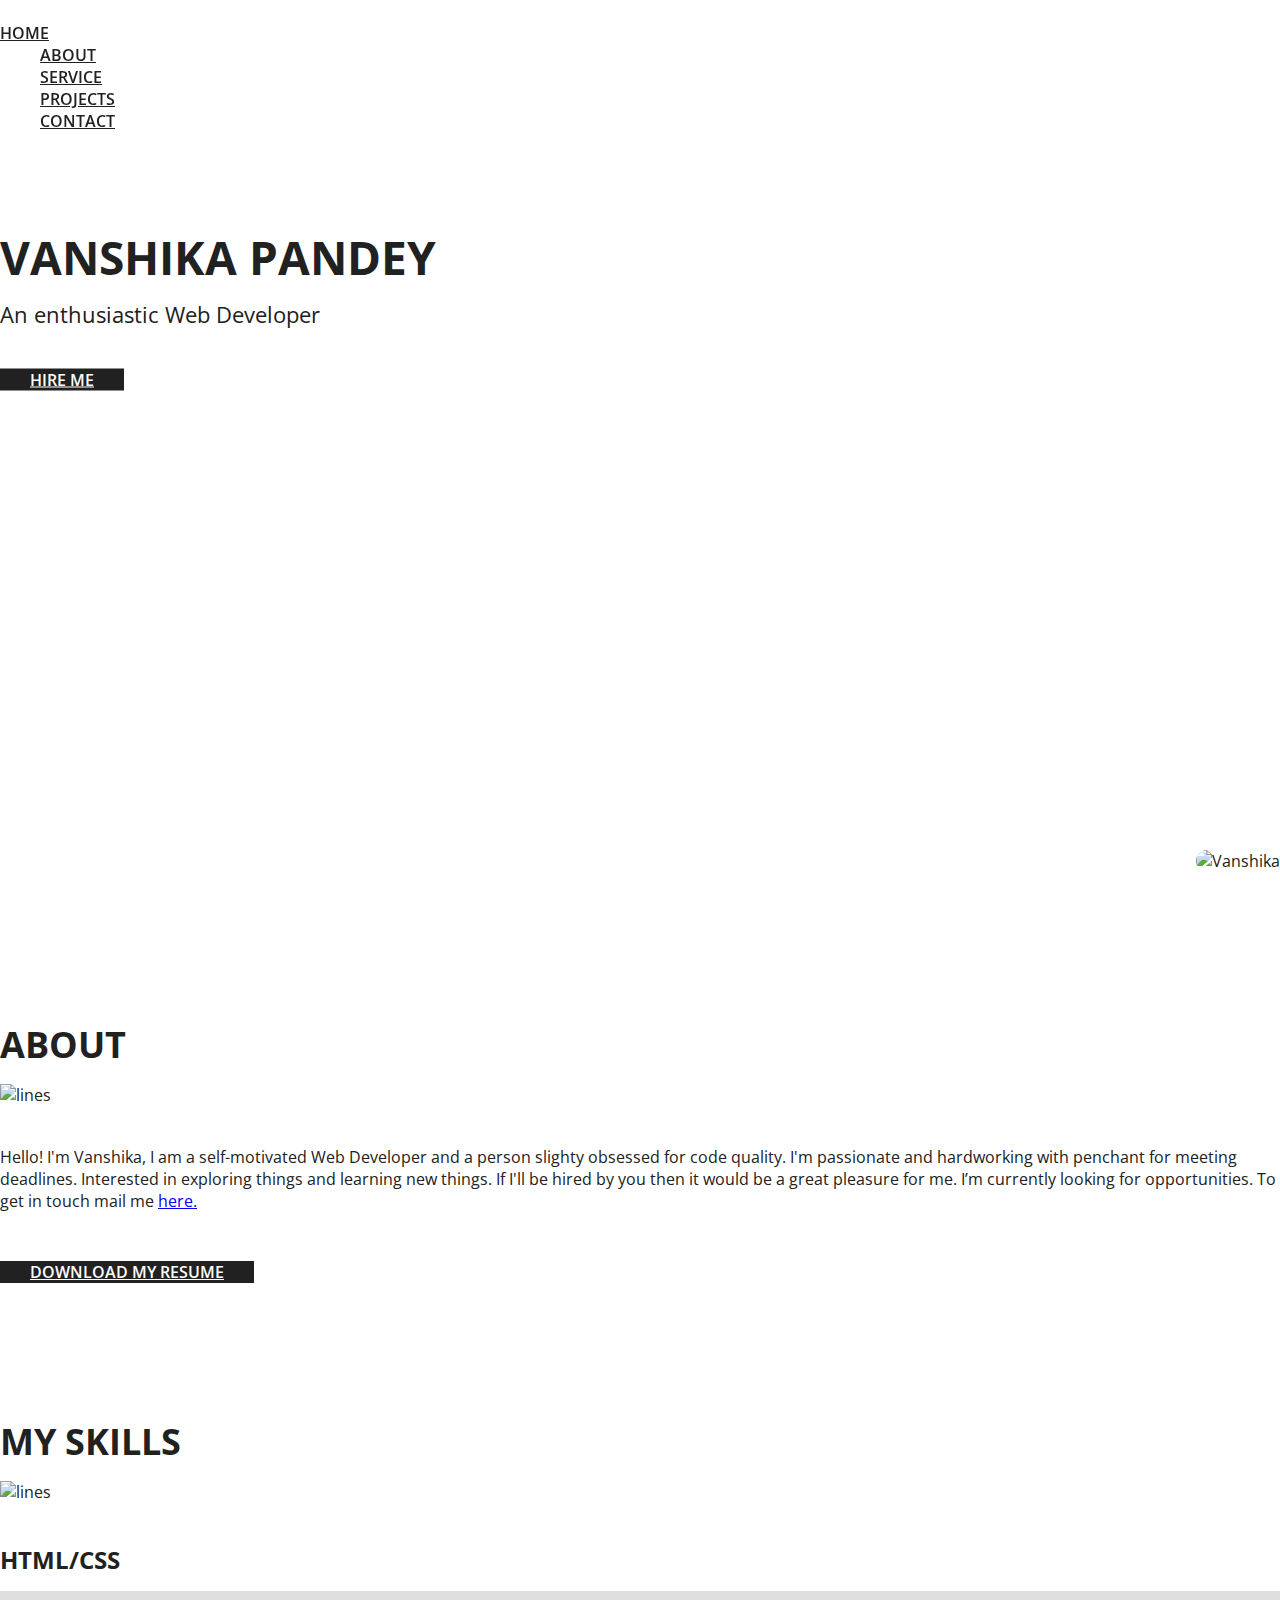
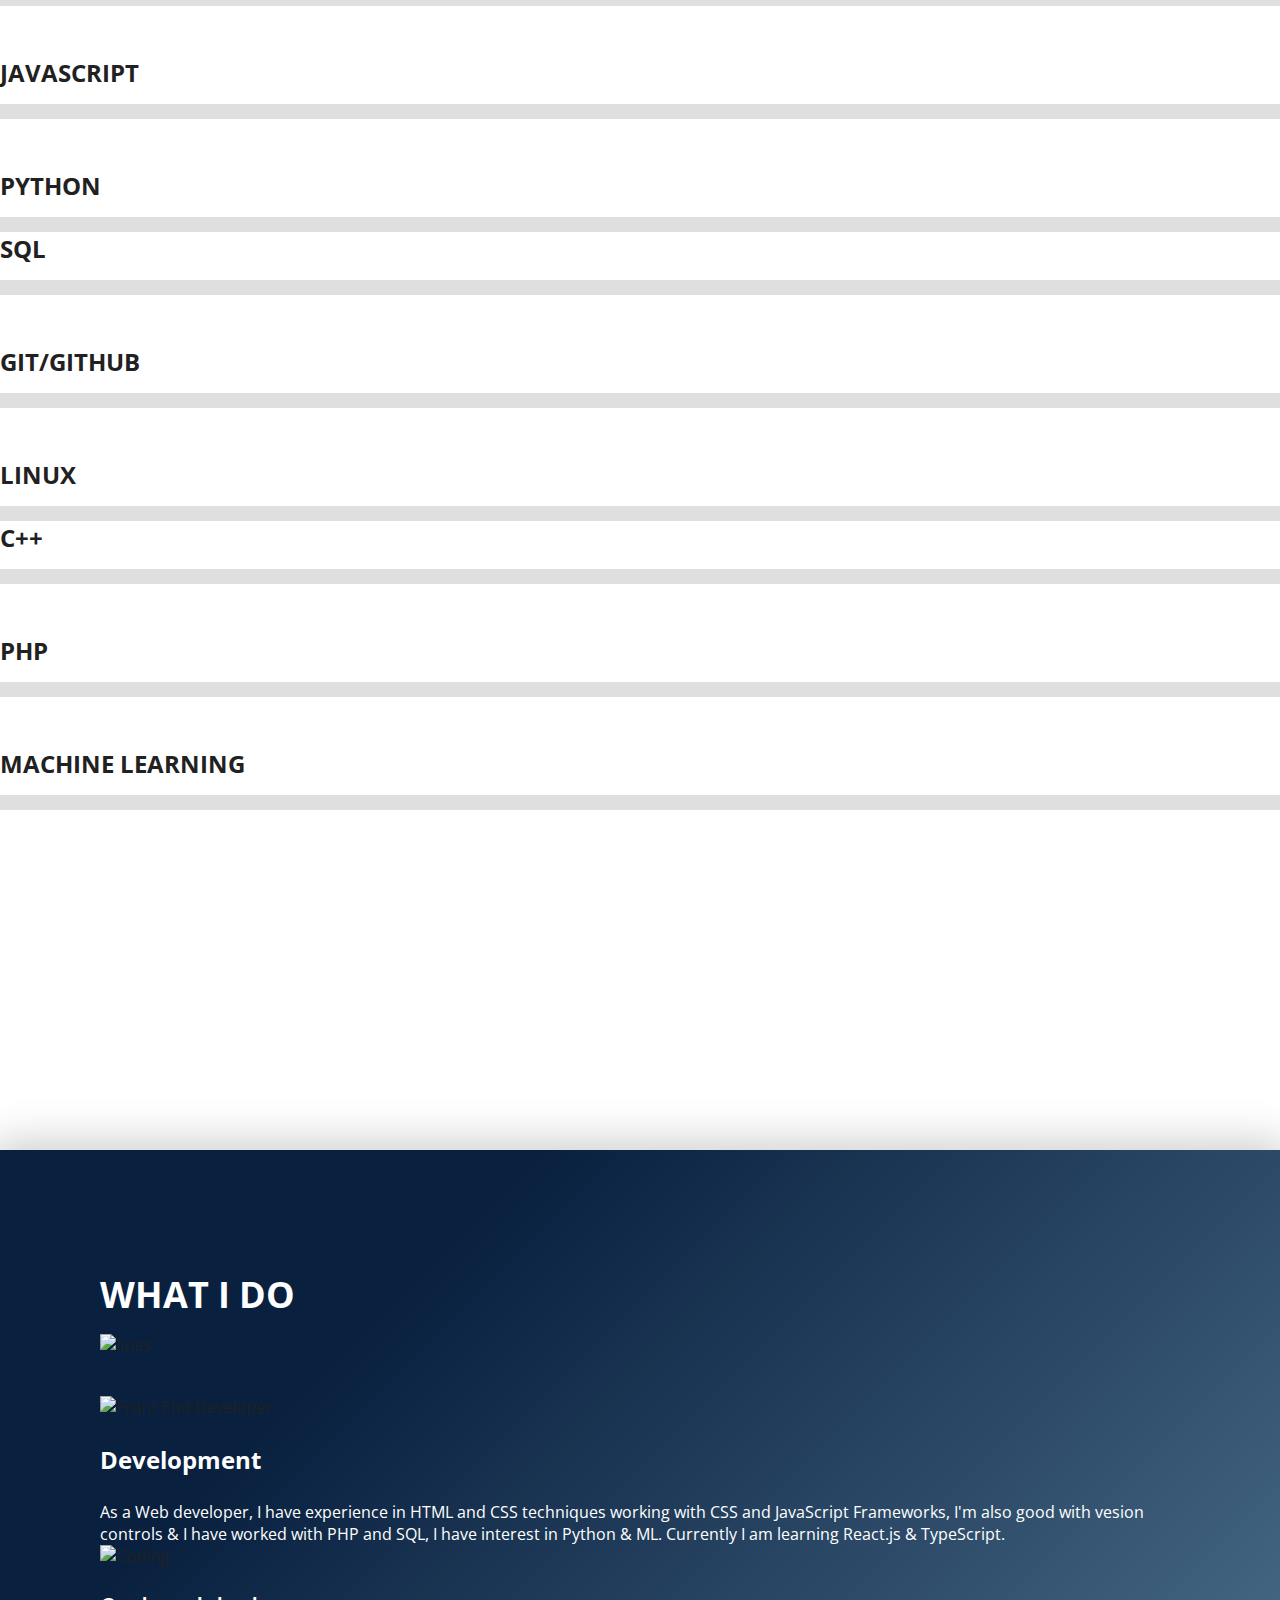
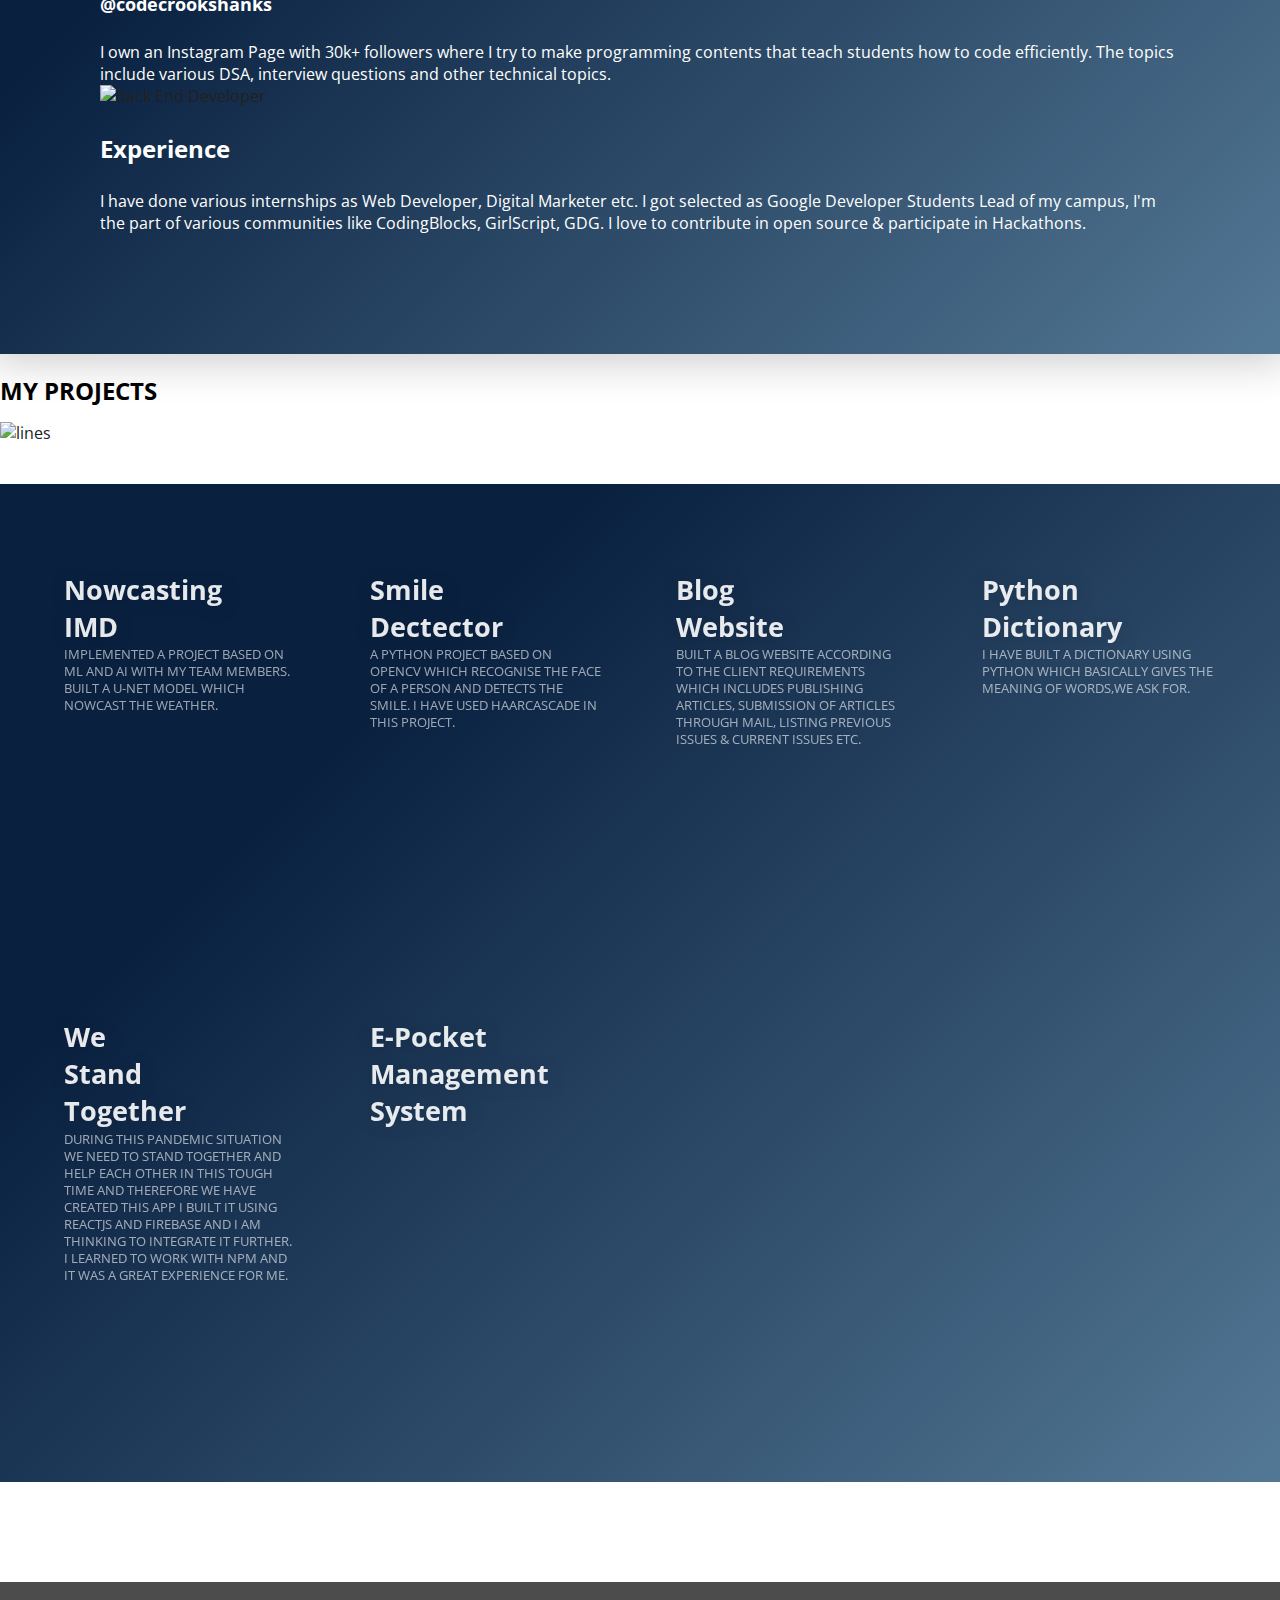
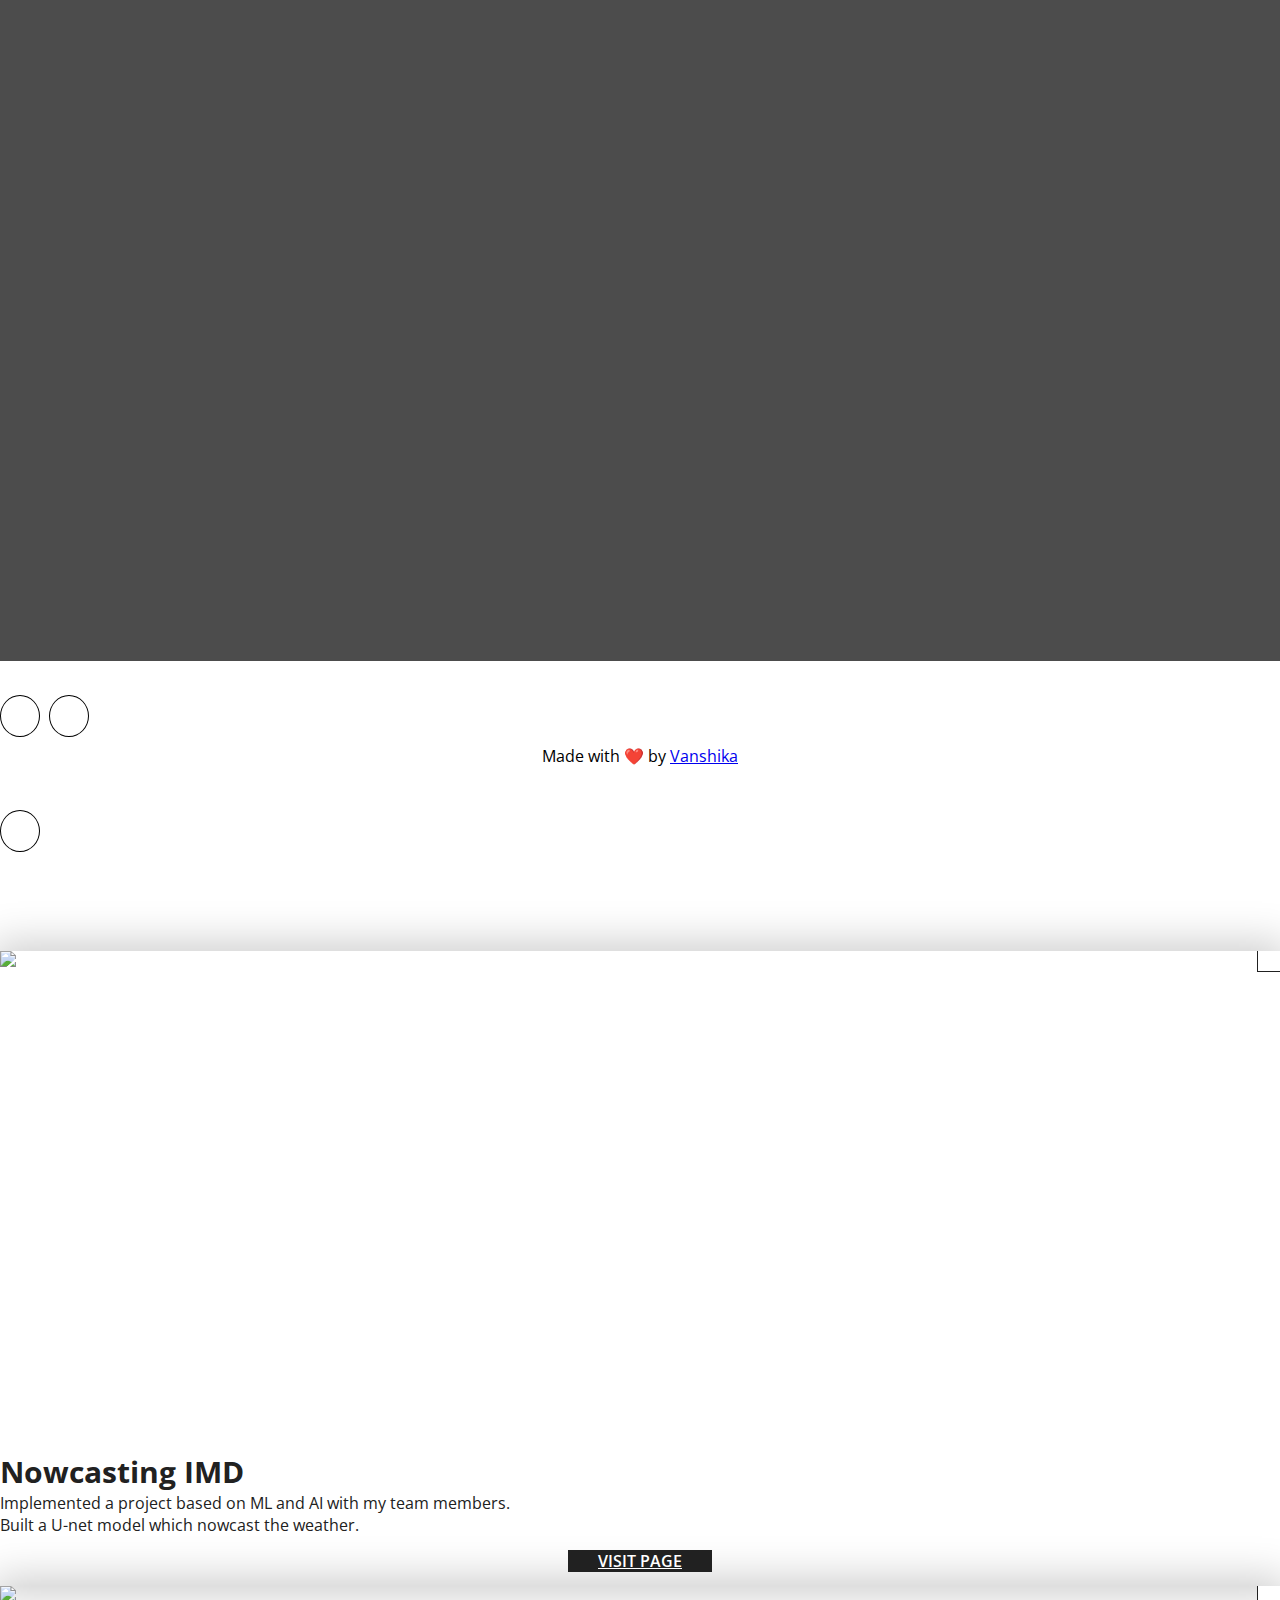
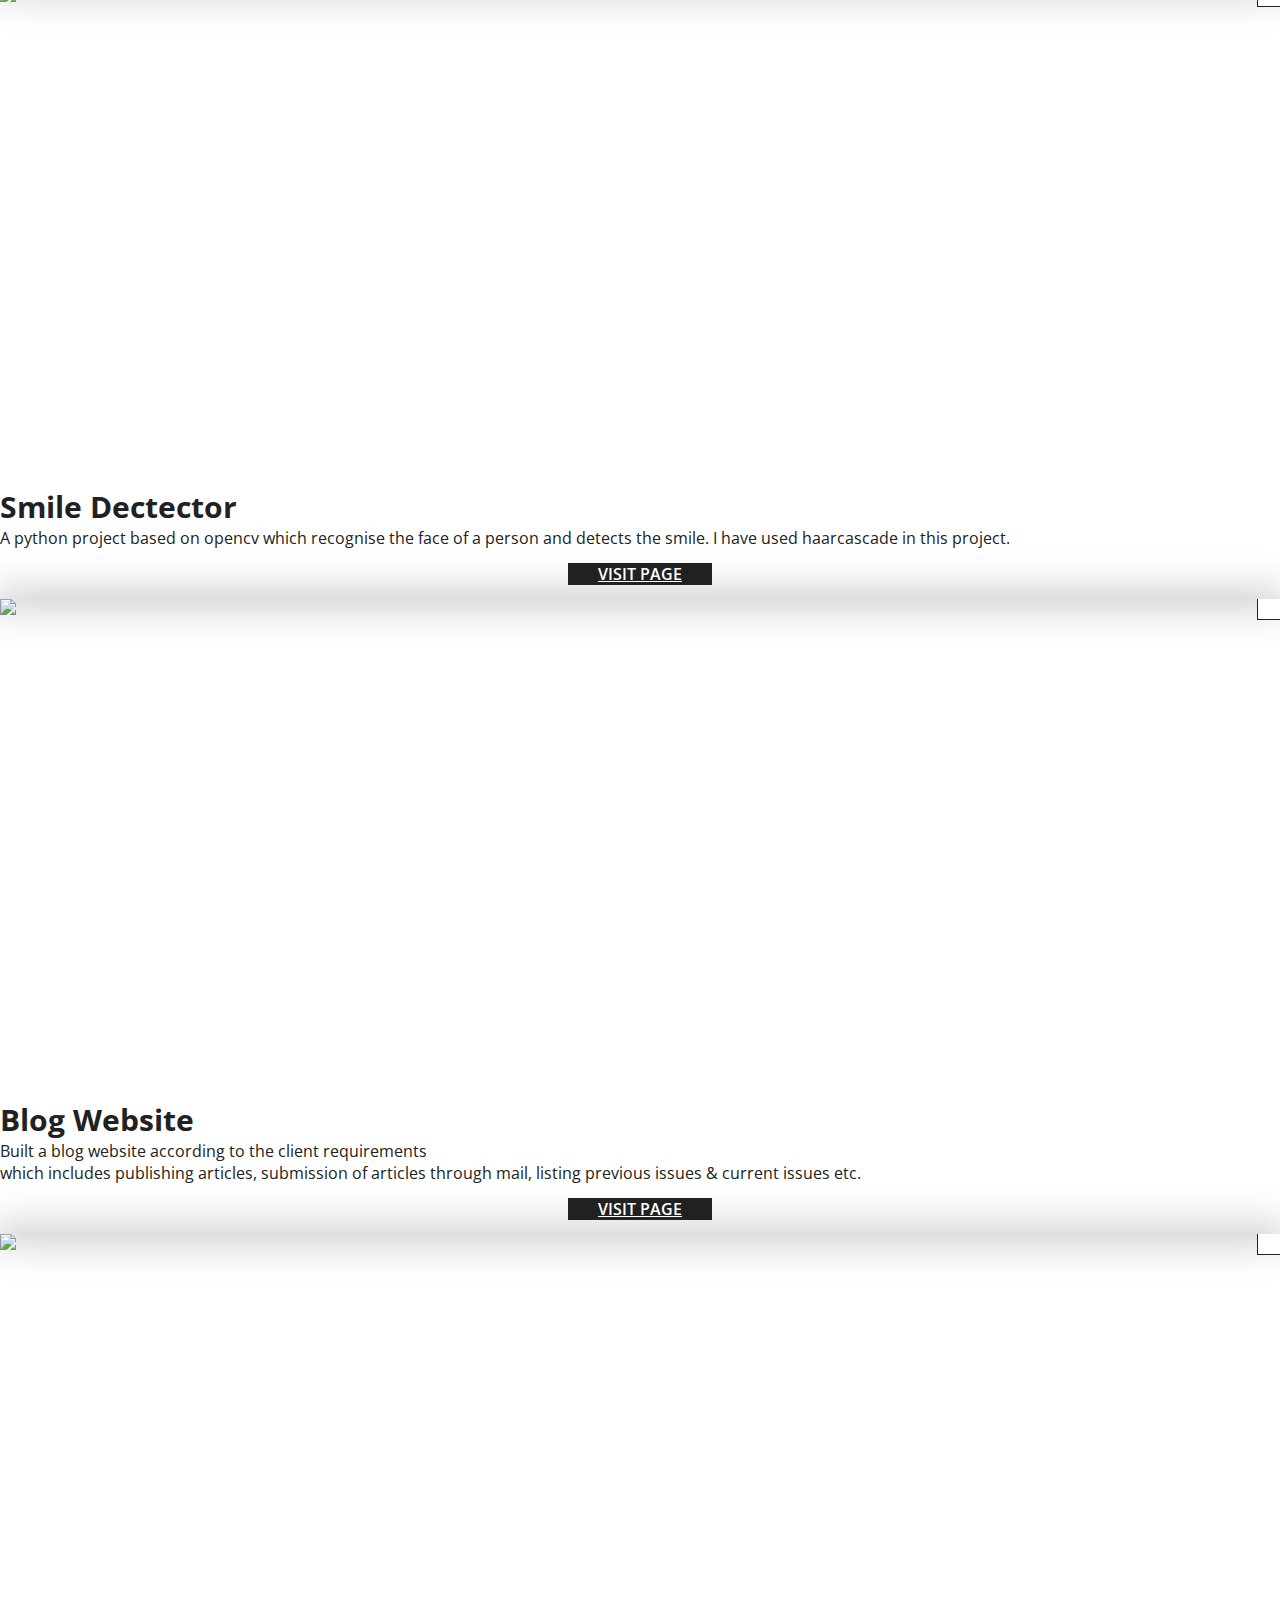
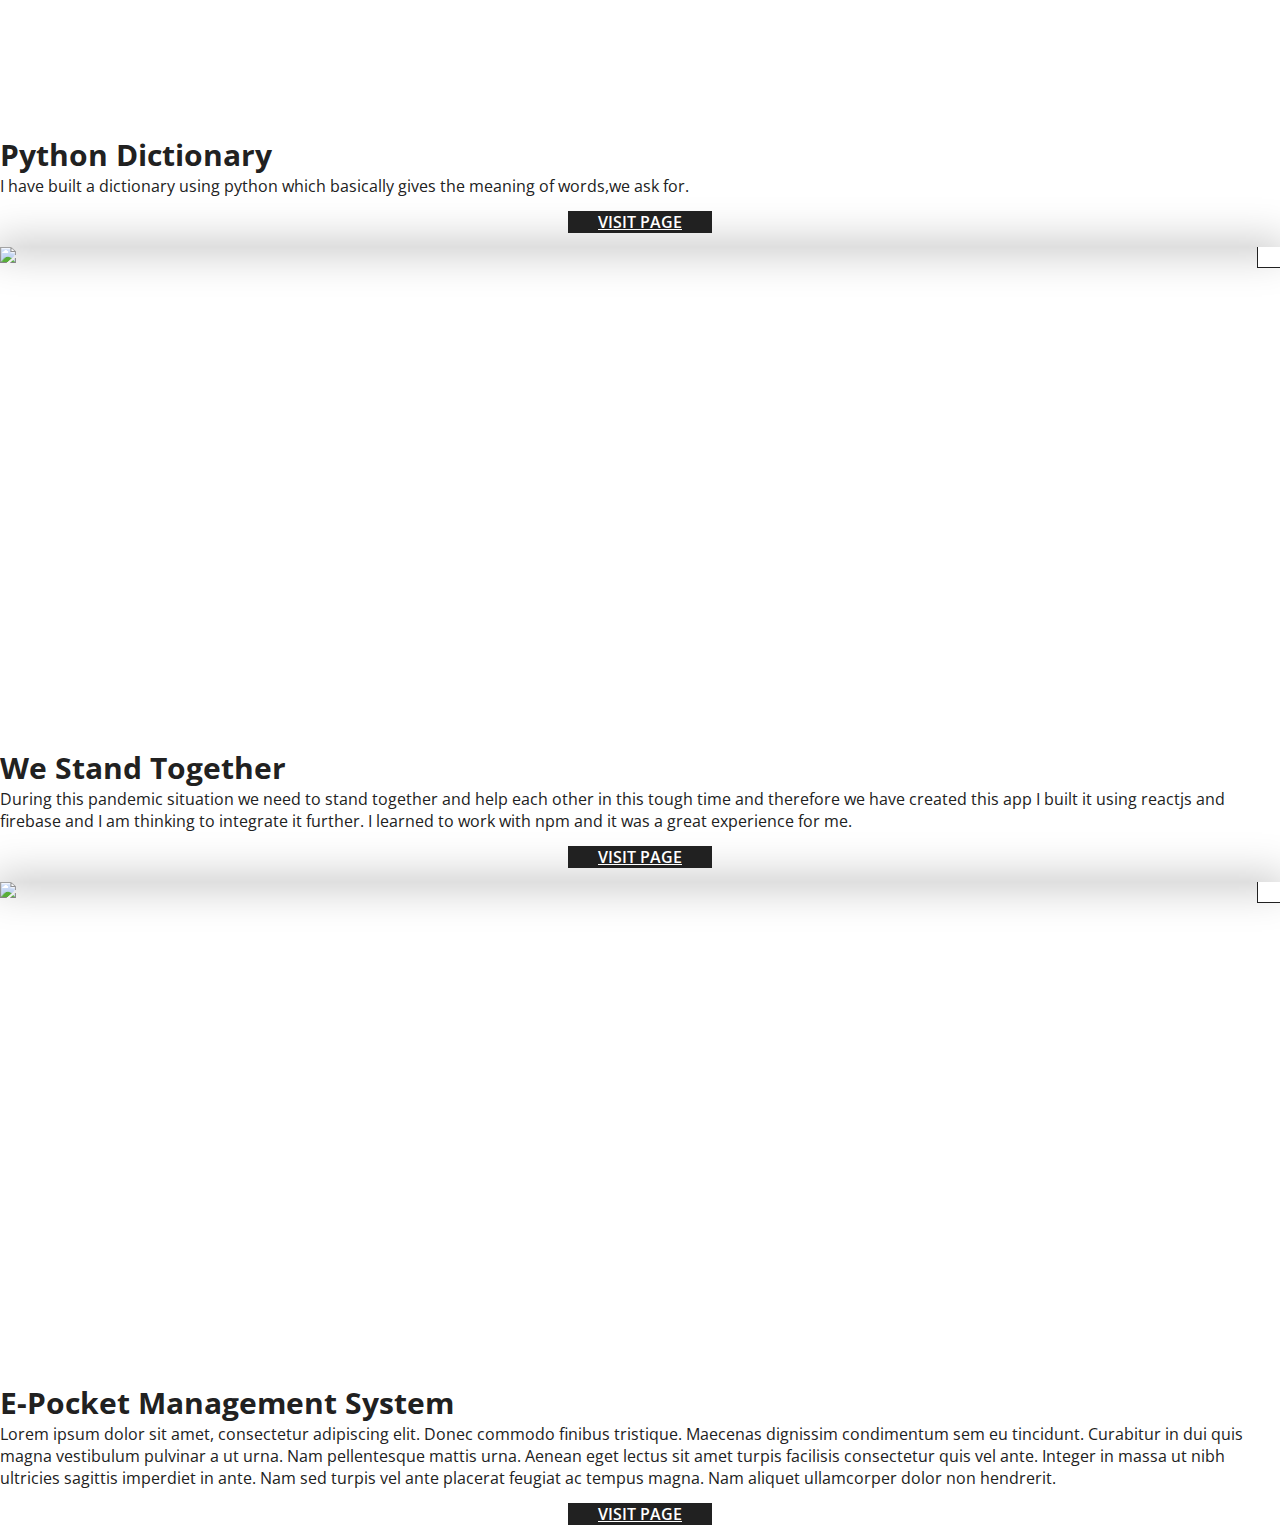
==== index.html @ 3d3e4622 "Merge pull request #1 from imjp19/main" ====
<!DOCTYPE html>
<html lang="en">

<head>

    <!-- Basic Page Needs
    ================================================== -->
    <meta http-equiv="Content-Type" content="text/html; charset=utf-8">
    <meta http-equiv="X-UA-Compatible" content="IE=edge">

    <title>VanshikaPandey</title>

    <meta name="description" content="">
    <meta name="author" content="">
    <meta name="keywords" content="">

    <!-- Mobile Specific Metas
    ================================================== -->
    <meta name="viewport" content="width=device-width, minimum-scale=1.0, maximum-scale=1.0">
    <meta name="apple-mobile-web-app-capable" content="yes" />

    <!-- Fonts -->
    <link href="https://fonts.googleapis.com/css?family=Open+Sans:300,400,600,700" rel="stylesheet">

    <!-- Favicon
    ================================================== 
    <link rel="apple-touch-icon" sizes="180x180" href="assets/img/apple-touch-icon.png">
    <link rel="icon" type="image/png" sizes="16x16" href="assets/img/favicon.png">-->

    <!-- Stylesheets
    ================================================== -->
    <!-- Bootstrap core CSS -->
    <link href="assets/css/bootstrap.min.css" rel="stylesheet">

    <!-- Custom styles for this template -->
    <link href="assets/css/style.css" rel="stylesheet">
    <link href="assets/css/responsive.css" rel="stylesheet">
    <link href="https://cdnjs.cloudflare.com/ajax/libs/animate.css/4.1.1/animate.min.css" rel="stylesheet">
    <!-- HTML5 shim and Respond.js IE8 support of HTML5 elements and media queries -->
    <!--[if lt IE 9]>
    <script src="https://oss.maxcdn.com/libs/html5shiv/3.7.0/html5shiv.js"></script>
    <script src="https://oss.maxcdn.com/libs/respond.js/1.4.2/respond.min.js"></script>
    <![endif]-->

</head>

<body>

    <header id="masthead" class="site-header" data-anchor-target=".hero" data-top="background: rgba(255,255,255,0); padding: 30px 0; box-shadow: 0px 0px 20px 6px rgba(0, 0, 0, 0);" data-top-bottom="background: rgba(255,255,255,1); padding: 10px 0; box-shadow: 0px 0px 20px 6px rgba(0, 0, 0, 0.2);">
        <nav id="primary-navigation" class="site-navigation">
            <div class="container">
                <div class="navbar-header page-scroll">

                    <button type="button" class="navbar-toggle collapsed" data-target="#portfolio-perfect-collapse" aria-expanded="false">
                        <span class="icon-bar"></span>
                        <span class="icon-bar"></span>
                        <span class="icon-bar"></span>
                    </button>

                    <!-- <a href="#hero" class="site-logo"><img src="assets/img/logo.png" alt="logo"></a> -->

                </div>
                <!-- /.navbar-header -->

                <div class="main-menu" id="portfolio-perfect-collapse">

                    <ul class="nav navbar-nav navbar-right">

                        <li class="page-scroll"><a href="#hero">Home</a></li>
                        <li class="page-scroll"><a href="#about">About</a></li>
                        <li class="page-scroll"><a href="#service">Service</a></li>
                        <li class="page-scroll"><a href="#project">Projects</a></li>
                        <li class="page-scroll"><a href="#contact">Contact</a></li>

                    </ul>
                    <!-- /.navbar-nav -->

                </div>
                <!-- /.navbar-collapse -->

            </div>
        </nav>
        <!-- /.primary-navigation -->
    </header>
    <!-- /#header -->

    <div id="hero" class="hero">
        <div class="container">
            <div class="row">

                <div class="col-md-6">
                    <h1>Vanshika Pandey</h1>
                    <div class="page-scroll">
                        <p class="job-title">An enthusiastic Web Developer</p>
                        <a href="#about" class="btn btn-fill ">Hire me</a>
                        <div class="clearfix visible-xxs"></div>
                        <!-- <a href="#portfolio" class="btn btn-border">Projects</a> -->
                    </div>
                </div>

                <div class="col-md-6 text-right">
                    <img class="animate__animated animate__flash animate__fast" src="assets/img/copy.jpeg" style="border-radius: 40px;" alt="Vanshika">
                </div>

            </div>
        </div>
    </div>
    <!-- /.hero -->

    <main id="main" class="site-main">

        <section id="about" class="site-section section-about text-center">
            <div class="container">
                <div class="row">
                    <div class="col-md-6 col-md-offset-3">
                        <h2>About</h2>
                        <img src="assets/img/lines.svg" class="img-lines" alt="lines">
                        <p>Hello! I'm Vanshika, I am a self-motivated Web Developer and a person slighty obsessed for code quality. I'm passionate and hardworking with penchant for meeting deadlines. Interested in exploring things and learning new things.
                            If I'll be hired by you then it would be a great pleasure for me. I’m currently looking for opportunities. To get in touch mail me <a href="mailto:pandeyvanshi3028@gmail.com">here.</a>
                        </p>
                        <a href="Vanshika's Resume.pdf" class="btn btn-fill" target="_blank" download>Download my
                            resume</a>
                    </div>
                </div>
            </div>
        </section>
        <!-- /.secton-about -->

        <section class="site-section section-skills">
            <div class="container">
                <div class="text-center">
                    <h3>My Skills</h3>
                    <img src="assets/img/lines.svg" class="img-lines" alt="lines">
                </div>
                <div class="row">
                    <div class="col-md-4">
                        <div class="skill">
                            <h4>Html/Css</h4>
                            <div class="progress">
                                <div class="progress-bar" role="progressbar" data-transitiongoal="80"></div>
                                <!-- /.progress-bar -->
                            </div>
                            <!-- /.progress -->
                        </div>
                        <!-- /.skill -->
                        <div class="skill">
                            <h4>JavaScript</h4>
                            <div class="progress">
                                <div class="progress-bar" role="progressbar" data-transitiongoal="65"></div>
                                <!-- /.progress-bar -->
                            </div>
                            <!-- /.progress -->
                        </div>
                        <div class="skill">
                            <h4>Python</h4>
                            <div class="progress">
                                <div class="progress-bar" role="progressbar" data-transitiongoal="50"></div>
                                <!-- /.progress-bar -->
                            </div>
                            <!-- /.progress -->
                        </div>
                        <!-- /.skill -->
                    </div>
                    <div class="col-md-4">
                        <div class="skill">
                            <h4>SQL</h4>
                            <div class="progress">
                                <div class="progress-bar" role="progressbar" data-transitiongoal="60"></div>
                                <!-- /.progress-bar -->
                            </div>
                            <!-- /.progress -->
                        </div>
                        <!-- /.skill -->
                        <div class="skill">
                            <h4>Git/Github</h4>
                            <div class="progress">
                                <div class="progress-bar" role="progressbar" data-transitiongoal="60"></div>
                                <!-- /.progress-bar -->
                            </div>
                            <!-- /.progress -->
                        </div>

                        <div class="skill">
                            <h4>Linux</h4>
                            <div class="progress">
                                <div class="progress-bar" role="progressbar" data-transitiongoal="40"></div>
                                <!-- /.progress-bar -->
                            </div>
                            <!-- /.progress -->
                        </div>
                        <!-- /.skill -->
                    </div>
                    <div class="col-md-4">
                        <div class="skill">
                            <h4>C++</h4>
                            <div class="progress">
                                <div class="progress-bar" role="progressbar" data-transitiongoal="65"></div>
                                <!-- /.progress-bar -->
                            </div>
                            <!-- /.progress -->
                        </div>
                        <!-- /.skill -->
                        <div class="skill">
                            <h4>PHP</h4>
                            <div class="progress">
                                <div class="progress-bar" role="progressbar" data-transitiongoal="40"></div>
                                <!-- /.progress-bar -->
                            </div>
                            <!-- /.progress -->
                        </div>
                        <div class="skill">
                            <h4>Machine Learning</h4>
                            <div class="progress">
                                <div class="progress-bar" role="progressbar" data-transitiongoal="20"></div>
                                <!-- /.progress-bar -->
                            </div>
                            <!-- /.progress -->

                        </div>

                        <!-- /.skill -->
                    </div>
                </div>
            </div>
        </section>
        <!-- /.secton-skills -->

        <section id="service" class="site-section section-services overlay text-center">
            <div class="container" style="background-color: #537895;
            background-image: linear-gradient(315deg, #537895 0%, #09203f 74%);">
                <div class="row">
                    <div class="col-md-12">
                        <h3 style="color: white;">What i do</h3>
                        <img src="assets/img/lines.svg" class="img-lines" alt="lines">
                    </div>
                    <div class="col-sm-4">
                        <div class="service">
                            <img src="assets/img/i12.png" width="70px" height="70px" alt="Front End Developer">
                            <h4 style="color: white;">Development</h4>
                            <p style="color: white;">As a Web developer, I have experience in HTML and CSS techniques working with CSS and JavaScript Frameworks, I'm also good with vesion controls & I have worked with PHP and SQL, I have interest in Python & ML. Currently I am
                                learning React.js & TypeScript.
                            </p>
                        </div>
                        <!-- /.service -->
                    </div>
                    <div class="col-sm-4">
                        <div class="service">
                            <img src="assets/img/profile-pic (2).png" width="80px" height="" alt="Coding">
                            <h4 style="color: white; font-size: 1.3rem;">@codecrookshanks</h4>
                            <p style="color: white;">I own an Instagram Page with 30k+ followers where I try to make programming contents that teach students how to code efficiently. The topics include various DSA, interview questions and other technical topics.
                            </p>
                        </div>
                        <!-- /.service -->
                    </div>
                    <div class="col-sm-4">
                        <div class="service">
                            <img src="assets/img/i11.png" width="70px" height="70px" alt="Back End Developer">
                            <h4 style="color: white;">Experience</h4>
                            <p style="color: white;">I have done various internships as Web Developer, Digital Marketer etc. I got selected as Google Developer Students Lead of my campus, I'm the part of various communities like CodingBlocks, GirlScript, GDG. I love to contribute
                                in open source & participate in Hackathons.
                            </p>
                        </div>
                        <!-- /.service -->
                    </div>
                </div>
            </div>
        </section>
        <!-- /.secton-services -->

        <section id="project" class="ste-section text-center" style="margin-top:20px">

            <div class="col-md-12">
                <h2 style="color: black;text-transform: uppercase;">My Projects</h2>
                <img src="assets/img/lines.svg" class="img-lines" alt="lines">
            </div>


        </section>
        <section class="hero-section" style="margin-bottom: 100px;">
            <div class="card-grid">
                <a class=" card " target=" _blank " href=" https://github.com/Vanshikapandey30/Nowcasting ">
                    <div class=" card__background " style=" background-image: url(https://images.unsplash.com/photo-1516912481808-3406841bd33c?ixid=MnwxMjA3fDB8MHxzZWFyY2h8MXx8d2VhdGhlcnxlbnwwfHwwfHw%3D&ixlib=rb-1.2.1&auto=format&fit=crop&w=500&q=60) ">
                    </div>
                    <div class=" card__content ">

                        <h3 class=" card__heading ">Nowcasting IMD</h3>
                        <p class=" card__category ">Implemented a project based on ML and AI with my team members.
                            <br>Built a U-net model which nowcast the weather.
                        </p>
                    </div>
                </a>
                <a class=" card " target=" _blank " href=" https://github.com/Vanshikapandey30/smile-detector ">
                    <div class=" card__background " style=" background-image: url(https://images.unsplash.com/photo-1590698933947-a202b069a861?ixid=MnwxMjA3fDB8MHxzZWFyY2h8MTd8fHNtaWxlfGVufDB8fDB8fA%3D%3D&ixlib=rb-1.2.1&auto=format&fit=crop&w=500&q=60) ">
                    </div>
                    <div class=" card__content ">
                        <h3 class=" card__heading ">Smile Dectector</h3>
                        <p class=" card__category ">A python project based on opencv which recognise the face of a person and detects the smile. I have used haarcascade in this project.</p>
                    </div>
                </a>
                <a class=" card " target=" _blank " href=" https://github.com/Vanshikapandey30/blogweb ">
                    <div class=" card__background " style=" background-image: url(https://images.unsplash.com/photo-1541140911322-98afe66ea6da?ixid=MnwxMjA3fDB8MHxwaG90by1wYWdlfHx8fGVufDB8fHx8&ixlib=rb-1.2.1&auto=format&fit=crop&w=375&q=80) ">
                    </div>
                    <div class=" card__content ">
                        <h3 class=" card__heading ">Blog Website</h3>
                        <p class=" card__category ">Built a blog website according to the client requirements
                            <br>which includes publishing articles, submission of articles through mail, listing previous issues & current issues etc.
                        </p>
                    </div>
                </a>
                <a class=" card " target=" _blank " href=" https://github.com/Vanshikapandey30/python-dictionary ">
                    <div class=" card__background " style=" background-image: url(https://images.unsplash.com/photo-1530970279610-8234f88384c3?ixid=MnwxMjA3fDB8MHxzZWFyY2h8MjB8fGRpY3Rpb25hcnl8ZW58MHx8MHx8&ixlib=rb-1.2.1&auto=format&fit=crop&w=500&q=60) ">
                    </div>
                    <div class=" card__content ">

                        <h3 class=" card__heading ">Python Dictionary</h3>
                        <p class=" card__category ">I have built a dictionary using python which basically gives the meaning of words,we ask for.</p>
                    </div>
                </a>
                <a class=" card " target=" _blank " href=" https://github.com/Vanshikapandey30/WeStandTogether ">
                    <div class=" card__background " style=" background-image: url(https://images.unsplash.com/photo-1560821829-18a5fbb8b4ce?ixid=MnwxMjA3fDB8MHxzZWFyY2h8NHx8dW5pdHl8ZW58MHx8MHx8&ixlib=rb-1.2.1&auto=format&fit=crop&w=500&q=60) ">
                    </div>
                    <div class=" card__content ">

                        <h3 class=" card__heading ">We Stand Together</h3>
                        <p class=" card__category ">During this pandemic situation we need to stand together and help each other in this tough time and therefore we have created this app I built it using reactjs and firebase and I am thinking to integrate it further. I learned to
                            work with npm and it was a great experience for me.</p>
                    </div>
                </a>
                <a class=" card " target=" _blank " href=" https://github.com/Vanshikapandey30/E-Pocket- ">
                    <div class=" card__background " style=" background-image: url(https://images.unsplash.com/photo-1614260937422-f93aec4da8c5?ixid=MnwxMjA3fDB8MHxzZWFyY2h8MXx8cG9ja2V0fGVufDB8fDB8fA%3D%3D&ixlib=rb-1.2.1&auto=format&fit=crop&w=500&q=60) ">
                    </div>
                    <div class=" card__content ">

                        <h3 class=" card__heading ">E-Pocket Management System</h3>
                        <!-- <p class=" card__category ">I have built a dictionary using python which basically gives the meaning of words,we ask for.</p> -->
                    </div>
                </a>
            </div>
        </section>




        <section class=" site-section section-counters text-center ">
            <div class=" container ">
                <div class=" row ">
                    <div class=" col-sm-4 col-xs-12 ">
                        <p class=" counter start " data-to=" 10 " data-speed=" 2000 ">0</p>
                        <h4>Hackathons</h4>
                    </div>
                    <div class=" col-sm-4 col-xs-12 ">
                        <p class=" counter start " data-to=" 10 " data-speed=" 2000 ">0</p>
                        <h4>Projects</h4>
                    </div>
                    <div class=" col-sm-4 col-xs-12 ">
                        <p id=" infinity " class=" counter " data-from=" 0 " data-to=" 1 " data-speed=" 1000 ">0</p>
                        <h4>Seconds on this site!<br>What are you waiting for?</h4>
                    </div>
                </div>
            </div>
        </section>
        <!-- /.section-counters -->



        <section id="contact" class=" site-section section-form text-center " style=" padding-top: 35px;padding-bottom:0 ">
            <div class=" container ">

                <!-- <h3 >footer</h3> -->
                <!-- <img src=" assets/img/lines.svg " class=" img-lines " alt=" lines "> -->
                <div class=" row ">
                    <div class=" col-sm-4 col-xs-12 ">
                        <!-- <a class=" icon facebook-bg " href=" # "><i class=" icon-facebook "></i></a> -->
                        <a class=" icon twitter-bg " href=" https://twitter.com/Vanshika302 "><i
                                class=" icon-twitter "></i></a>
                        <a class=" icon gplus-bg " href=" https://www.linkedin.com/in/vanshika-pandey-b448391a5/ "><i
                                class=" icon-linkedin "></i></a>
                        <!-- <a class=" icon linkedin-bg " href=" # "><i class=" icon-gplus "></i></a> -->
                    </div>
                    <div class=" col-sm-4 col-sm-offset-0 col-xs-6 col-xs-offset-3 ">
                        <p class=" copyright " style=" color: black; ">Made with <span>❤️</span> by <a href=" http://vanshika.tech ">Vanshika</a></p>
                    </div>
                    <div class=" col-sm-4 col-xs-3 ">
                        <div class=" text-right page-scroll ">
                            <a class=" icon icon-up-bg " href=" #hero "><i class=" icon-up "></i></a>
                        </div>
                    </div>
                </div>
        </section>
        <!-- /.section-form-->

    </main>


    <!-- Modals -->
    <div id=" portfolioItem1 " class=" modal fade " role=" dialog ">
        <div class=" modal-dialog ">
            <div class=" modal-content ">
                <div class=" modal-header ">
                    <a class=" close " data-dismiss=" modal "><span class=" glyphicon glyphicon-remove "></span></a>
                    <img class=" img-res " src=" assets/img/portfolio-1.jpg " alt=" ">
                </div>
                <div class=" modal-body ">
                    <h4 class=" modal-title ">Nowcasting IMD</h4>
                    <p>Implemented a project based on ML and AI with my team members.
                        <br>Built a U-net model which nowcast the weather.
                    </p>
                </div>
                <div class=" modal-footer ">
                    <a href=" https://github.com/Vanshikapandey30/Nowcasting " class=" btn btn-fill ">Visit Page</a>
                </div>
            </div>
            <!-- /.modal-content -->
        </div>
        <!-- /.modal-dialog -->
    </div>
    <!-- /.modal -->

    <div id=" portfolioItem2 " class=" modal fade " role=" dialog ">
        <div class=" modal-dialog ">
            <div class=" modal-content ">
                <div class=" modal-header ">
                    <a class=" close " data-dismiss=" modal "><span class=" glyphicon glyphicon-remove "></span></a>
                    <img class=" img-res " src=" assets/img/portfolio-2.jpg " alt=" ">
                </div>
                <div class=" modal-body ">
                    <h4 class=" modal-title ">Smile Dectector</h4>
                    <p>A python project based on opencv which recognise the face of a person and detects the smile. I have used haarcascade in this project.</p>
                </div>
                <div class=" modal-footer ">
                    <a href=" https://github.com/Vanshikapandey30/smile-detector " class=" btn btn-fill ">Visit Page</a>
                </div>
            </div>
            <!-- /.modal-content -->
        </div>
        <!-- /.modal-dialog -->
    </div>
    <!-- /.modal -->

    <div id=" portfolioItem3 " class=" modal fade " role=" dialog ">
        <div class=" modal-dialog ">
            <div class=" modal-content ">
                <div class=" modal-header ">
                    <a class=" close " data-dismiss=" modal "><span class=" glyphicon glyphicon-remove "></span></a>
                    <img class=" img-res " src=" assets/img/portfolio-3.jpg " alt=" ">
                </div>
                <div class=" modal-body ">
                    <h4 class=" modal-title ">Blog Website</h4>
                    <p>Built a blog website according to the client requirements<br>which includes publishing articles, submission of articles through mail, listing previous issues & current issues etc.</p>
                </div>
                <div class=" modal-footer ">
                    <a href=" https://github.com/Vanshikapandey30/blogweb " class=" btn btn-fill ">Visit Page</a>
                </div>
            </div>
            <!-- /.modal-content -->
        </div>
        <!-- /.modal-dialog -->
    </div>
    <!-- /.modal -->

    <div id=" portfolioItem4 " class=" modal fade " role=" dialog ">
        <div class=" modal-dialog ">
            <div class=" modal-content ">
                <div class=" modal-header ">
                    <a class=" close " data-dismiss=" modal "><span class=" glyphicon glyphicon-remove "></span></a>
                    <img class=" img-res " src=" assets/img/portfolio-4.jpg " alt=" ">
                </div>
                <div class=" modal-body ">
                    <h4 class=" modal-title ">Python Dictionary</h4>
                    <p>I have built a dictionary using python which basically gives the meaning of words,we ask for.
                    </p>
                </div>
                <div class=" modal-footer ">
                    <a href=" https://github.com/Vanshikapandey30/python-dictionary " class=" btn btn-fill ">Visit
                        Page</a>
                </div>
            </div>
            <!-- /.modal-content -->
        </div>
        <!-- /.modal-dialog -->
    </div>
    <!-- /.modal -->

    <div id=" portfolioItem5 " class=" modal fade " role=" dialog ">
        <div class=" modal-dialog ">
            <div class=" modal-content ">
                <div class=" modal-header ">
                    <a class=" close " data-dismiss=" modal "><span class=" glyphicon glyphicon-remove "></span></a>
                    <img class=" img-res " src=" assets/img/portfolio-5.jpg " alt=" ">
                </div>
                <div class=" modal-body ">
                    <h4 class=" modal-title ">We Stand Together</h4>
                    <p>During this pandemic situation we need to stand together and help each other in this tough time and therefore we have created this app I built it using reactjs and firebase and I am thinking to integrate it further. I learned to work
                        with npm and it was a great experience for me.</p>
                </div>
                <div class=" modal-footer ">
                    <a href=" https://github.com/Vanshikapandey30/WeStandTogether " class=" btn btn-fill ">Visit
                        Page</a>
                </div>
            </div>
            <!-- /.modal-content -->
        </div>
        <!-- /.modal-dialog -->
    </div>
    <!-- /.modal -->

    <div id=" portfolioItem6 " class=" modal fade " role=" dialog ">
        <div class=" modal-dialog ">
            <div class=" modal-content ">
                <div class=" modal-header ">
                    <a class=" close " data-dismiss=" modal "><span class=" glyphicon glyphicon-remove "></span></a>
                    <img class=" img-res " src=" assets/img/portfolio-6.jpg " alt=" ">
                </div>
                <div class=" modal-body ">
                    <h4 class=" modal-title ">E-Pocket Management System</h4>
                    <p>Lorem ipsum dolor sit amet, consectetur adipiscing elit. Donec commodo finibus tristique. Maecenas dignissim condimentum sem eu tincidunt. Curabitur in dui quis magna vestibulum pulvinar a ut urna. Nam pellentesque mattis urna. Aenean
                        eget lectus sit amet turpis facilisis consectetur quis vel ante. Integer in massa ut nibh ultricies sagittis imperdiet in ante. Nam sed turpis vel ante placerat feugiat ac tempus magna. Nam aliquet ullamcorper dolor non hendrerit.
                    </p>
                </div>
                <div class=" modal-footer ">
                    <a href=" https://github.com/Vanshikapandey30/E-Pocket- " class=" btn btn-fill ">Visit Page</a>
                </div>
            </div>
            <!-- /.modal-content -->
        </div>
        <!-- /.modal-dialog -->
    </div>
    <!-- /.modal -->

    <!-- Bootstrap core JavaScript
    ================================================== -->
    <!-- Placed at the end of the document so the pages load faster -->
    <script src=" https://ajax.googleapis.com/ajax/libs/jquery/3.1.1/jquery.min.js "></script>
    <script src=" assets/js/bootstrap.min.js "></script>
    <script src=" https://cdnjs.cloudflare.com/ajax/libs/jquery-easing/1.4.1/jquery.easing.min.js "></script>
    <script src=" assets/js/skrollr.min.js "></script>
    <script src=" https://cdnjs.cloudflare.com/ajax/libs/bootstrap-progressbar/0.9.0/bootstrap-progressbar.min.js "></script>
    <script src=" assets/js/jquery.countTo.min.js "></script>
    <script src=" assets/js/script.js "></script>

</body>

</html>
---- assets/css/style.css ----
/*
 * Theme Name: 
 * Theme URI: 
 * Author: Milan Savov
 * Author URI/Mail: milan.savov@gmail.com
 * Version: 1.0
 * */

body {
    overflow: overlay;
}

 ::-webkit-scrollbar {
    /* -webkit-transition: all 0.5s ease 0s;
    -moz-transition: all 0.5s ease 0s;
    -o-transition: all 0.5s ease 0s;
    transition: all 0.5s ease 0s; */
    width: 8px;
    background: transparent;
    overflow: overlay;
}

::-webkit-scrollbar-track {
    background: none;
}

::-webkit-scrollbar-thumb {
    background: white;
    border-radius: 5px;
}

::-webkit-scrollbar-thumb #about {
    background: black;
}


/* FONT
================================================== */

@font-face {
    font-family: 'fontello';
    src: url('../fonts/fontello.eot?37927580');
    src: url('../fonts/fontello.eot?37927580#iefix') format('embedded-opentype'), url('../fonts/fontello.woff2?37927580') format('woff2'), url('../fonts/fontello.woff?37927580') format('woff'), url('../fonts/fontello.ttf?37927580') format('truetype'), url('../fonts/fontello.svg?37927580#fontello') format('svg');
    font-weight: normal;
    font-style: normal;
}

[class^="icon-"]:before,
[class*=" icon-"]:before {
    font-family: "fontello";
    font-style: normal;
    font-weight: normal;
    speak: none;
    display: inline-block;
    text-decoration: inherit;
    width: 1em;
    margin-right: .2em;
    text-align: center;
    font-variant: normal;
    text-transform: none;
    line-height: 1em;
    margin-left: .2em;
    -webkit-font-smoothing: antialiased;
    -moz-osx-font-smoothing: grayscale;
}

.icon-twitter:before {
    content: '\f099';
}


/* '' */

.icon-facebook:before {
    content: '\f09a';
}


/* '' */

.icon-gplus:before {
    content: '\f0d5';
}


/* '' */

.icon-linkedin:before {
    content: '\f0e1';
}


/* '' */

.icon-linkedin:before {
    content: '\f0e1';
}


/* '' */

.icon-up:before {
    content: '\f176';
}


/* '' */


/* CUSTOM RESETS
================================================== */

a {
    transition: color 0.25s ease-in-out;
    -moz-transition: color 0.25s ease-in-out;
    -webkit-transition: color 0.25s ease-in-out;
    -o-transition: color 0.25s ease-in-out;
    -ms-transition: color 0.25s ease-in-out;
}

a:focus,
a:hover {
    outline: 0 none;
    text-decoration: none;
}

h4 {
    font-size: 30px;
}


/* Buttons */

.btn {
    min-width: 145px;
    line-height: 50px;
    padding: 0 30px;
    font-size: 16px;
    font-weight: 600;
    text-transform: uppercase;
    border-radius: 0;
    transition: box-shadow 0.25s ease-in-out;
    -moz-transition: box-shadow 0.25s ease-in-out;
    -webkit-transition: box-shadow 0.25s ease-in-out;
    -o-transition: box-shadow 0.25s ease-in-out;
    -ms-transition: box-shadow 0.25s ease-in-out;
}

.btn-fill {
    color: #fff;
    background-color: #212121;
}

.btn-border {
    background-color: transparent;
    color: #212121;
    border: 1px solid #212121;
}

.btn-fill:hover,
.btn-fill:focus {
    color: #fff;
}

.btn:hover,
.btn:focus {
    box-shadow: 0px 10px 18px 0px rgba(0, 0, 0, 0.15);
}


/* Input fields */

.form-control {
    padding-left: 10px;
    border: 0;
    border-bottom: 1px solid #212121;
    border-radius: 0;
    background-color: transparent;
    box-shadow: none;
    outline: 0 none transparent;
    -webkit-appearance: none;
}

textarea {
    margin-top: 40px;
    min-height: 200px;
    resize: none;
}

.form-control:focus {
    box-shadow: none;
    border-bottom-color: #e1e1e1;
}

::-moz-placeholder,
::-webkit-input-placeholder {
    font-size: 16px;
}


/* LAYOUT
================================================== */

html,
body {
    width: 100%;
    height: 100%;
    margin: 0;
    padding: 0;
    font-family: 'Open Sans', sans-serif;
    font-size: 16px;
    color: #212121;
}

.img-res {
    display: block;
    width: 100vw;
    height: 100vh;
    max-width: 100%;
    max-height: 100%;
    object-fit: cover;
}

.visible-xxs {
    display: none;
}


/* Background-color */

.gray-bg {
    background-color: #e1e1e1;
}


/* HEADER
================================================== */

.site-header {
    position: fixed;
    top: 0;
    width: 100%;
    background-color: transparent;
    z-index: 5;
}

.site-logo img {
    padding-bottom: 2px;
}


/* Navigation */

.navbar-nav>li>a {
    padding: 5px 0;
    font-weight: 600;
    color: #212121;
    text-transform: uppercase;
    border-bottom: 2px solid transparent;
    transition: border-color 0.25s ease-in-out;
    -moz-transition: border-color 0.25s ease-in-out;
    -webkit-transition: border-color 0.25s ease-in-out;
    -o-transition: border-color 0.25s ease-in-out;
    -ms-transition: border-color 0.25s ease-in-out;
}

.navbar-nav.navbar-right {
    margin-right: 0;
}

.navbar-nav>li+li>a {
    margin-left: 40px;
}

.navbar-nav>li>a:hover,
.navbar-nav>li.active>a,
.nav>li>a:hover,
.nav>li.active>a {
    background-color: transparent;
    border-bottom: 2px solid #212121;
}

.nav>li>a:focus {
    background-color: transparent;
}


/* HERO
================================================== */

.hero {
    background: url(../img/giph.gif) no-repeat center / cover;
    height: 100%;
    width: 100%;
    min-height: 700px;
}

.hero .container {
    position: relative;
    height: 100%;
}

.hero .col-md-6:first-child {
    position: absolute;
    top: 35%;
    left: 0;
    transform: translateY(-50%);
    -webkit-transform: translateY(-50%);
    -ms-transform: translateY(-50%);
    -moz-transform: translateY(-50%);
    -o-transform: translateY(-50%);
    z-index: 2;
}

.hero .col-md-6:last-child {
    position: absolute;
    right: 0;
    bottom: 0;
}

.hero h1 {
    font-size: 46px;
    font-weight: 700;
    margin: 0 0 15px;
    text-transform: uppercase;
}

.job-title {
    font-size: 22px;
    margin-bottom: 30px;
    line-height: 1;
}

.hero img {
    height: 500px;
    transform: translateY(-2rem);
}


/* SITEMAIN
================================================== */

.site-main {
    position: relative;
    margin-bottom: 100px;
    background-color: #fff;
    z-index: 1;
}


/* site-section */

.site-section {
    padding-top: 120px;
}

.site-section h2,
.site-section h3 {
    font-size: 36px;
    margin: 0;
    text-transform: uppercase;
}

.img-lines {
    margin: 15px 0 40px;
}

.site-section p {
    margin-bottom: 35px;
}


/* Section: Skills */

.section-skills {
    padding-bottom: 120px;
}

.skill+.skill {
    margin-top: 50px;
}

.skill h4 {
    font-size: 24px;
    text-transform: uppercase;
    margin: 0 0 15px;
}

.progress {
    height: 15px;
    margin-bottom: 0;
    border-radius: 0;
    background-color: #dfdfdf;
    box-shadow: none;
}

.progress-bar {
    background-color: #212121;
}


/* Section: Services */

.section-services {
    position: relative;
    padding-top: 220px;
}

.section-services:before {
    content: '';
    background: url(../img/x.jpg) no-repeat fixed center / cover;
    width: 100%;
    height: 400px;
    position: absolute;
    left: 0;
    top: 0;
}

.overlay:after {
    content: '';
    width: 100%;
    height: 400px;
    position: absolute;
    background-color: rgba(255, 255, 255, 0.5);
    top: 0;
    left: 0;
    z-index: 0;
}

.section-services .container {
    padding: 120px 100px;
    position: relative;
    background-color: #fff;
    box-shadow: 0px 0px 40px 8px rgba(0, 0, 0, 0.2);
    z-index: 1;
}

.service h4 {
    margin: 25px 0;
    font-size: 24px;
    font-weight: 700;
}

.service p {
    color: #000;
    margin-bottom: 0;
}


/* Section: Portfolio */

.section-portfolio {
    padding-bottom: 120px;
}

.portfolio-item {
    height: 280px;
    margin-bottom: 30px;
    position: relative;
}

.section-portfolio .col-md-4:nth-last-child(-n+3) .portfolio-item {
    margin-bottom: 0;
}

.portfolio-item:before {
    content: '';
    height: 100%;
    width: 100%;
    position: absolute;
    top: 0;
    left: 0;
    z-index: 1;
    transition: background-color 0.25s ease-in-out;
    -moz-transition: background-color 0.25s ease-in-out;
    -webkit-transition: background-color 0.25s ease-in-out;
    -o-transition: background-color 0.25s ease-in-out;
    -ms-transition: background-color 0.25s ease-in-out;
}

.portfolio-item:hover:before {
    background-color: rgba(33, 33, 33, 0.6);
}

.portfolio-item-info {
    position: absolute;
    top: 150px;
    left: 0px;
    z-index: 999;
    opacity: 0;
    transition: opacity 0.25s ease-in-out, left 0.25s ease-in-out;
    -moz-transition: opacity 0.25s ease-in-out, left 0.25s ease-in-out;
    -webkit-transition: opacity 0.25s ease-in-out, left 0.25s ease-in-out;
    -o-transition: opacity 0.25s ease-in-out, left 0.25s ease-in-out;
    -ms-transition: opacity 0.25s ease-in-out, left 0.25s ease-in-out;
}

.portfolio-item:hover .portfolio-item-info {
    left: 50px;
    opacity: 1;
}

.portfolio-item-info h4 {
    margin: 0 0 20px;
    font-weight: 700;
    color: #fff;
}

.portfolio-item-info a {
    padding: 6px 7px 4px;
    font-size: 12px;
    border: 1px solid #fff;
    border-radius: 50px;
    color: #fff;
    transition: color 0.25s ease-in-out, background-color 0.25s ease-in-out;
    -moz-transition: color 0.25s ease-in-out, background-color 0.25s ease-in-out;
    -webkit-transition: color 0.25s ease-in-out, background-color 0.25s ease-in-out;
    -o-transition: color 0.25s ease-in-out, background-color 0.25s ease-in-out;
    -ms-transition: color 0.25s ease-in-out, background-color 0.25s ease-in-out;
}

.portfolio-item-info a:hover {
    color: #212121;
    background-color: #fff;
}

.section-portfolio .btn {
    margin-top: 10px;
}


/* Modal */

.modal {
    z-index: 9999;
}

.modal-content {
    border-radius: 0;
    box-shadow: 0px 0px 40px 8px rgba(0, 0, 0, 0.2);
}

.modal-header {
    position: relative;
    padding: 0;
    height: 500px;
}

.modal-header .close {
    position: absolute;
    right: 0;
    padding: 10px 11px;
    margin-top: 0;
    background-color: #fff;
    font-size: 16px;
    color: #212121;
    border-left: 1px solid #212121;
    border-bottom: 1px solid #212121;
    opacity: 1;
    transition: box-shadow 0.25s ease-in-out;
    -moz-transition: box-shadow 0.25s ease-in-out;
    -webkit-transition: box-shadow 0.25s ease-in-out;
    -o-transition: box-shadow 0.25s ease-in-out;
    -ms-transition: box-shadow 0.25s ease-in-out;
}

.modal-header .close:hover {
    box-shadow: 0px 10px 18px 0px rgba(0, 0, 0, 0.2);
}

.modal-body h4 {
    font-weight: 700;
}

.modal-footer {
    text-align: center;
}


/* Section: Counters */

.section-counters {
    background: url(../img/counters-bg.jpg) no-repeat fixed center / cover;
    width: 100%;
    padding: 100px 0;
    position: relative;
}

.section-counters:before {
    content: '';
    position: absolute;
    top: 0;
    left: 0;
    width: 100%;
    height: 100%;
    background-color: rgba(0, 0, 0, 0.7);
}

.section-counters h4 {
    color: #fff;
    margin: 25px 0 0;
}

.site-section p.counter {
    font-size: 100px;
    font-weight: 300;
    color: #fff;
    margin: 0;
    line-height: 0.8;
}


/* Section: Form*/

.section-form {
    padding-bottom: 120px;
}

.section-form .btn {
    margin-top: 40px;
}


/* FOOTER
================================================== */

.site-footer {
    position: fixed;
    bottom: 0;
    /* padding: px 0; */
    width: 100%;
    background-color: #212121;
    z-index: -1;
}

.icon {
    line-height: 40px;
    padding: 9px 11px;
    color: #000;
    border: 1px solid #000;
    border-radius: 50%;
}

.icon+.icon {
    margin-left: 5px;
}

.icon i:before {
    margin: 0;
}

.icon:hover {
    background-color: #fff;
}

.site-footer a {
    transition: color 0.25s ease-in-out, background-color 0.25s ease-in-out;
    -moz-transition: color 0.25s ease-in-out, background-color 0.25s ease-in-out;
    -webkit-transition: color 0.25s ease-in-out, background-color 0.25s ease-in-out;
    -o-transition: color 0.25s ease-in-out, background-color 0.25s ease-in-out;
    -ms-transition: color 0.25s ease-in-out, background-color 0.25s ease-in-out;
}

a.twitter-bg:hover {
    color: #55acee;
}

a.facebook-bg:hover {
    color: #3b5998;
}

a.gplus-bg:hover {
    color: #007bb5;
}

a.linkedin-bg:hover {
    color: #dd4b39;
}

a.icon-up-bg:hover {
    color: #212121;
}

.copyright {
    margin-bottom: 0;
    line-height: 40px;
    color: #fff;
    text-align: center;
}

:root {
    --background-dark: #2d3548;
    --text-light: rgba(255, 255, 255, 0.6);
    --text-lighter: rgba(255, 255, 255, 0.9);
    --spacing-s: 8px;
    --spacing-m: 16px;
    --spacing-l: 24px;
    --spacing-xl: 32px;
    --spacing-xxl: 64px;
    --width-container: 1200px;
}

* {
    border: 0;
    margin: 0;
    padding: 0;
    box-sizing: border-box;
}

html {
    height: 100%;
    font-family: 'Montserrat', sans-serif;
    font-size: 14px;
}

body {
    height: 100%;
}

.heading1 {
    /* background-color: #0e284b; */
    text-align: center;
    color: white;
    padding-top: 10px;
    padding-bottom: 10px;
}

.hero-section {
    /* align-items: flex-start; */
    /* background-image: linear-gradient(15deg, #0f4667 0%, #2a6973 150%); */
    background-color: #537895;
    background-image: linear-gradient(315deg, #537895 0%, #09203f 74%);
    display: flex;
    min-height: 100%;
    justify-content: center;
    padding: var(--spacing-xxl) var(--spacing-l);
}

.card-grid {
    display: grid;
    grid-template-columns: repeat(1, 1fr);
    grid-column-gap: var(--spacing-l);
    grid-row-gap: var(--spacing-l);
    max-width: var(--width-container);
    width: 100%;
}

@media(min-width: 540px) {
    .card-grid {
        grid-template-columns: repeat(2, 1fr);
    }
}

@media(min-width: 960px) {
    .card-grid {
        grid-template-columns: repeat(4, 1fr);
    }
}

.card {
    list-style: none;
    position: relative;
}

.card:before {
    content: '';
    display: block;
    padding-bottom: 150%;
    width: 100%;
}

.card__background {
    background-size: cover;
    background-position: center;
    border-radius: var(--spacing-l);
    bottom: 0;
    filter: brightness(0.75) saturate(1.2) contrast(0.85);
    left: 0;
    position: absolute;
    right: 0;
    top: 0;
    transform-origin: center;
    transform: scale(1) translateZ(0);
    transition: filter 200ms linear, transform 200ms linear;
}

.card:hover .card__background {
    transform: scale(1.05) translateZ(0);
}

.card-grid:hover>.card:not(:hover) .card__background {
    filter: brightness(0.5) saturate(0) contrast(1.2) blur(5px);
}

.card__content {
    left: 0;
    padding: var(--spacing-l);
    position: absolute;
    top: 0;
}

.card__category {
    color: var(--text-light);
    font-size: 0.9rem;
    margin-bottom: var(--spacing-s);
    text-transform: uppercase;
}

.card__heading {
    color: var(--text-lighter);
    font-size: 1.9rem;
    text-shadow: 2px 2px 20px rgba(0, 0, 0, 0.2);
    line-height: 1.4;
    word-spacing: 100vw;
}
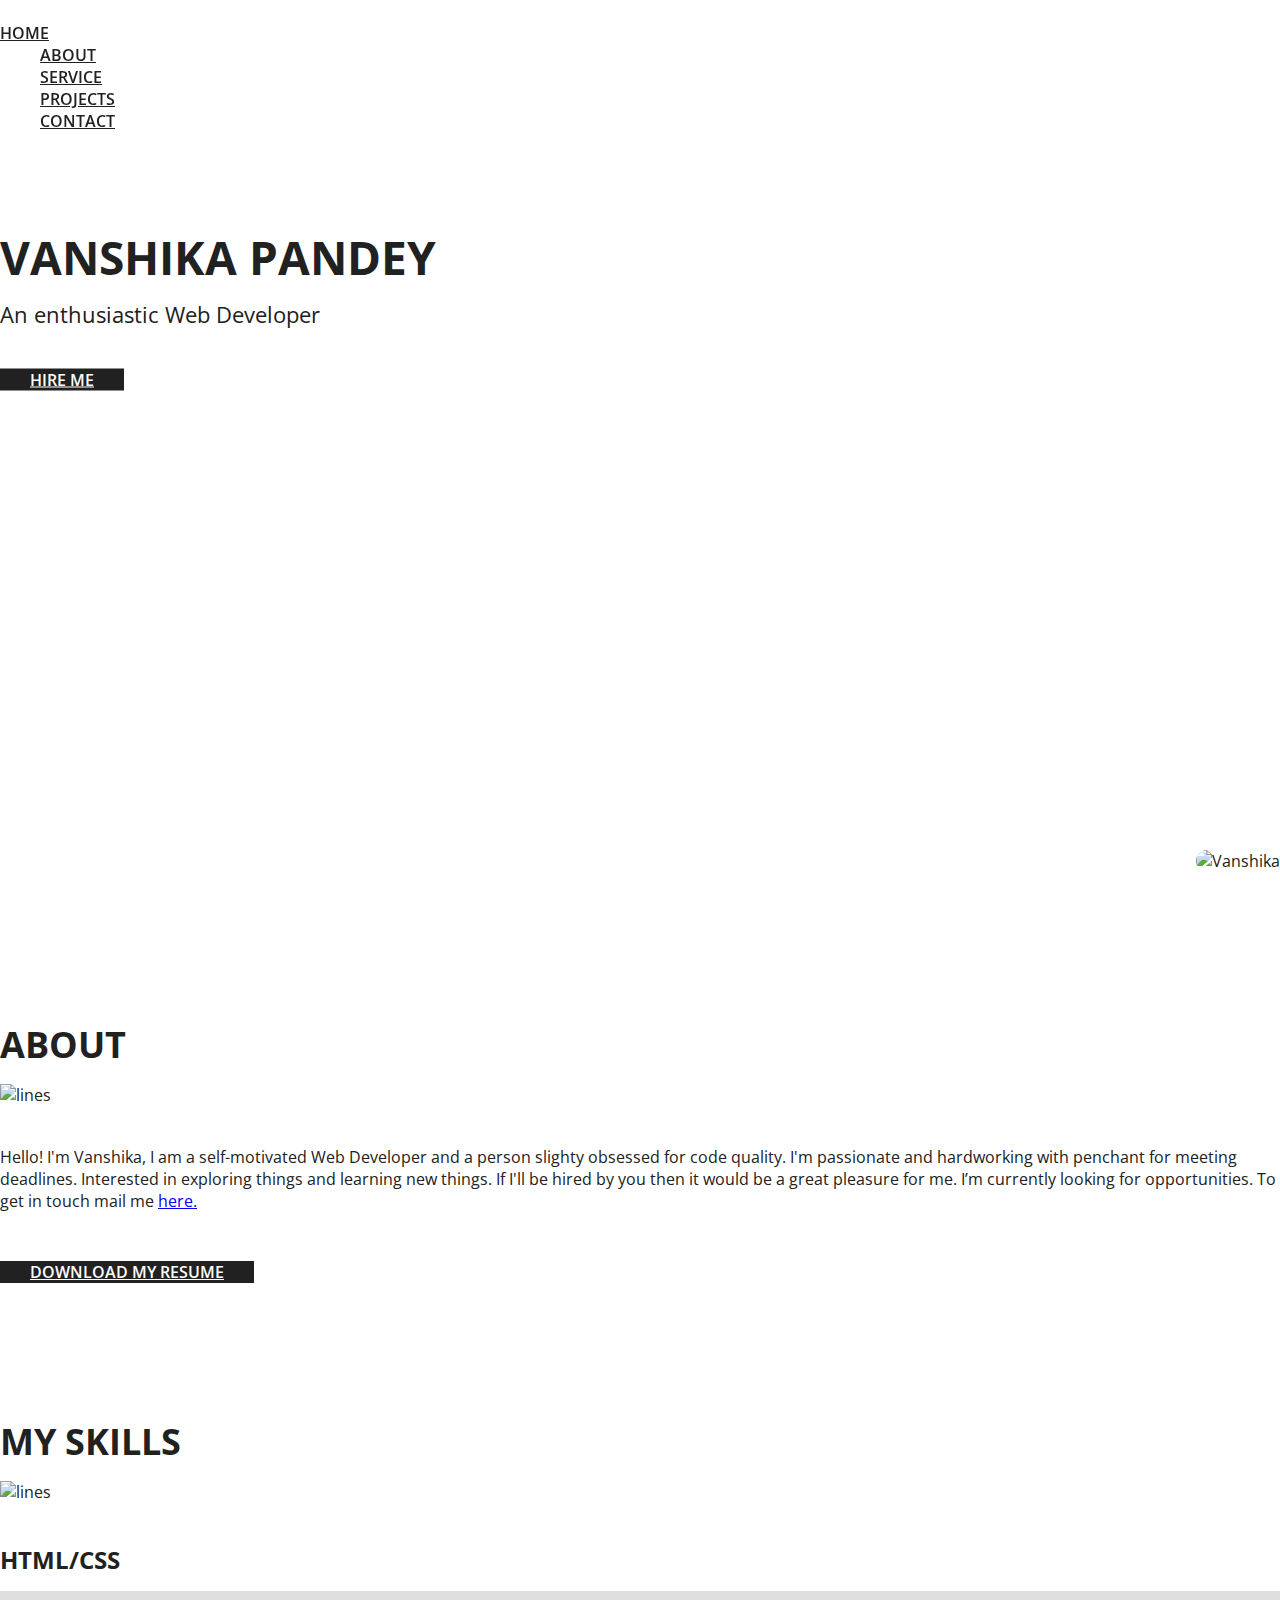
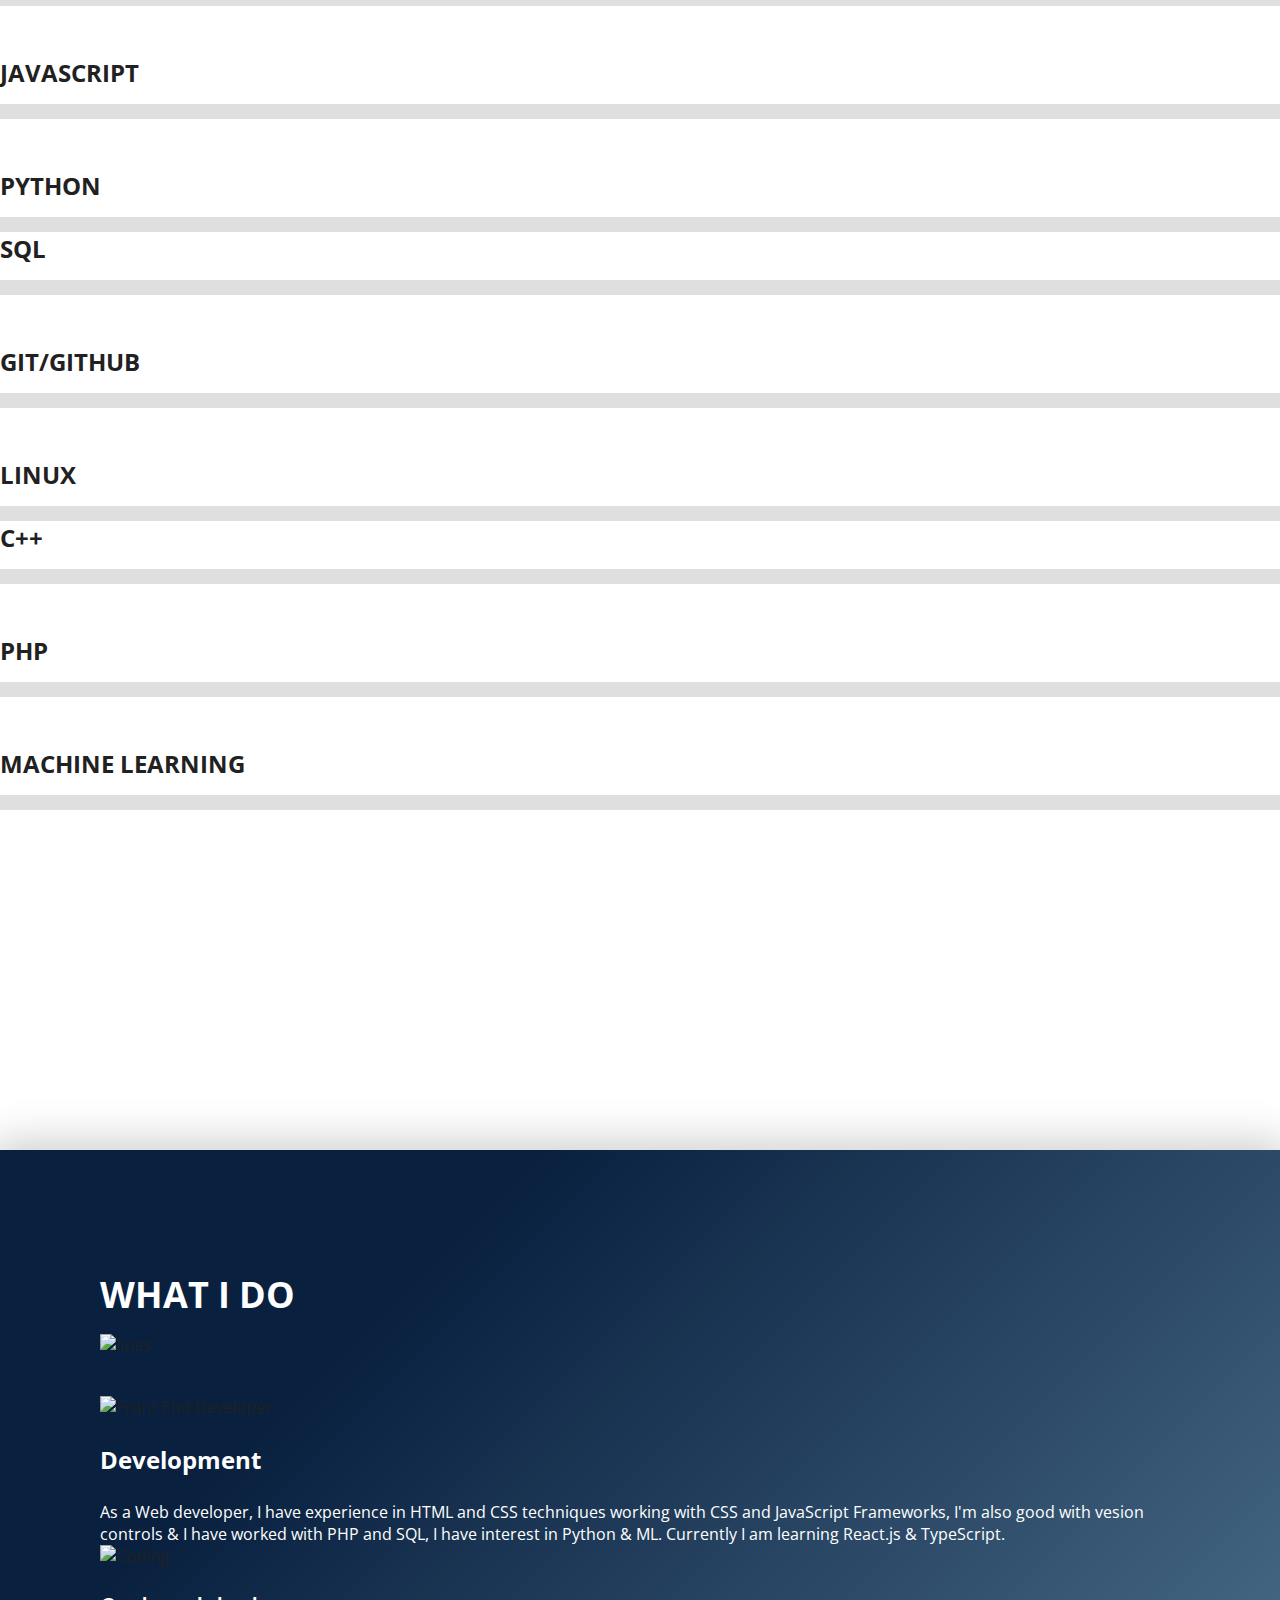
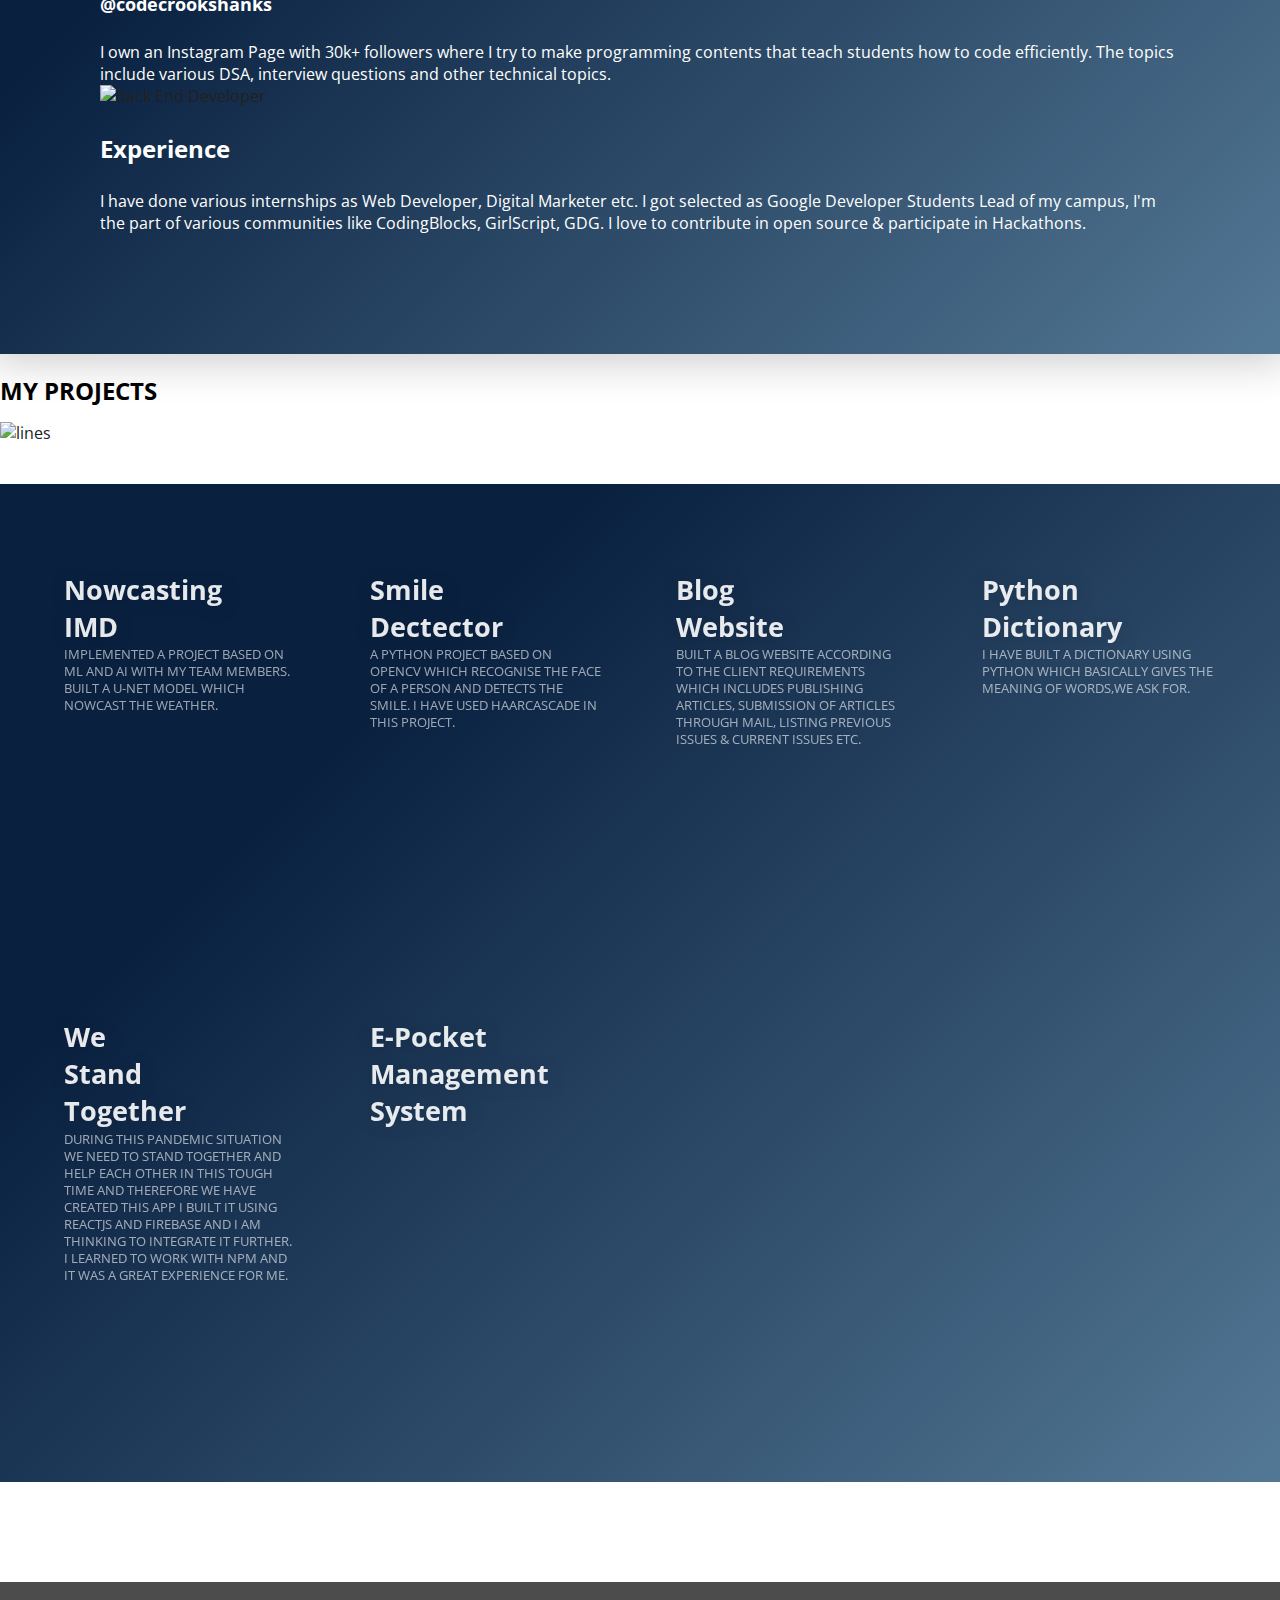
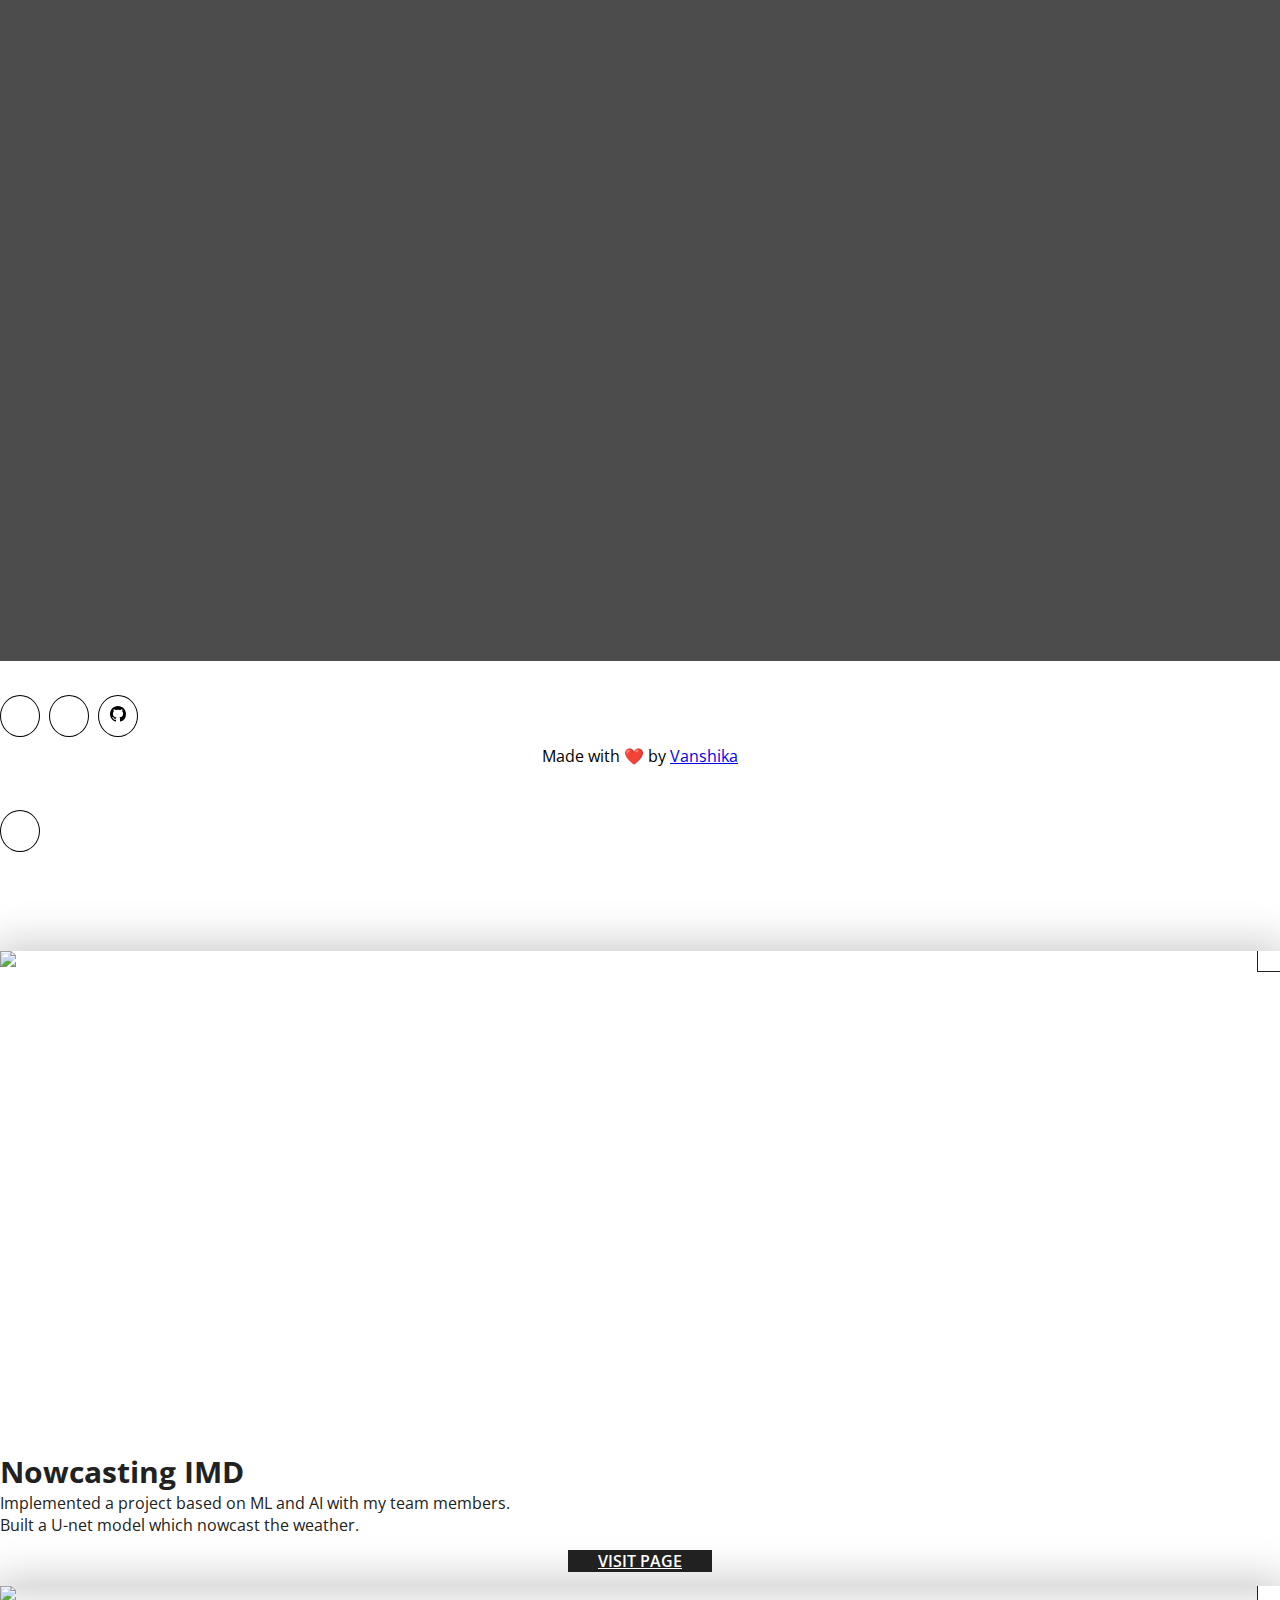
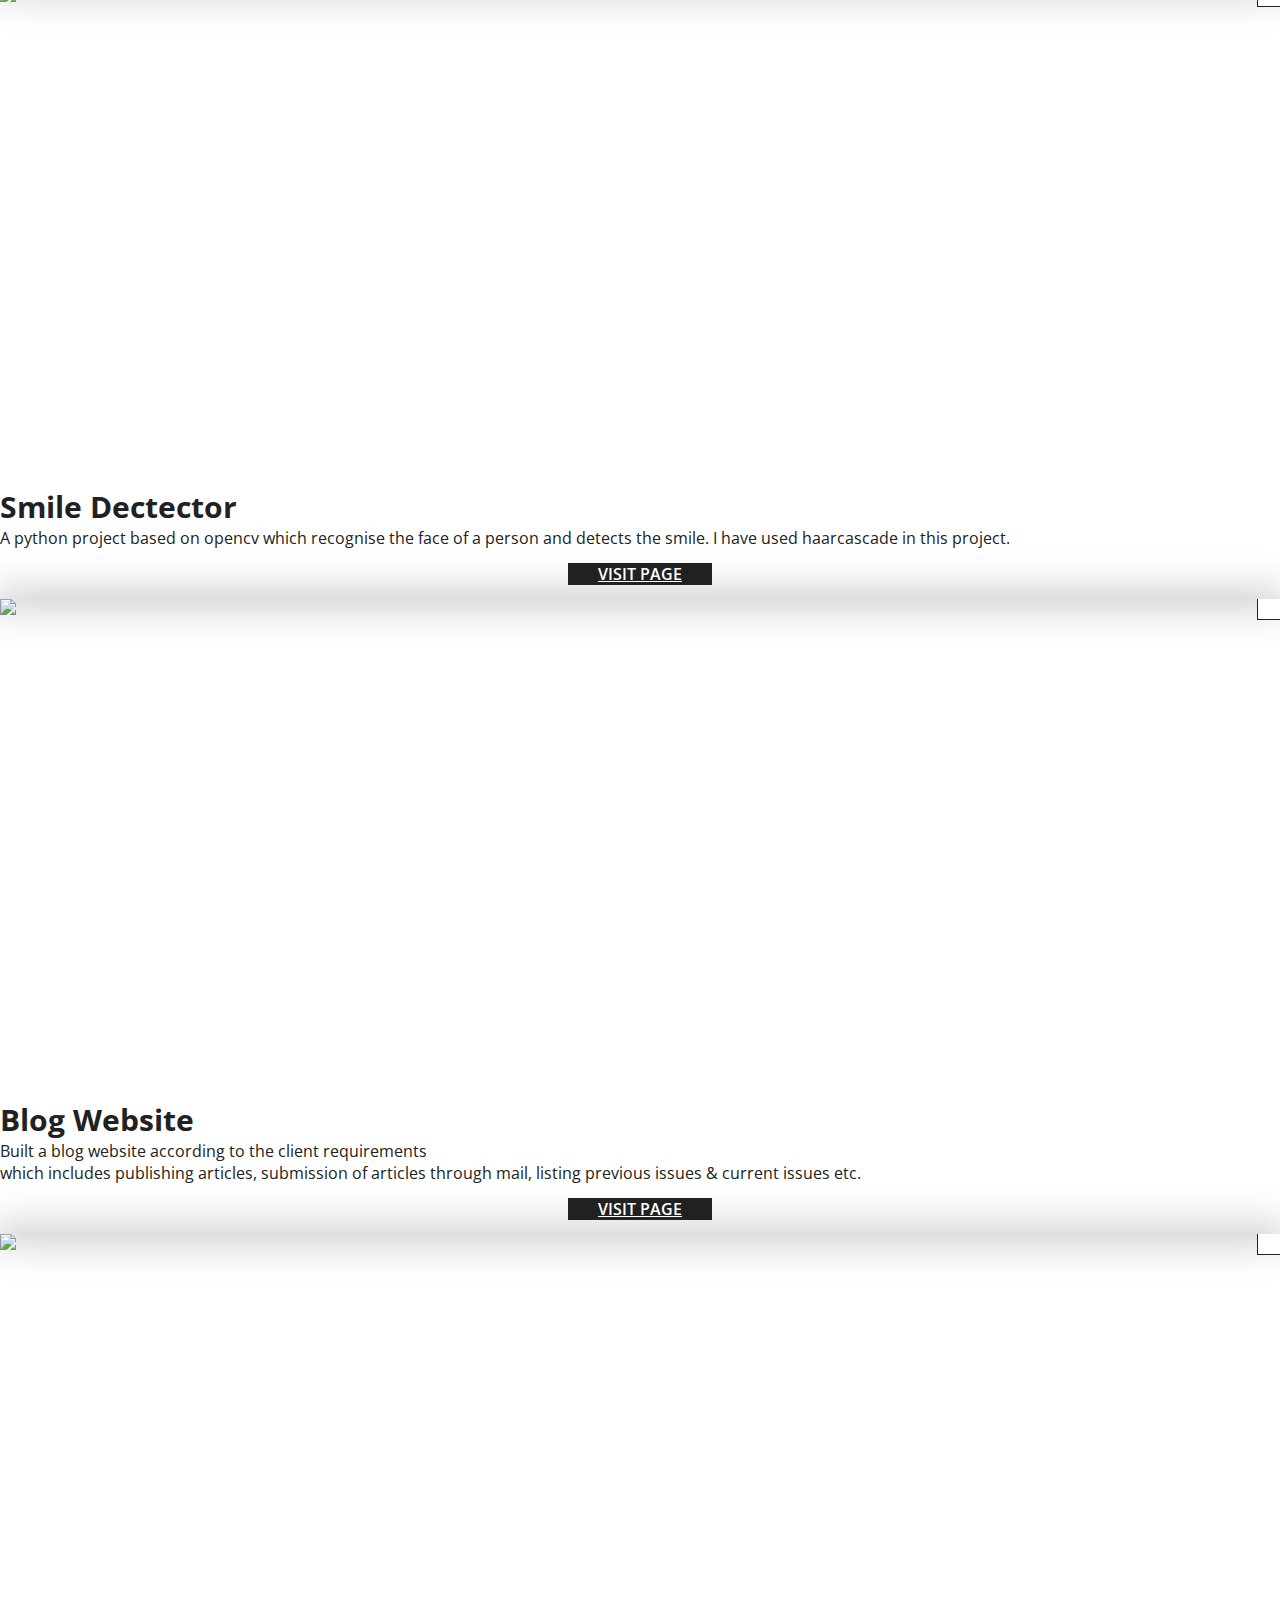
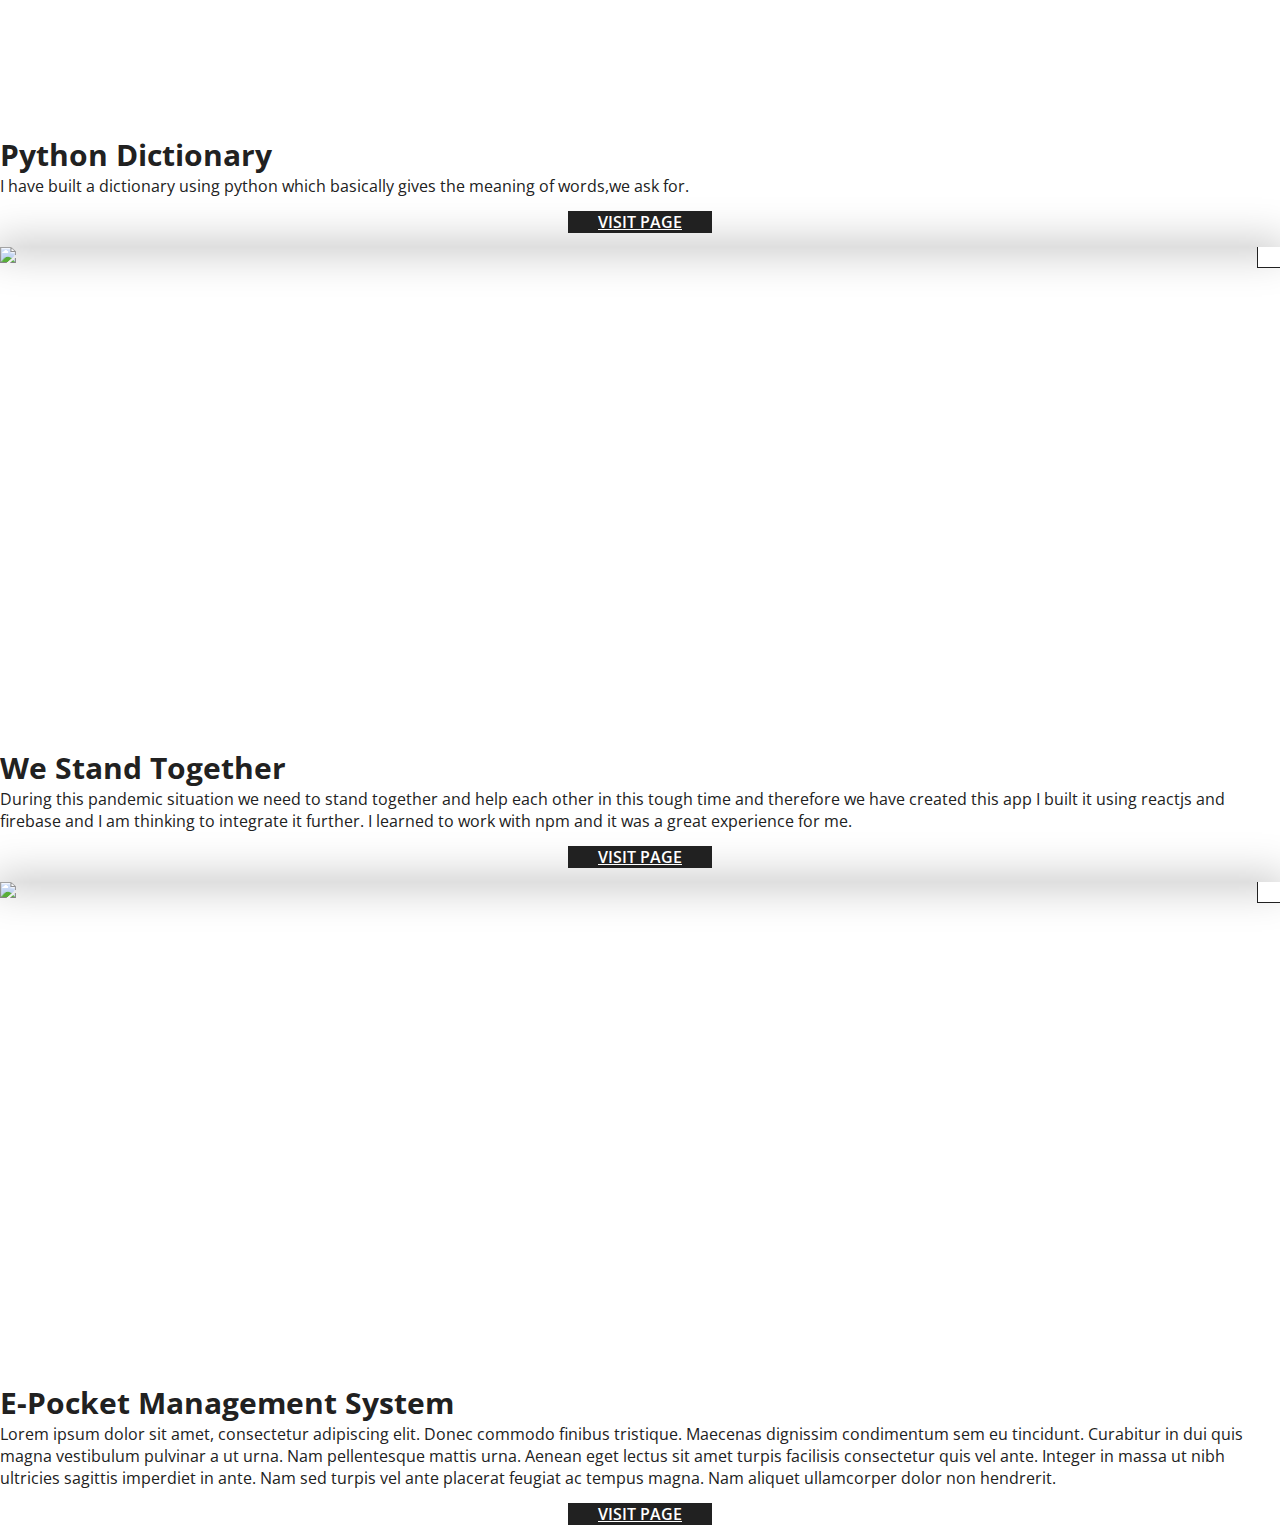
==== commit 97120ea3: "Added a Github Icon and made the projects section responsive" ====
--- a/index.html
+++ b/index.html
@@ -46,12 +46,15 @@
 
 <body>
 
-    <header id="masthead" class="site-header" data-anchor-target=".hero" data-top="background: rgba(255,255,255,0); padding: 30px 0; box-shadow: 0px 0px 20px 6px rgba(0, 0, 0, 0);" data-top-bottom="background: rgba(255,255,255,1); padding: 10px 0; box-shadow: 0px 0px 20px 6px rgba(0, 0, 0, 0.2);">
+    <header id="masthead" class="site-header" data-anchor-target=".hero"
+        data-top="background: rgba(255,255,255,0); padding: 30px 0; box-shadow: 0px 0px 20px 6px rgba(0, 0, 0, 0);"
+        data-top-bottom="background: rgba(255,255,255,1); padding: 10px 0; box-shadow: 0px 0px 20px 6px rgba(0, 0, 0, 0.2);">
         <nav id="primary-navigation" class="site-navigation">
             <div class="container">
                 <div class="navbar-header page-scroll">
 
-                    <button type="button" class="navbar-toggle collapsed" data-target="#portfolio-perfect-collapse" aria-expanded="false">
+                    <button type="button" class="navbar-toggle collapsed" data-target="#portfolio-perfect-collapse"
+                        aria-expanded="false">
                         <span class="icon-bar"></span>
                         <span class="icon-bar"></span>
                         <span class="icon-bar"></span>
@@ -99,7 +102,8 @@
                 </div>
 
                 <div class="col-md-6 text-right">
-                    <img class="animate__animated animate__flash animate__fast" src="assets/img/copy.jpeg" style="border-radius: 40px;" alt="Vanshika">
+                    <img class="animate__animated animate__flash animate__fast" src="assets/img/copy.jpeg"
+                        style="border-radius: 40px;" alt="Vanshika">
                 </div>
 
             </div>
@@ -115,8 +119,11 @@
                     <div class="col-md-6 col-md-offset-3">
                         <h2>About</h2>
                         <img src="assets/img/lines.svg" class="img-lines" alt="lines">
-                        <p>Hello! I'm Vanshika, I am a self-motivated Web Developer and a person slighty obsessed for code quality. I'm passionate and hardworking with penchant for meeting deadlines. Interested in exploring things and learning new things.
-                            If I'll be hired by you then it would be a great pleasure for me. I’m currently looking for opportunities. To get in touch mail me <a href="mailto:pandeyvanshi3028@gmail.com">here.</a>
+                        <p>Hello! I'm Vanshika, I am a self-motivated Web Developer and a person slighty obsessed for
+                            code quality. I'm passionate and hardworking with penchant for meeting deadlines. Interested
+                            in exploring things and learning new things.
+                            If I'll be hired by you then it would be a great pleasure for me. I’m currently looking for
+                            opportunities. To get in touch mail me <a href="mailto:pandeyvanshi3028@gmail.com">here.</a>
                         </p>
                         <a href="Vanshika's Resume.pdf" class="btn btn-fill" target="_blank" download>Download my
                             resume</a>
@@ -237,7 +244,9 @@
                         <div class="service">
                             <img src="assets/img/i12.png" width="70px" height="70px" alt="Front End Developer">
                             <h4 style="color: white;">Development</h4>
-                            <p style="color: white;">As a Web developer, I have experience in HTML and CSS techniques working with CSS and JavaScript Frameworks, I'm also good with vesion controls & I have worked with PHP and SQL, I have interest in Python & ML. Currently I am
+                            <p style="color: white;">As a Web developer, I have experience in HTML and CSS techniques
+                                working with CSS and JavaScript Frameworks, I'm also good with vesion controls & I have
+                                worked with PHP and SQL, I have interest in Python & ML. Currently I am
                                 learning React.js & TypeScript.
                             </p>
                         </div>
@@ -247,7 +256,9 @@
                         <div class="service">
                             <img src="assets/img/profile-pic (2).png" width="80px" height="" alt="Coding">
                             <h4 style="color: white; font-size: 1.3rem;">@codecrookshanks</h4>
-                            <p style="color: white;">I own an Instagram Page with 30k+ followers where I try to make programming contents that teach students how to code efficiently. The topics include various DSA, interview questions and other technical topics.
+                            <p style="color: white;">I own an Instagram Page with 30k+ followers where I try to make
+                                programming contents that teach students how to code efficiently. The topics include
+                                various DSA, interview questions and other technical topics.
                             </p>
                         </div>
                         <!-- /.service -->
@@ -256,7 +267,9 @@
                         <div class="service">
                             <img src="assets/img/i11.png" width="70px" height="70px" alt="Back End Developer">
                             <h4 style="color: white;">Experience</h4>
-                            <p style="color: white;">I have done various internships as Web Developer, Digital Marketer etc. I got selected as Google Developer Students Lead of my campus, I'm the part of various communities like CodingBlocks, GirlScript, GDG. I love to contribute
+                            <p style="color: white;">I have done various internships as Web Developer, Digital Marketer
+                                etc. I got selected as Google Developer Students Lead of my campus, I'm the part of
+                                various communities like CodingBlocks, GirlScript, GDG. I love to contribute
                                 in open source & participate in Hackathons.
                             </p>
                         </div>
@@ -279,7 +292,8 @@
         <section class="hero-section" style="margin-bottom: 100px;">
             <div class="card-grid">
                 <a class=" card " target=" _blank " href=" https://github.com/Vanshikapandey30/Nowcasting ">
-                    <div class=" card__background " style=" background-image: url(https://images.unsplash.com/photo-1516912481808-3406841bd33c?ixid=MnwxMjA3fDB8MHxzZWFyY2h8MXx8d2VhdGhlcnxlbnwwfHwwfHw%3D&ixlib=rb-1.2.1&auto=format&fit=crop&w=500&q=60) ">
+                    <div class=" card__background "
+                        style=" background-image: url(https://images.unsplash.com/photo-1516912481808-3406841bd33c?ixid=MnwxMjA3fDB8MHxzZWFyY2h8MXx8d2VhdGhlcnxlbnwwfHwwfHw%3D&ixlib=rb-1.2.1&auto=format&fit=crop&w=500&q=60) ">
                     </div>
                     <div class=" card__content ">
 
@@ -290,44 +304,54 @@
                     </div>
                 </a>
                 <a class=" card " target=" _blank " href=" https://github.com/Vanshikapandey30/smile-detector ">
-                    <div class=" card__background " style=" background-image: url(https://images.unsplash.com/photo-1590698933947-a202b069a861?ixid=MnwxMjA3fDB8MHxzZWFyY2h8MTd8fHNtaWxlfGVufDB8fDB8fA%3D%3D&ixlib=rb-1.2.1&auto=format&fit=crop&w=500&q=60) ">
+                    <div class=" card__background "
+                        style=" background-image: url(https://images.unsplash.com/photo-1590698933947-a202b069a861?ixid=MnwxMjA3fDB8MHxzZWFyY2h8MTd8fHNtaWxlfGVufDB8fDB8fA%3D%3D&ixlib=rb-1.2.1&auto=format&fit=crop&w=500&q=60) ">
                     </div>
                     <div class=" card__content ">
                         <h3 class=" card__heading ">Smile Dectector</h3>
-                        <p class=" card__category ">A python project based on opencv which recognise the face of a person and detects the smile. I have used haarcascade in this project.</p>
+                        <p class=" card__category ">A python project based on opencv which recognise the face of a
+                            person and detects the smile. I have used haarcascade in this project.</p>
                     </div>
                 </a>
                 <a class=" card " target=" _blank " href=" https://github.com/Vanshikapandey30/blogweb ">
-                    <div class=" card__background " style=" background-image: url(https://images.unsplash.com/photo-1541140911322-98afe66ea6da?ixid=MnwxMjA3fDB8MHxwaG90by1wYWdlfHx8fGVufDB8fHx8&ixlib=rb-1.2.1&auto=format&fit=crop&w=375&q=80) ">
+                    <div class=" card__background "
+                        style=" background-image: url(https://images.unsplash.com/photo-1541140911322-98afe66ea6da?ixid=MnwxMjA3fDB8MHxwaG90by1wYWdlfHx8fGVufDB8fHx8&ixlib=rb-1.2.1&auto=format&fit=crop&w=375&q=80) ">
                     </div>
                     <div class=" card__content ">
                         <h3 class=" card__heading ">Blog Website</h3>
                         <p class=" card__category ">Built a blog website according to the client requirements
-                            <br>which includes publishing articles, submission of articles through mail, listing previous issues & current issues etc.
+                            <br>which includes publishing articles, submission of articles through mail, listing
+                            previous issues & current issues etc.
                         </p>
                     </div>
                 </a>
                 <a class=" card " target=" _blank " href=" https://github.com/Vanshikapandey30/python-dictionary ">
-                    <div class=" card__background " style=" background-image: url(https://images.unsplash.com/photo-1530970279610-8234f88384c3?ixid=MnwxMjA3fDB8MHxzZWFyY2h8MjB8fGRpY3Rpb25hcnl8ZW58MHx8MHx8&ixlib=rb-1.2.1&auto=format&fit=crop&w=500&q=60) ">
+                    <div class=" card__background "
+                        style=" background-image: url(https://images.unsplash.com/photo-1530970279610-8234f88384c3?ixid=MnwxMjA3fDB8MHxzZWFyY2h8MjB8fGRpY3Rpb25hcnl8ZW58MHx8MHx8&ixlib=rb-1.2.1&auto=format&fit=crop&w=500&q=60) ">
                     </div>
                     <div class=" card__content ">
 
                         <h3 class=" card__heading ">Python Dictionary</h3>
-                        <p class=" card__category ">I have built a dictionary using python which basically gives the meaning of words,we ask for.</p>
+                        <p class=" card__category ">I have built a dictionary using python which basically gives the
+                            meaning of words,we ask for.</p>
                     </div>
                 </a>
                 <a class=" card " target=" _blank " href=" https://github.com/Vanshikapandey30/WeStandTogether ">
-                    <div class=" card__background " style=" background-image: url(https://images.unsplash.com/photo-1560821829-18a5fbb8b4ce?ixid=MnwxMjA3fDB8MHxzZWFyY2h8NHx8dW5pdHl8ZW58MHx8MHx8&ixlib=rb-1.2.1&auto=format&fit=crop&w=500&q=60) ">
+                    <div class=" card__background "
+                        style=" background-image: url(https://images.unsplash.com/photo-1560821829-18a5fbb8b4ce?ixid=MnwxMjA3fDB8MHxzZWFyY2h8NHx8dW5pdHl8ZW58MHx8MHx8&ixlib=rb-1.2.1&auto=format&fit=crop&w=500&q=60) ">
                     </div>
                     <div class=" card__content ">
 
                         <h3 class=" card__heading ">We Stand Together</h3>
-                        <p class=" card__category ">During this pandemic situation we need to stand together and help each other in this tough time and therefore we have created this app I built it using reactjs and firebase and I am thinking to integrate it further. I learned to
+                        <p class=" card__category ">During this pandemic situation we need to stand together and help
+                            each other in this tough time and therefore we have created this app I built it using
+                            reactjs and firebase and I am thinking to integrate it further. I learned to
                             work with npm and it was a great experience for me.</p>
                     </div>
                 </a>
                 <a class=" card " target=" _blank " href=" https://github.com/Vanshikapandey30/E-Pocket- ">
-                    <div class=" card__background " style=" background-image: url(https://images.unsplash.com/photo-1614260937422-f93aec4da8c5?ixid=MnwxMjA3fDB8MHxzZWFyY2h8MXx8cG9ja2V0fGVufDB8fDB8fA%3D%3D&ixlib=rb-1.2.1&auto=format&fit=crop&w=500&q=60) ">
+                    <div class=" card__background "
+                        style=" background-image: url(https://images.unsplash.com/photo-1614260937422-f93aec4da8c5?ixid=MnwxMjA3fDB8MHxzZWFyY2h8MXx8cG9ja2V0fGVufDB8fDB8fA%3D%3D&ixlib=rb-1.2.1&auto=format&fit=crop&w=500&q=60) ">
                     </div>
                     <div class=" card__content ">
 
@@ -341,19 +365,19 @@
 
 
 
-        <section class=" site-section section-counters text-center ">
-            <div class=" container ">
-                <div class=" row ">
+        <section class="site-section section-counters text-center">
+            <div class="container">
+                <div class="row">
+                    <div class="col-sm-4 col-xs-12">
+                        <p class="counter start" data-from="0" data-to="10" data-speed="2000">0</p>
+                        <h4>Hackathons</h4>
+                    </div>
+                    <div class="col-sm-4 col-xs-12">
+                        <p class="counter start" data-from="0" data-to="10" data-speed="2000">0</p>
+                        <h4>Projects</h4>
+                    </div>
                     <div class=" col-sm-4 col-xs-12 ">
-                        <p class=" counter start " data-to=" 10 " data-speed=" 2000 ">0</p>
-                        <h4>Hackathons</h4>
-                    </div>
-                    <div class=" col-sm-4 col-xs-12 ">
-                        <p class=" counter start " data-to=" 10 " data-speed=" 2000 ">0</p>
-                        <h4>Projects</h4>
-                    </div>
-                    <div class=" col-sm-4 col-xs-12 ">
-                        <p id=" infinity " class=" counter " data-from=" 0 " data-to=" 1 " data-speed=" 1000 ">0</p>
+                        <p id="infinity" class="counter" data-from="0" data-to="1" data-speed="1000">0</p>
                         <h4>Seconds on this site!<br>What are you waiting for?</h4>
                     </div>
                 </div>
@@ -363,7 +387,8 @@
 
 
 
-        <section id="contact" class=" site-section section-form text-center " style=" padding-top: 35px;padding-bottom:0 ">
+        <section id="contact" class=" site-section section-form text-center "
+            style=" padding-top: 35px;padding-bottom:0 ">
             <div class=" container ">
 
                 <!-- <h3 >footer</h3> -->
@@ -375,10 +400,17 @@
                                 class=" icon-twitter "></i></a>
                         <a class=" icon gplus-bg " href=" https://www.linkedin.com/in/vanshika-pandey-b448391a5/ "><i
                                 class=" icon-linkedin "></i></a>
-                        <!-- <a class=" icon linkedin-bg " href=" # "><i class=" icon-gplus "></i></a> -->
+                        <a class=" icon gplus-bg " href="https://github.com/Vanshikapandey30">
+                            <svg xmlns="http://www.w3.org/2000/svg" width="16" height="16" fill="currentColor"
+                                class="bi bi-github" viewBox="0 0 16 16">
+                                <path
+                                    d="M8 0C3.58 0 0 3.58 0 8c0 3.54 2.29 6.53 5.47 7.59.4.07.55-.17.55-.38 0-.19-.01-.82-.01-1.49-2.01.37-2.53-.49-2.69-.94-.09-.23-.48-.94-.82-1.13-.28-.15-.68-.52-.01-.53.63-.01 1.08.58 1.23.82.72 1.21 1.87.87 2.33.66.07-.52.28-.87.51-1.07-1.78-.2-3.64-.89-3.64-3.95 0-.87.31-1.59.82-2.15-.08-.2-.36-1.02.08-2.12 0 0 .67-.21 2.2.82.64-.18 1.32-.27 2-.27.68 0 1.36.09 2 .27 1.53-1.04 2.2-.82 2.2-.82.44 1.1.16 1.92.08 2.12.51.56.82 1.27.82 2.15 0 3.07-1.87 3.75-3.65 3.95.29.25.54.73.54 1.48 0 1.07-.01 1.93-.01 2.2 0 .21.15.46.55.38A8.012 8.012 0 0 0 16 8c0-4.42-3.58-8-8-8z" />
+                            </svg>
+                        </a>
                     </div>
                     <div class=" col-sm-4 col-sm-offset-0 col-xs-6 col-xs-offset-3 ">
-                        <p class=" copyright " style=" color: black; ">Made with <span>❤️</span> by <a href=" http://vanshika.tech ">Vanshika</a></p>
+                        <p class=" copyright " style=" color: black; ">Made with <span>❤️</span> by <a
+                                href=" http://vanshika.tech ">Vanshika</a></p>
                     </div>
                     <div class=" col-sm-4 col-xs-3 ">
                         <div class=" text-right page-scroll ">
@@ -425,7 +457,8 @@
                 </div>
                 <div class=" modal-body ">
                     <h4 class=" modal-title ">Smile Dectector</h4>
-                    <p>A python project based on opencv which recognise the face of a person and detects the smile. I have used haarcascade in this project.</p>
+                    <p>A python project based on opencv which recognise the face of a person and detects the smile. I
+                        have used haarcascade in this project.</p>
                 </div>
                 <div class=" modal-footer ">
                     <a href=" https://github.com/Vanshikapandey30/smile-detector " class=" btn btn-fill ">Visit Page</a>
@@ -446,7 +479,8 @@
                 </div>
                 <div class=" modal-body ">
                     <h4 class=" modal-title ">Blog Website</h4>
-                    <p>Built a blog website according to the client requirements<br>which includes publishing articles, submission of articles through mail, listing previous issues & current issues etc.</p>
+                    <p>Built a blog website according to the client requirements<br>which includes publishing articles,
+                        submission of articles through mail, listing previous issues & current issues etc.</p>
                 </div>
                 <div class=" modal-footer ">
                     <a href=" https://github.com/Vanshikapandey30/blogweb " class=" btn btn-fill ">Visit Page</a>
@@ -490,7 +524,9 @@
                 </div>
                 <div class=" modal-body ">
                     <h4 class=" modal-title ">We Stand Together</h4>
-                    <p>During this pandemic situation we need to stand together and help each other in this tough time and therefore we have created this app I built it using reactjs and firebase and I am thinking to integrate it further. I learned to work
+                    <p>During this pandemic situation we need to stand together and help each other in this tough time
+                        and therefore we have created this app I built it using reactjs and firebase and I am thinking
+                        to integrate it further. I learned to work
                         with npm and it was a great experience for me.</p>
                 </div>
                 <div class=" modal-footer ">
@@ -513,8 +549,12 @@
                 </div>
                 <div class=" modal-body ">
                     <h4 class=" modal-title ">E-Pocket Management System</h4>
-                    <p>Lorem ipsum dolor sit amet, consectetur adipiscing elit. Donec commodo finibus tristique. Maecenas dignissim condimentum sem eu tincidunt. Curabitur in dui quis magna vestibulum pulvinar a ut urna. Nam pellentesque mattis urna. Aenean
-                        eget lectus sit amet turpis facilisis consectetur quis vel ante. Integer in massa ut nibh ultricies sagittis imperdiet in ante. Nam sed turpis vel ante placerat feugiat ac tempus magna. Nam aliquet ullamcorper dolor non hendrerit.
+                    <p>Lorem ipsum dolor sit amet, consectetur adipiscing elit. Donec commodo finibus tristique.
+                        Maecenas dignissim condimentum sem eu tincidunt. Curabitur in dui quis magna vestibulum pulvinar
+                        a ut urna. Nam pellentesque mattis urna. Aenean
+                        eget lectus sit amet turpis facilisis consectetur quis vel ante. Integer in massa ut nibh
+                        ultricies sagittis imperdiet in ante. Nam sed turpis vel ante placerat feugiat ac tempus magna.
+                        Nam aliquet ullamcorper dolor non hendrerit.
                     </p>
                 </div>
                 <div class=" modal-footer ">
@@ -534,7 +574,8 @@
     <script src=" assets/js/bootstrap.min.js "></script>
     <script src=" https://cdnjs.cloudflare.com/ajax/libs/jquery-easing/1.4.1/jquery.easing.min.js "></script>
     <script src=" assets/js/skrollr.min.js "></script>
-    <script src=" https://cdnjs.cloudflare.com/ajax/libs/bootstrap-progressbar/0.9.0/bootstrap-progressbar.min.js "></script>
+    <script
+        src=" https://cdnjs.cloudflare.com/ajax/libs/bootstrap-progressbar/0.9.0/bootstrap-progressbar.min.js "></script>
     <script src=" assets/js/jquery.countTo.min.js "></script>
     <script src=" assets/js/script.js "></script>
 
--- a/assets/css/style.css
+++ b/assets/css/style.css
@@ -738,23 +738,11 @@
 
 .card-grid {
     display: grid;
-    grid-template-columns: repeat(1, 1fr);
+    grid-template-columns: repeat(auto-fit,minmax(250px,1fr));
     grid-column-gap: var(--spacing-l);
     grid-row-gap: var(--spacing-l);
     max-width: var(--width-container);
     width: 100%;
-}
-
-@media(min-width: 540px) {
-    .card-grid {
-        grid-template-columns: repeat(2, 1fr);
-    }
-}
-
-@media(min-width: 960px) {
-    .card-grid {
-        grid-template-columns: repeat(4, 1fr);
-    }
 }
 
 .card {
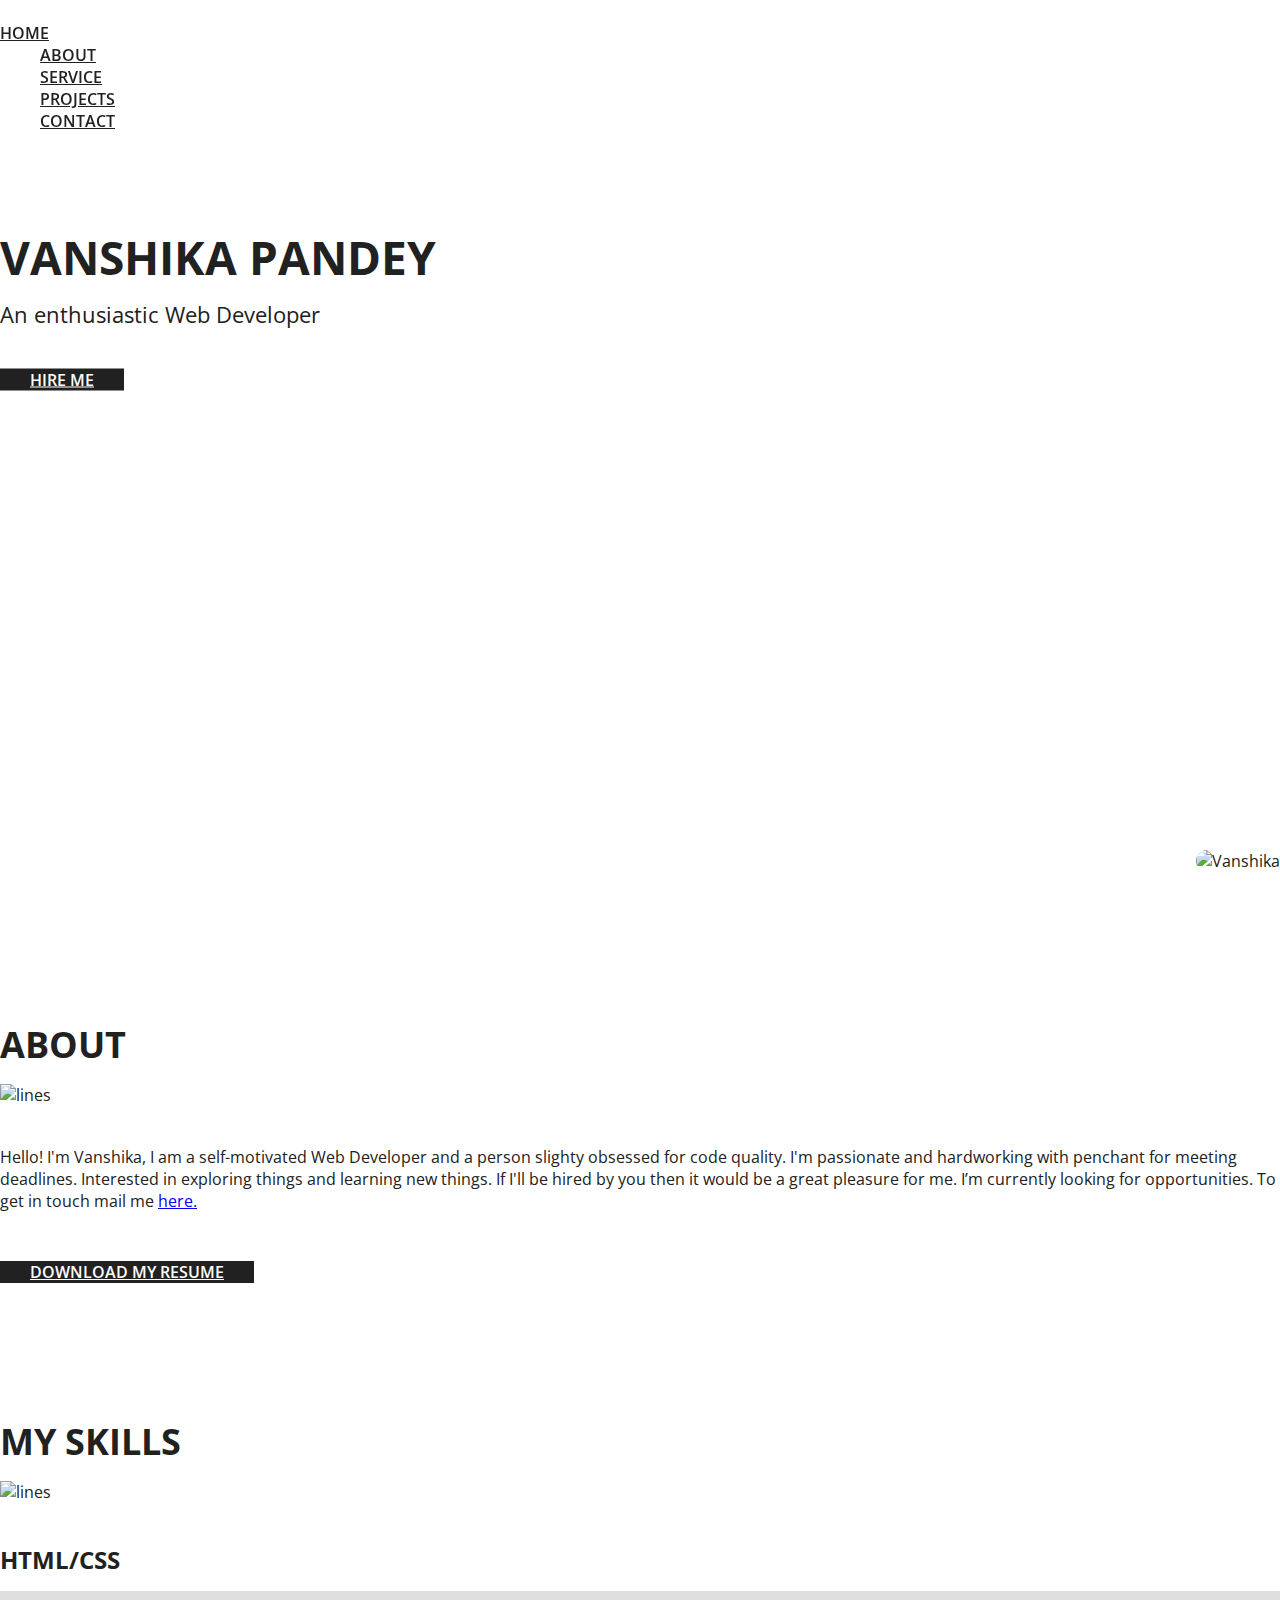
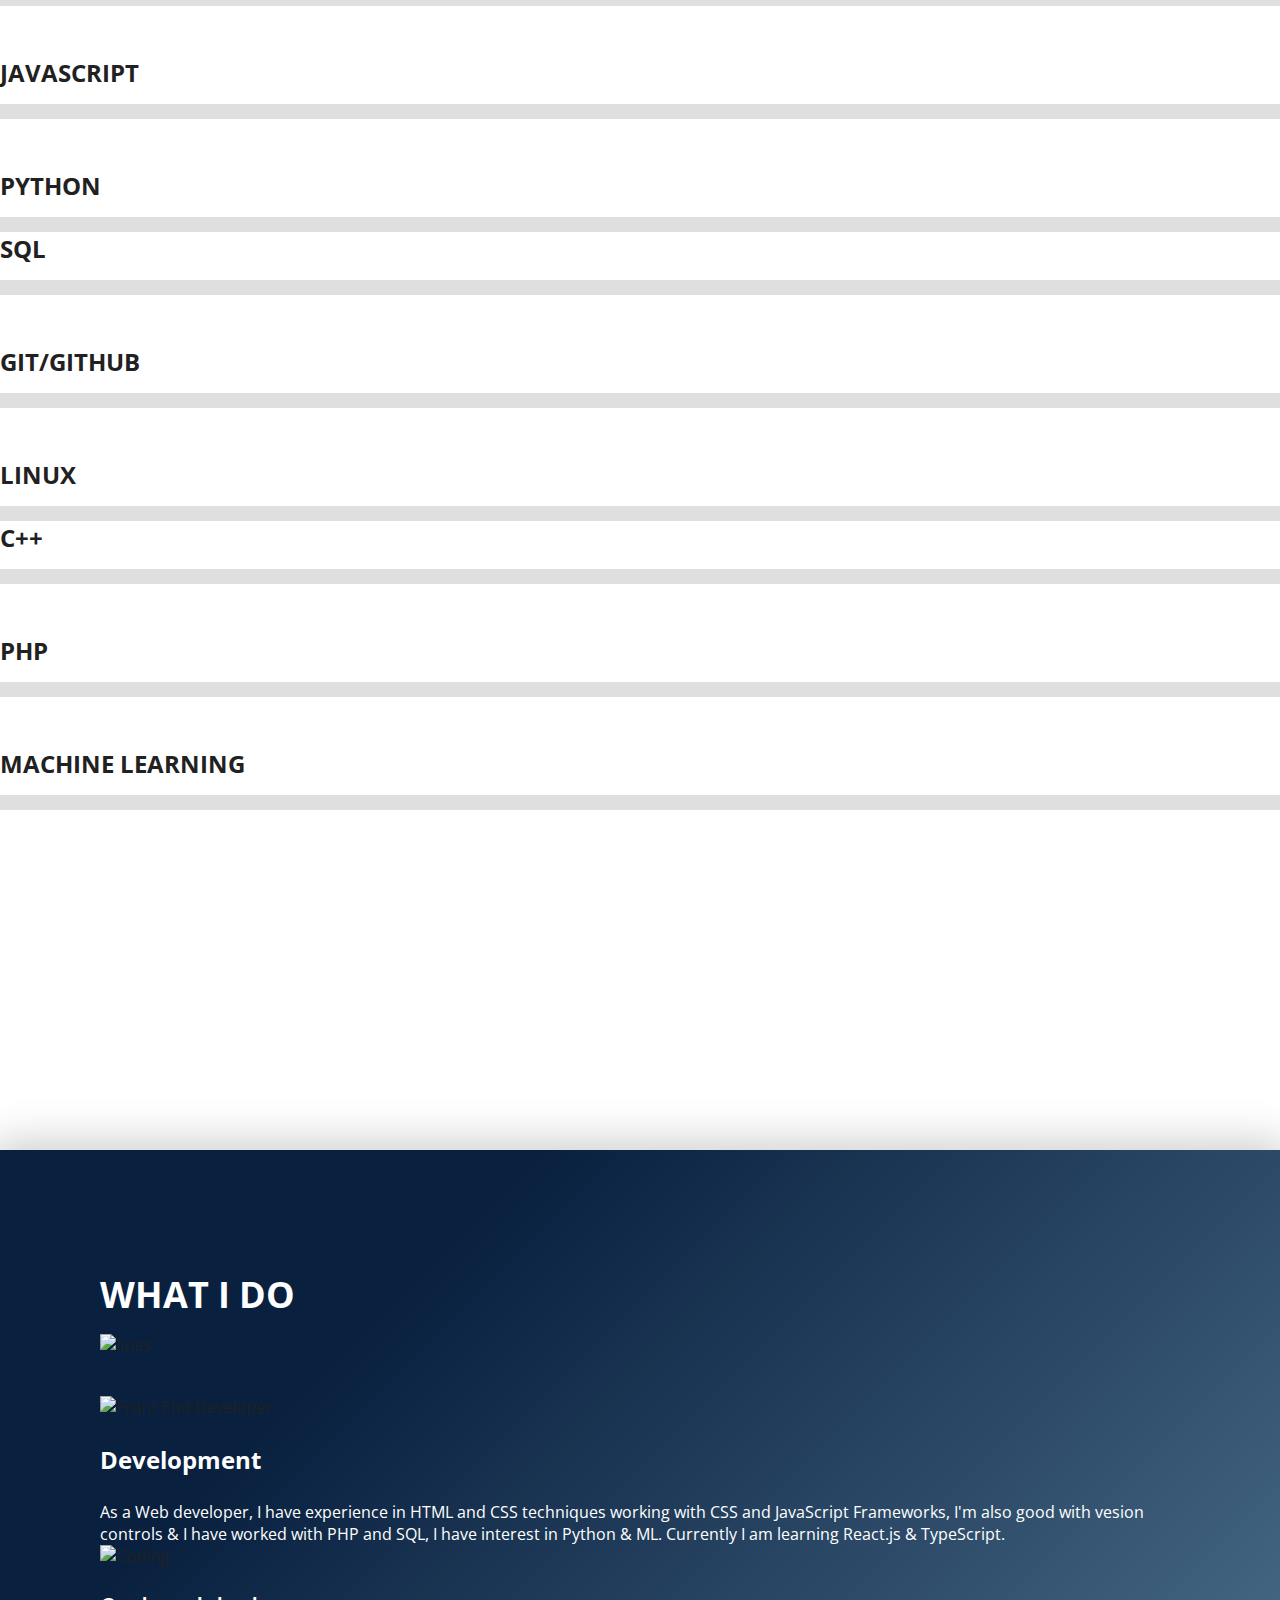
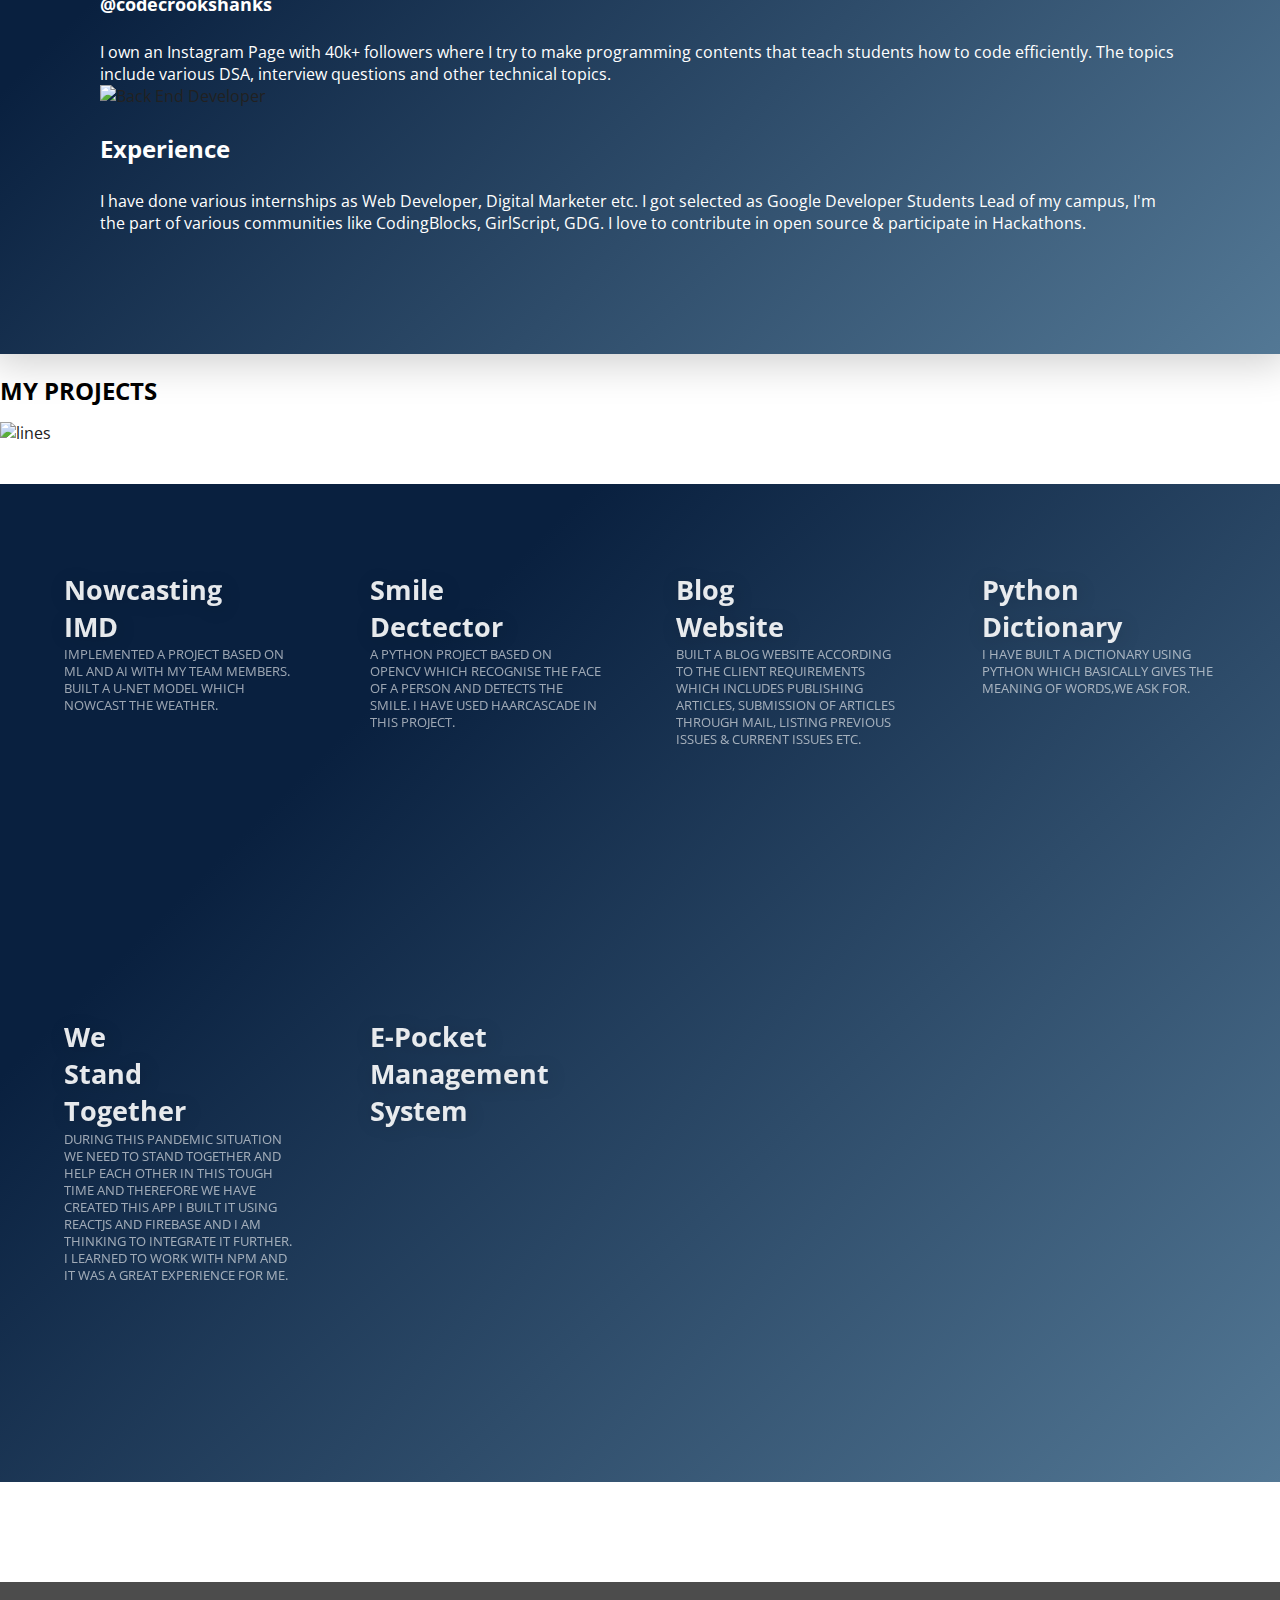
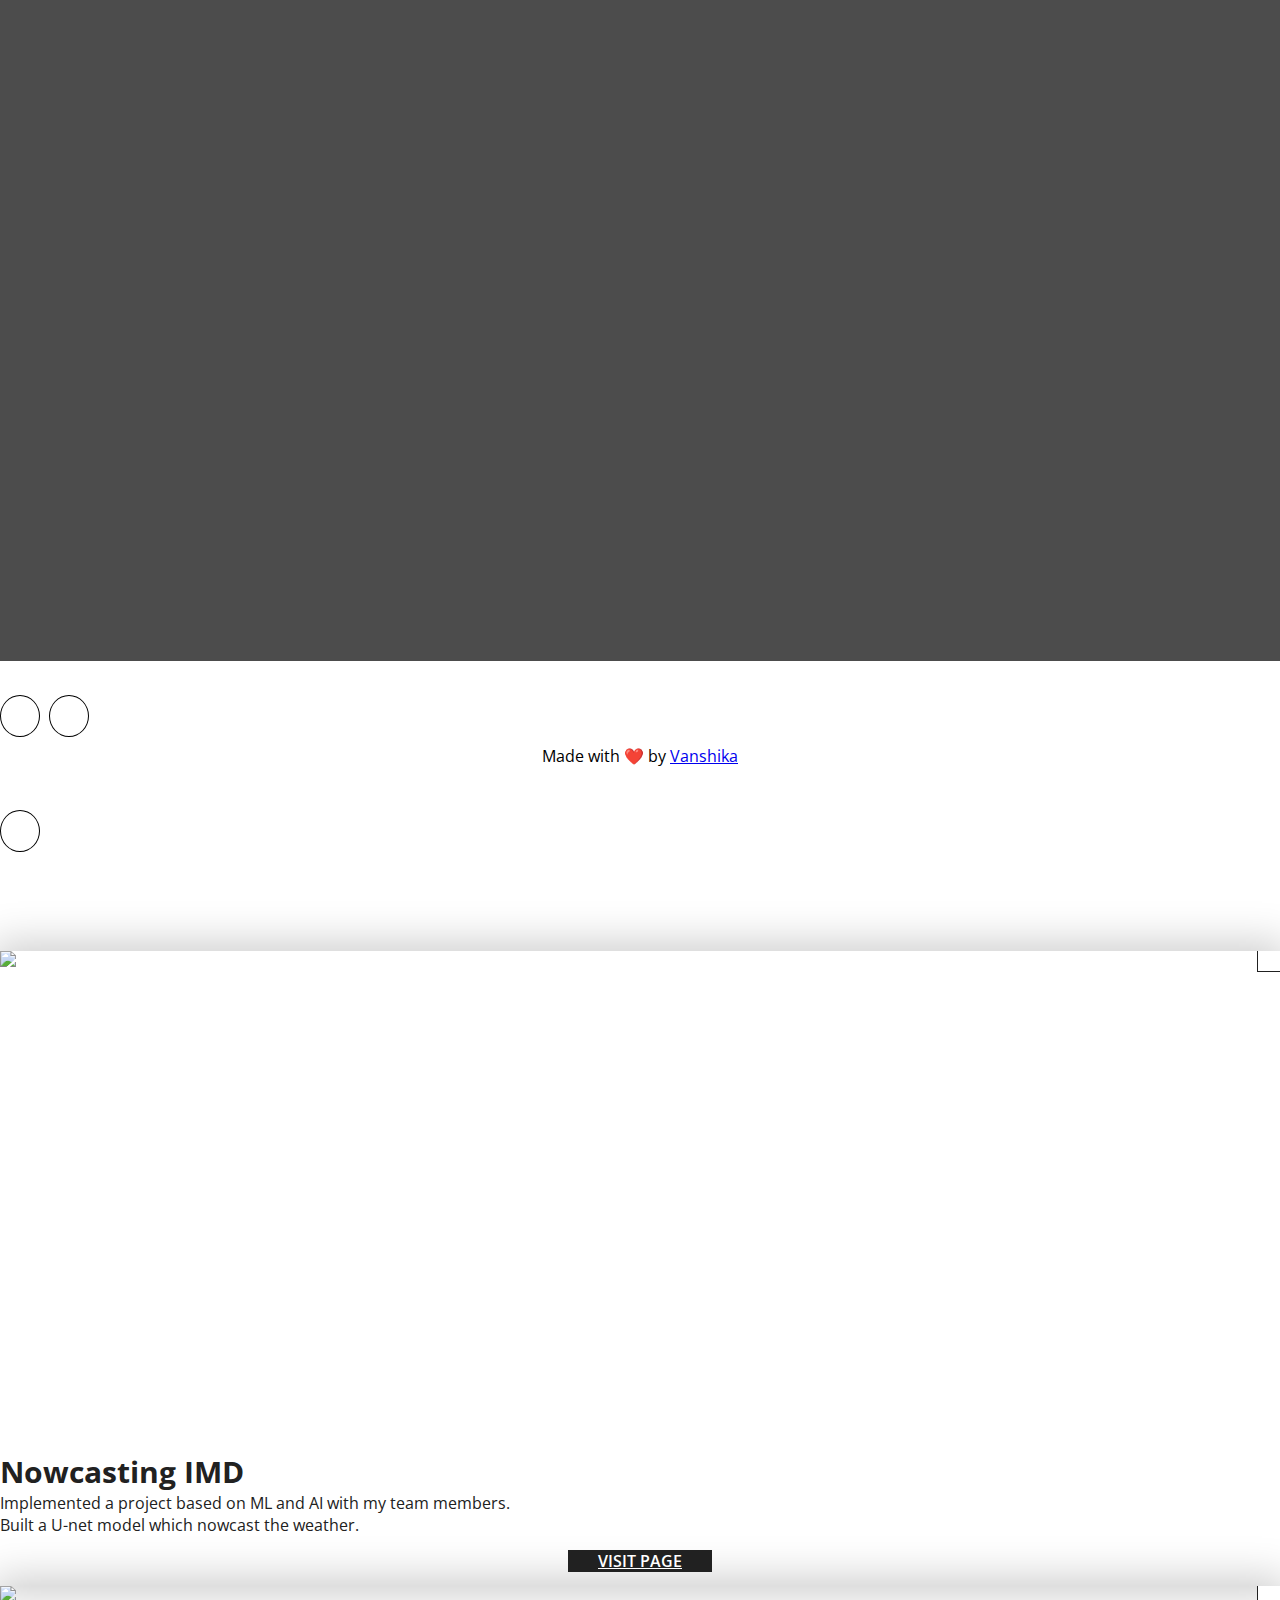
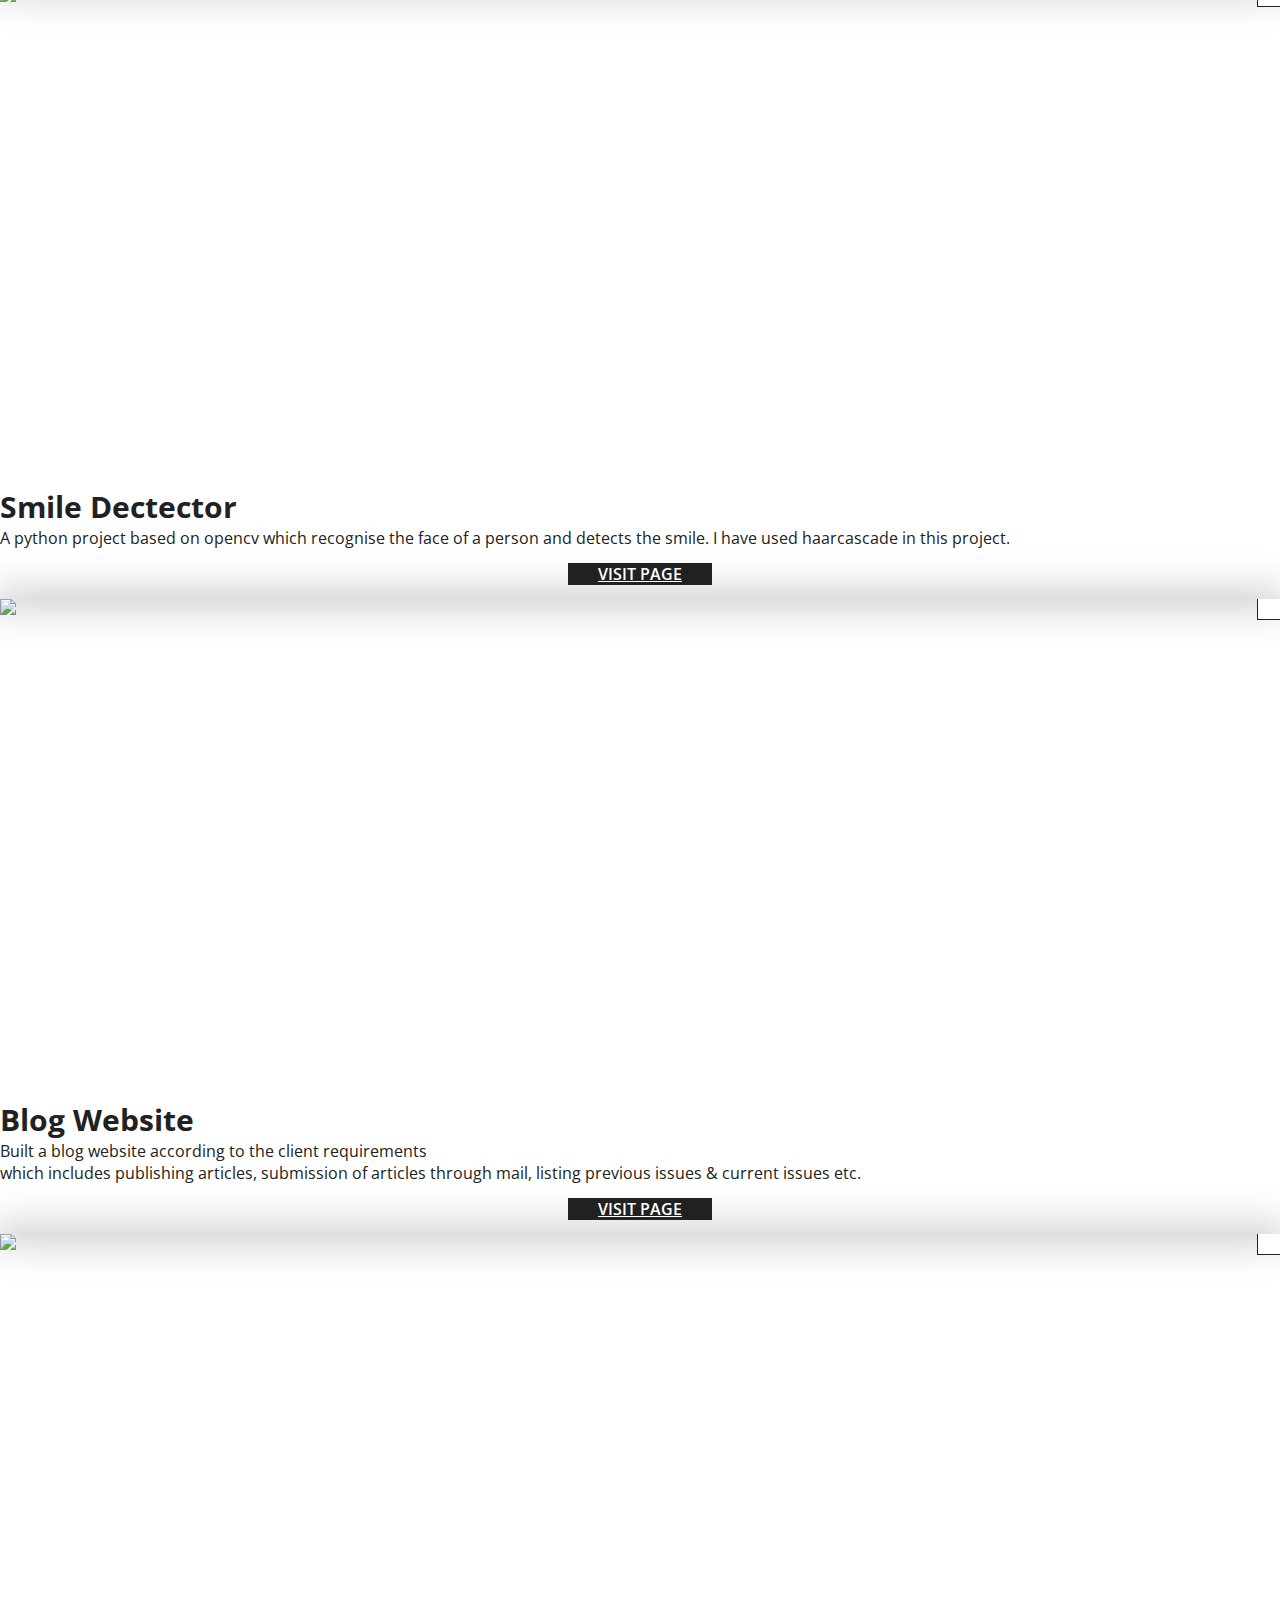
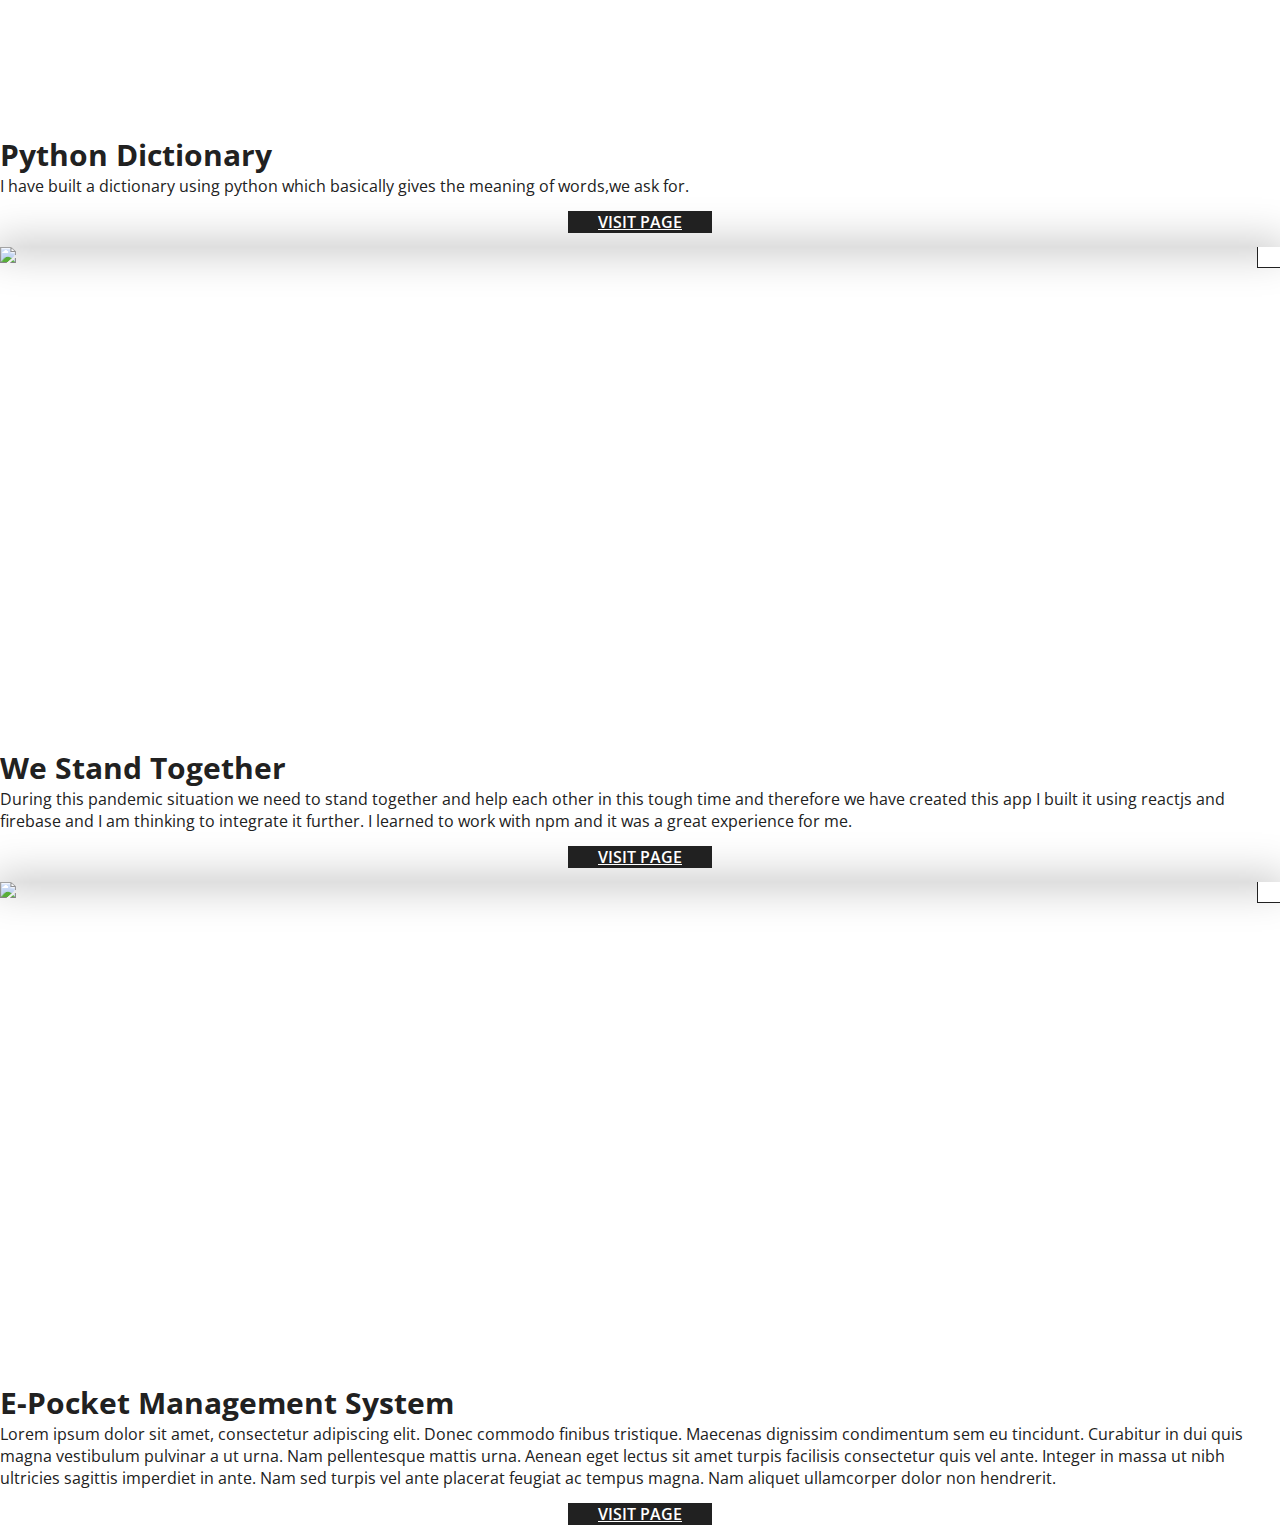
==== commit 6841237b: "Update index.html" ====
--- a/index.html
+++ b/index.html
@@ -46,15 +46,12 @@
 
 <body>
 
-    <header id="masthead" class="site-header" data-anchor-target=".hero"
-        data-top="background: rgba(255,255,255,0); padding: 30px 0; box-shadow: 0px 0px 20px 6px rgba(0, 0, 0, 0);"
-        data-top-bottom="background: rgba(255,255,255,1); padding: 10px 0; box-shadow: 0px 0px 20px 6px rgba(0, 0, 0, 0.2);">
+    <header id="masthead" class="site-header" data-anchor-target=".hero" data-top="background: rgba(255,255,255,0); padding: 30px 0; box-shadow: 0px 0px 20px 6px rgba(0, 0, 0, 0);" data-top-bottom="background: rgba(255,255,255,1); padding: 10px 0; box-shadow: 0px 0px 20px 6px rgba(0, 0, 0, 0.2);">
         <nav id="primary-navigation" class="site-navigation">
             <div class="container">
                 <div class="navbar-header page-scroll">
 
-                    <button type="button" class="navbar-toggle collapsed" data-target="#portfolio-perfect-collapse"
-                        aria-expanded="false">
+                    <button type="button" class="navbar-toggle collapsed" data-target="#portfolio-perfect-collapse" aria-expanded="false">
                         <span class="icon-bar"></span>
                         <span class="icon-bar"></span>
                         <span class="icon-bar"></span>
@@ -102,8 +99,7 @@
                 </div>
 
                 <div class="col-md-6 text-right">
-                    <img class="animate__animated animate__flash animate__fast" src="assets/img/copy.jpeg"
-                        style="border-radius: 40px;" alt="Vanshika">
+                    <img class="animate__animated animate__flash animate__fast" src="assets/img/copy.jpeg" style="border-radius: 40px;" alt="Vanshika">
                 </div>
 
             </div>
@@ -119,11 +115,8 @@
                     <div class="col-md-6 col-md-offset-3">
                         <h2>About</h2>
                         <img src="assets/img/lines.svg" class="img-lines" alt="lines">
-                        <p>Hello! I'm Vanshika, I am a self-motivated Web Developer and a person slighty obsessed for
-                            code quality. I'm passionate and hardworking with penchant for meeting deadlines. Interested
-                            in exploring things and learning new things.
-                            If I'll be hired by you then it would be a great pleasure for me. I’m currently looking for
-                            opportunities. To get in touch mail me <a href="mailto:pandeyvanshi3028@gmail.com">here.</a>
+                        <p>Hello! I'm Vanshika, I am a self-motivated Web Developer and a person slighty obsessed for code quality. I'm passionate and hardworking with penchant for meeting deadlines. Interested in exploring things and learning new things.
+                            If I'll be hired by you then it would be a great pleasure for me. I’m currently looking for opportunities. To get in touch mail me <a href="mailto:pandeyvanshi3028@gmail.com">here.</a>
                         </p>
                         <a href="Vanshika's Resume.pdf" class="btn btn-fill" target="_blank" download>Download my
                             resume</a>
@@ -244,9 +237,7 @@
                         <div class="service">
                             <img src="assets/img/i12.png" width="70px" height="70px" alt="Front End Developer">
                             <h4 style="color: white;">Development</h4>
-                            <p style="color: white;">As a Web developer, I have experience in HTML and CSS techniques
-                                working with CSS and JavaScript Frameworks, I'm also good with vesion controls & I have
-                                worked with PHP and SQL, I have interest in Python & ML. Currently I am
+                            <p style="color: white;">As a Web developer, I have experience in HTML and CSS techniques working with CSS and JavaScript Frameworks, I'm also good with vesion controls & I have worked with PHP and SQL, I have interest in Python & ML. Currently I am
                                 learning React.js & TypeScript.
                             </p>
                         </div>
@@ -256,9 +247,7 @@
                         <div class="service">
                             <img src="assets/img/profile-pic (2).png" width="80px" height="" alt="Coding">
                             <h4 style="color: white; font-size: 1.3rem;">@codecrookshanks</h4>
-                            <p style="color: white;">I own an Instagram Page with 30k+ followers where I try to make
-                                programming contents that teach students how to code efficiently. The topics include
-                                various DSA, interview questions and other technical topics.
+                            <p style="color: white;">I own an Instagram Page with 40k+ followers where I try to make programming contents that teach students how to code efficiently. The topics include various DSA, interview questions and other technical topics.
                             </p>
                         </div>
                         <!-- /.service -->
@@ -267,9 +256,7 @@
                         <div class="service">
                             <img src="assets/img/i11.png" width="70px" height="70px" alt="Back End Developer">
                             <h4 style="color: white;">Experience</h4>
-                            <p style="color: white;">I have done various internships as Web Developer, Digital Marketer
-                                etc. I got selected as Google Developer Students Lead of my campus, I'm the part of
-                                various communities like CodingBlocks, GirlScript, GDG. I love to contribute
+                            <p style="color: white;">I have done various internships as Web Developer, Digital Marketer etc. I got selected as Google Developer Students Lead of my campus, I'm the part of various communities like CodingBlocks, GirlScript, GDG. I love to contribute
                                 in open source & participate in Hackathons.
                             </p>
                         </div>
@@ -292,8 +279,7 @@
         <section class="hero-section" style="margin-bottom: 100px;">
             <div class="card-grid">
                 <a class=" card " target=" _blank " href=" https://github.com/Vanshikapandey30/Nowcasting ">
-                    <div class=" card__background "
-                        style=" background-image: url(https://images.unsplash.com/photo-1516912481808-3406841bd33c?ixid=MnwxMjA3fDB8MHxzZWFyY2h8MXx8d2VhdGhlcnxlbnwwfHwwfHw%3D&ixlib=rb-1.2.1&auto=format&fit=crop&w=500&q=60) ">
+                    <div class=" card__background " style=" background-image: url(https://images.unsplash.com/photo-1516912481808-3406841bd33c?ixid=MnwxMjA3fDB8MHxzZWFyY2h8MXx8d2VhdGhlcnxlbnwwfHwwfHw%3D&ixlib=rb-1.2.1&auto=format&fit=crop&w=500&q=60) ">
                     </div>
                     <div class=" card__content ">
 
@@ -304,54 +290,44 @@
                     </div>
                 </a>
                 <a class=" card " target=" _blank " href=" https://github.com/Vanshikapandey30/smile-detector ">
-                    <div class=" card__background "
-                        style=" background-image: url(https://images.unsplash.com/photo-1590698933947-a202b069a861?ixid=MnwxMjA3fDB8MHxzZWFyY2h8MTd8fHNtaWxlfGVufDB8fDB8fA%3D%3D&ixlib=rb-1.2.1&auto=format&fit=crop&w=500&q=60) ">
+                    <div class=" card__background " style=" background-image: url(https://images.unsplash.com/photo-1590698933947-a202b069a861?ixid=MnwxMjA3fDB8MHxzZWFyY2h8MTd8fHNtaWxlfGVufDB8fDB8fA%3D%3D&ixlib=rb-1.2.1&auto=format&fit=crop&w=500&q=60) ">
                     </div>
                     <div class=" card__content ">
                         <h3 class=" card__heading ">Smile Dectector</h3>
-                        <p class=" card__category ">A python project based on opencv which recognise the face of a
-                            person and detects the smile. I have used haarcascade in this project.</p>
+                        <p class=" card__category ">A python project based on opencv which recognise the face of a person and detects the smile. I have used haarcascade in this project.</p>
                     </div>
                 </a>
                 <a class=" card " target=" _blank " href=" https://github.com/Vanshikapandey30/blogweb ">
-                    <div class=" card__background "
-                        style=" background-image: url(https://images.unsplash.com/photo-1541140911322-98afe66ea6da?ixid=MnwxMjA3fDB8MHxwaG90by1wYWdlfHx8fGVufDB8fHx8&ixlib=rb-1.2.1&auto=format&fit=crop&w=375&q=80) ">
+                    <div class=" card__background " style=" background-image: url(https://images.unsplash.com/photo-1541140911322-98afe66ea6da?ixid=MnwxMjA3fDB8MHxwaG90by1wYWdlfHx8fGVufDB8fHx8&ixlib=rb-1.2.1&auto=format&fit=crop&w=375&q=80) ">
                     </div>
                     <div class=" card__content ">
                         <h3 class=" card__heading ">Blog Website</h3>
                         <p class=" card__category ">Built a blog website according to the client requirements
-                            <br>which includes publishing articles, submission of articles through mail, listing
-                            previous issues & current issues etc.
+                            <br>which includes publishing articles, submission of articles through mail, listing previous issues & current issues etc.
                         </p>
                     </div>
                 </a>
                 <a class=" card " target=" _blank " href=" https://github.com/Vanshikapandey30/python-dictionary ">
-                    <div class=" card__background "
-                        style=" background-image: url(https://images.unsplash.com/photo-1530970279610-8234f88384c3?ixid=MnwxMjA3fDB8MHxzZWFyY2h8MjB8fGRpY3Rpb25hcnl8ZW58MHx8MHx8&ixlib=rb-1.2.1&auto=format&fit=crop&w=500&q=60) ">
+                    <div class=" card__background " style=" background-image: url(https://images.unsplash.com/photo-1530970279610-8234f88384c3?ixid=MnwxMjA3fDB8MHxzZWFyY2h8MjB8fGRpY3Rpb25hcnl8ZW58MHx8MHx8&ixlib=rb-1.2.1&auto=format&fit=crop&w=500&q=60) ">
                     </div>
                     <div class=" card__content ">
 
                         <h3 class=" card__heading ">Python Dictionary</h3>
-                        <p class=" card__category ">I have built a dictionary using python which basically gives the
-                            meaning of words,we ask for.</p>
+                        <p class=" card__category ">I have built a dictionary using python which basically gives the meaning of words,we ask for.</p>
                     </div>
                 </a>
                 <a class=" card " target=" _blank " href=" https://github.com/Vanshikapandey30/WeStandTogether ">
-                    <div class=" card__background "
-                        style=" background-image: url(https://images.unsplash.com/photo-1560821829-18a5fbb8b4ce?ixid=MnwxMjA3fDB8MHxzZWFyY2h8NHx8dW5pdHl8ZW58MHx8MHx8&ixlib=rb-1.2.1&auto=format&fit=crop&w=500&q=60) ">
+                    <div class=" card__background " style=" background-image: url(https://images.unsplash.com/photo-1560821829-18a5fbb8b4ce?ixid=MnwxMjA3fDB8MHxzZWFyY2h8NHx8dW5pdHl8ZW58MHx8MHx8&ixlib=rb-1.2.1&auto=format&fit=crop&w=500&q=60) ">
                     </div>
                     <div class=" card__content ">
 
                         <h3 class=" card__heading ">We Stand Together</h3>
-                        <p class=" card__category ">During this pandemic situation we need to stand together and help
-                            each other in this tough time and therefore we have created this app I built it using
-                            reactjs and firebase and I am thinking to integrate it further. I learned to
+                        <p class=" card__category ">During this pandemic situation we need to stand together and help each other in this tough time and therefore we have created this app I built it using reactjs and firebase and I am thinking to integrate it further. I learned to
                             work with npm and it was a great experience for me.</p>
                     </div>
                 </a>
                 <a class=" card " target=" _blank " href=" https://github.com/Vanshikapandey30/E-Pocket- ">
-                    <div class=" card__background "
-                        style=" background-image: url(https://images.unsplash.com/photo-1614260937422-f93aec4da8c5?ixid=MnwxMjA3fDB8MHxzZWFyY2h8MXx8cG9ja2V0fGVufDB8fDB8fA%3D%3D&ixlib=rb-1.2.1&auto=format&fit=crop&w=500&q=60) ">
+                    <div class=" card__background " style=" background-image: url(https://images.unsplash.com/photo-1614260937422-f93aec4da8c5?ixid=MnwxMjA3fDB8MHxzZWFyY2h8MXx8cG9ja2V0fGVufDB8fDB8fA%3D%3D&ixlib=rb-1.2.1&auto=format&fit=crop&w=500&q=60) ">
                     </div>
                     <div class=" card__content ">
 
@@ -387,8 +363,7 @@
 
 
 
-        <section id="contact" class=" site-section section-form text-center "
-            style=" padding-top: 35px;padding-bottom:0 ">
+        <section id="contact" class=" site-section section-form text-center " style=" padding-top: 35px;padding-bottom:0 ">
             <div class=" container ">
 
                 <!-- <h3 >footer</h3> -->
@@ -400,17 +375,10 @@
                                 class=" icon-twitter "></i></a>
                         <a class=" icon gplus-bg " href=" https://www.linkedin.com/in/vanshika-pandey-b448391a5/ "><i
                                 class=" icon-linkedin "></i></a>
-                        <a class=" icon gplus-bg " href="https://github.com/Vanshikapandey30">
-                            <svg xmlns="http://www.w3.org/2000/svg" width="16" height="16" fill="currentColor"
-                                class="bi bi-github" viewBox="0 0 16 16">
-                                <path
-                                    d="M8 0C3.58 0 0 3.58 0 8c0 3.54 2.29 6.53 5.47 7.59.4.07.55-.17.55-.38 0-.19-.01-.82-.01-1.49-2.01.37-2.53-.49-2.69-.94-.09-.23-.48-.94-.82-1.13-.28-.15-.68-.52-.01-.53.63-.01 1.08.58 1.23.82.72 1.21 1.87.87 2.33.66.07-.52.28-.87.51-1.07-1.78-.2-3.64-.89-3.64-3.95 0-.87.31-1.59.82-2.15-.08-.2-.36-1.02.08-2.12 0 0 .67-.21 2.2.82.64-.18 1.32-.27 2-.27.68 0 1.36.09 2 .27 1.53-1.04 2.2-.82 2.2-.82.44 1.1.16 1.92.08 2.12.51.56.82 1.27.82 2.15 0 3.07-1.87 3.75-3.65 3.95.29.25.54.73.54 1.48 0 1.07-.01 1.93-.01 2.2 0 .21.15.46.55.38A8.012 8.012 0 0 0 16 8c0-4.42-3.58-8-8-8z" />
-                            </svg>
-                        </a>
+                        <!-- <a class=" icon linkedin-bg " href=" # "><i class=" icon-gplus "></i></a> -->
                     </div>
                     <div class=" col-sm-4 col-sm-offset-0 col-xs-6 col-xs-offset-3 ">
-                        <p class=" copyright " style=" color: black; ">Made with <span>❤️</span> by <a
-                                href=" http://vanshika.tech ">Vanshika</a></p>
+                        <p class=" copyright " style=" color: black; ">Made with <span>❤️</span> by <a href=" http://vanshika.tech ">Vanshika</a></p>
                     </div>
                     <div class=" col-sm-4 col-xs-3 ">
                         <div class=" text-right page-scroll ">
@@ -457,8 +425,7 @@
                 </div>
                 <div class=" modal-body ">
                     <h4 class=" modal-title ">Smile Dectector</h4>
-                    <p>A python project based on opencv which recognise the face of a person and detects the smile. I
-                        have used haarcascade in this project.</p>
+                    <p>A python project based on opencv which recognise the face of a person and detects the smile. I have used haarcascade in this project.</p>
                 </div>
                 <div class=" modal-footer ">
                     <a href=" https://github.com/Vanshikapandey30/smile-detector " class=" btn btn-fill ">Visit Page</a>
@@ -479,8 +446,7 @@
                 </div>
                 <div class=" modal-body ">
                     <h4 class=" modal-title ">Blog Website</h4>
-                    <p>Built a blog website according to the client requirements<br>which includes publishing articles,
-                        submission of articles through mail, listing previous issues & current issues etc.</p>
+                    <p>Built a blog website according to the client requirements<br>which includes publishing articles, submission of articles through mail, listing previous issues & current issues etc.</p>
                 </div>
                 <div class=" modal-footer ">
                     <a href=" https://github.com/Vanshikapandey30/blogweb " class=" btn btn-fill ">Visit Page</a>
@@ -524,9 +490,7 @@
                 </div>
                 <div class=" modal-body ">
                     <h4 class=" modal-title ">We Stand Together</h4>
-                    <p>During this pandemic situation we need to stand together and help each other in this tough time
-                        and therefore we have created this app I built it using reactjs and firebase and I am thinking
-                        to integrate it further. I learned to work
+                    <p>During this pandemic situation we need to stand together and help each other in this tough time and therefore we have created this app I built it using reactjs and firebase and I am thinking to integrate it further. I learned to work
                         with npm and it was a great experience for me.</p>
                 </div>
                 <div class=" modal-footer ">
@@ -549,12 +513,8 @@
                 </div>
                 <div class=" modal-body ">
                     <h4 class=" modal-title ">E-Pocket Management System</h4>
-                    <p>Lorem ipsum dolor sit amet, consectetur adipiscing elit. Donec commodo finibus tristique.
-                        Maecenas dignissim condimentum sem eu tincidunt. Curabitur in dui quis magna vestibulum pulvinar
-                        a ut urna. Nam pellentesque mattis urna. Aenean
-                        eget lectus sit amet turpis facilisis consectetur quis vel ante. Integer in massa ut nibh
-                        ultricies sagittis imperdiet in ante. Nam sed turpis vel ante placerat feugiat ac tempus magna.
-                        Nam aliquet ullamcorper dolor non hendrerit.
+                    <p>Lorem ipsum dolor sit amet, consectetur adipiscing elit. Donec commodo finibus tristique. Maecenas dignissim condimentum sem eu tincidunt. Curabitur in dui quis magna vestibulum pulvinar a ut urna. Nam pellentesque mattis urna. Aenean
+                        eget lectus sit amet turpis facilisis consectetur quis vel ante. Integer in massa ut nibh ultricies sagittis imperdiet in ante. Nam sed turpis vel ante placerat feugiat ac tempus magna. Nam aliquet ullamcorper dolor non hendrerit.
                     </p>
                 </div>
                 <div class=" modal-footer ">
@@ -574,11 +534,10 @@
     <script src=" assets/js/bootstrap.min.js "></script>
     <script src=" https://cdnjs.cloudflare.com/ajax/libs/jquery-easing/1.4.1/jquery.easing.min.js "></script>
     <script src=" assets/js/skrollr.min.js "></script>
-    <script
-        src=" https://cdnjs.cloudflare.com/ajax/libs/bootstrap-progressbar/0.9.0/bootstrap-progressbar.min.js "></script>
+    <script src=" https://cdnjs.cloudflare.com/ajax/libs/bootstrap-progressbar/0.9.0/bootstrap-progressbar.min.js "></script>
     <script src=" assets/js/jquery.countTo.min.js "></script>
     <script src=" assets/js/script.js "></script>
 
 </body>
 
-</html>+</html>
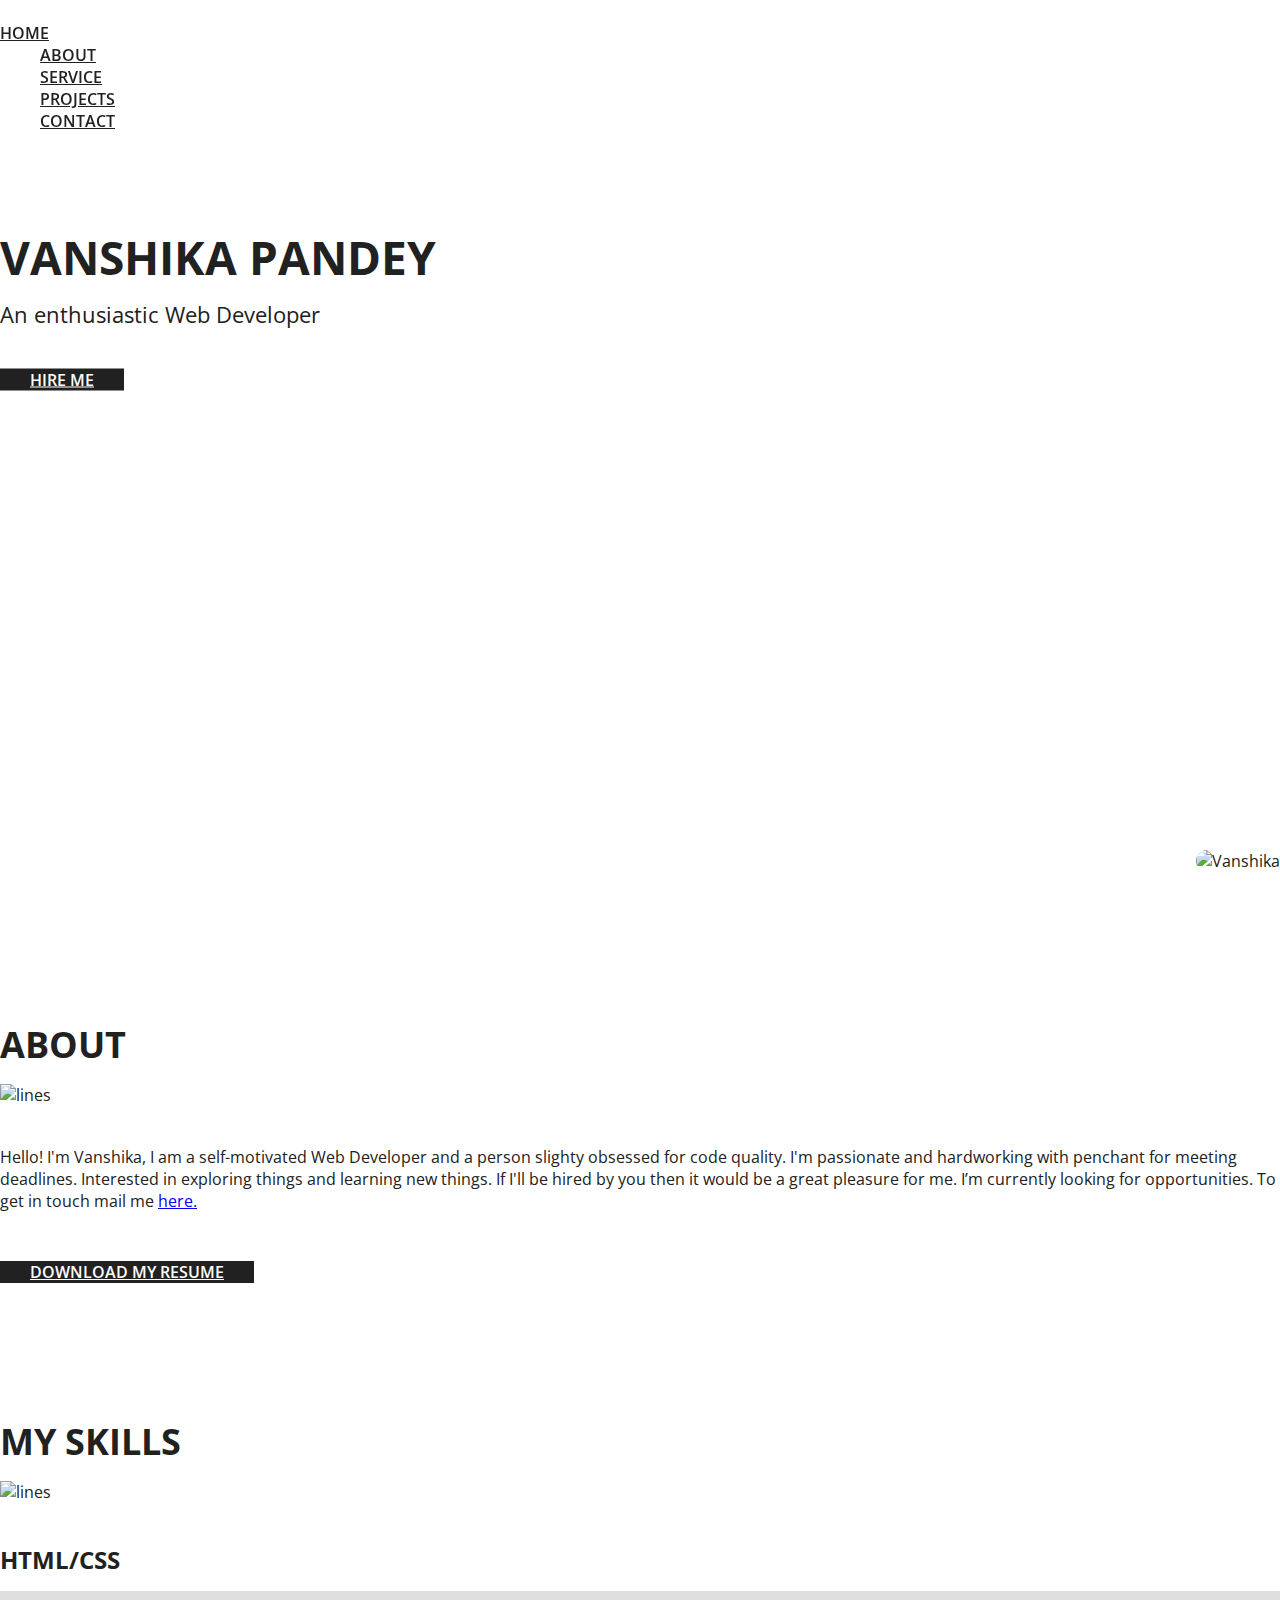
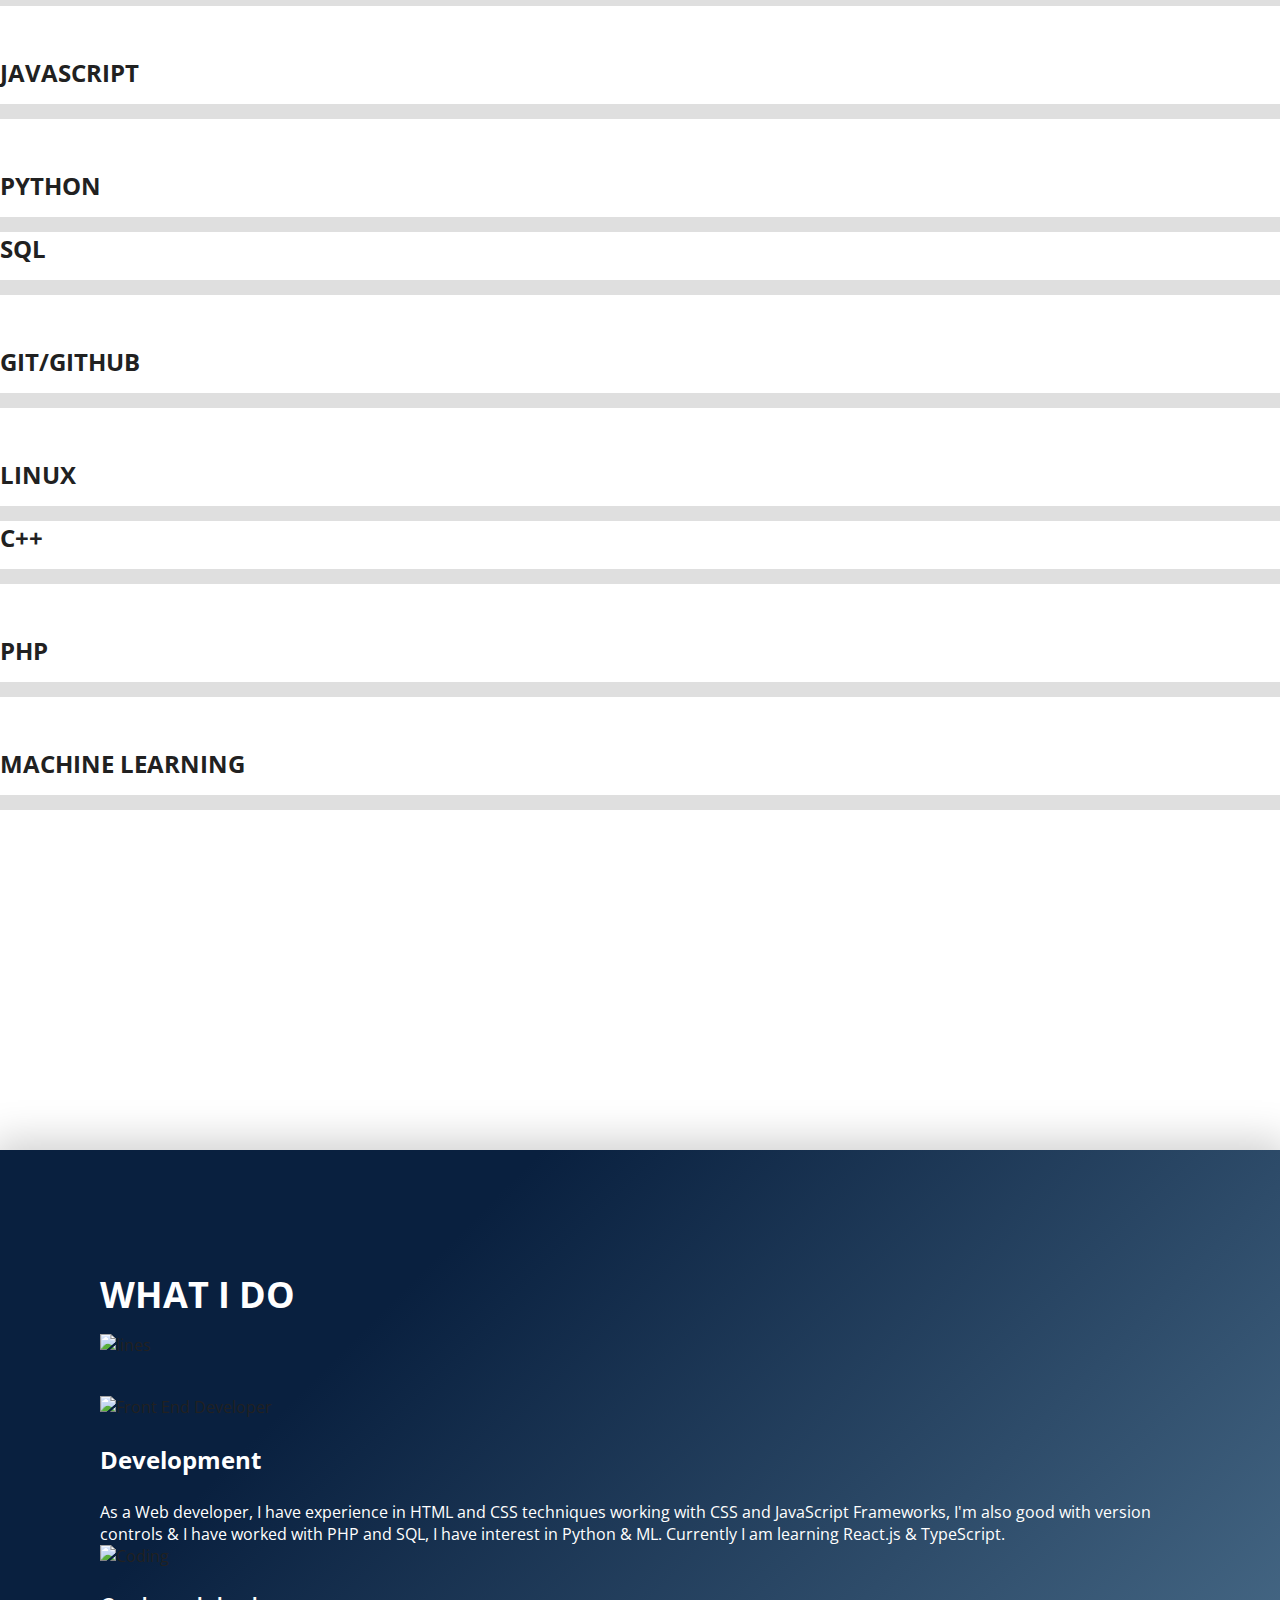
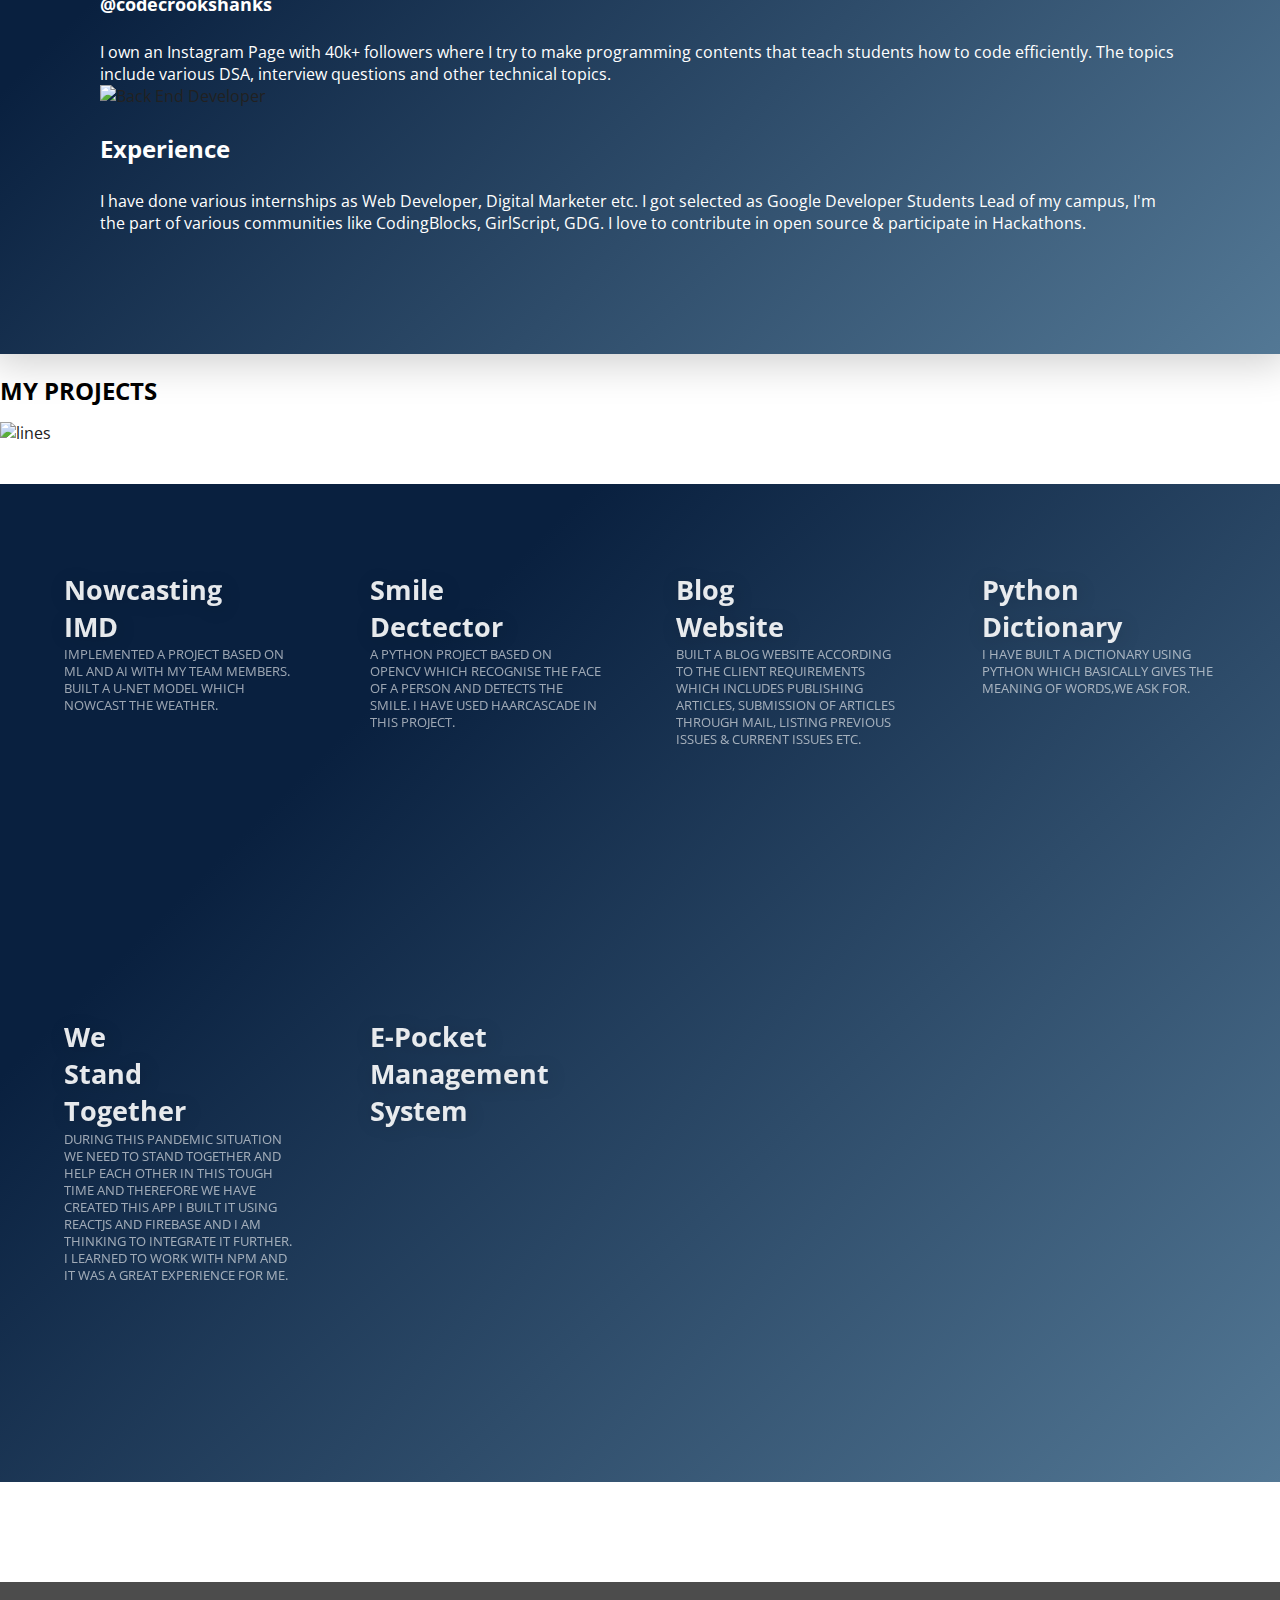
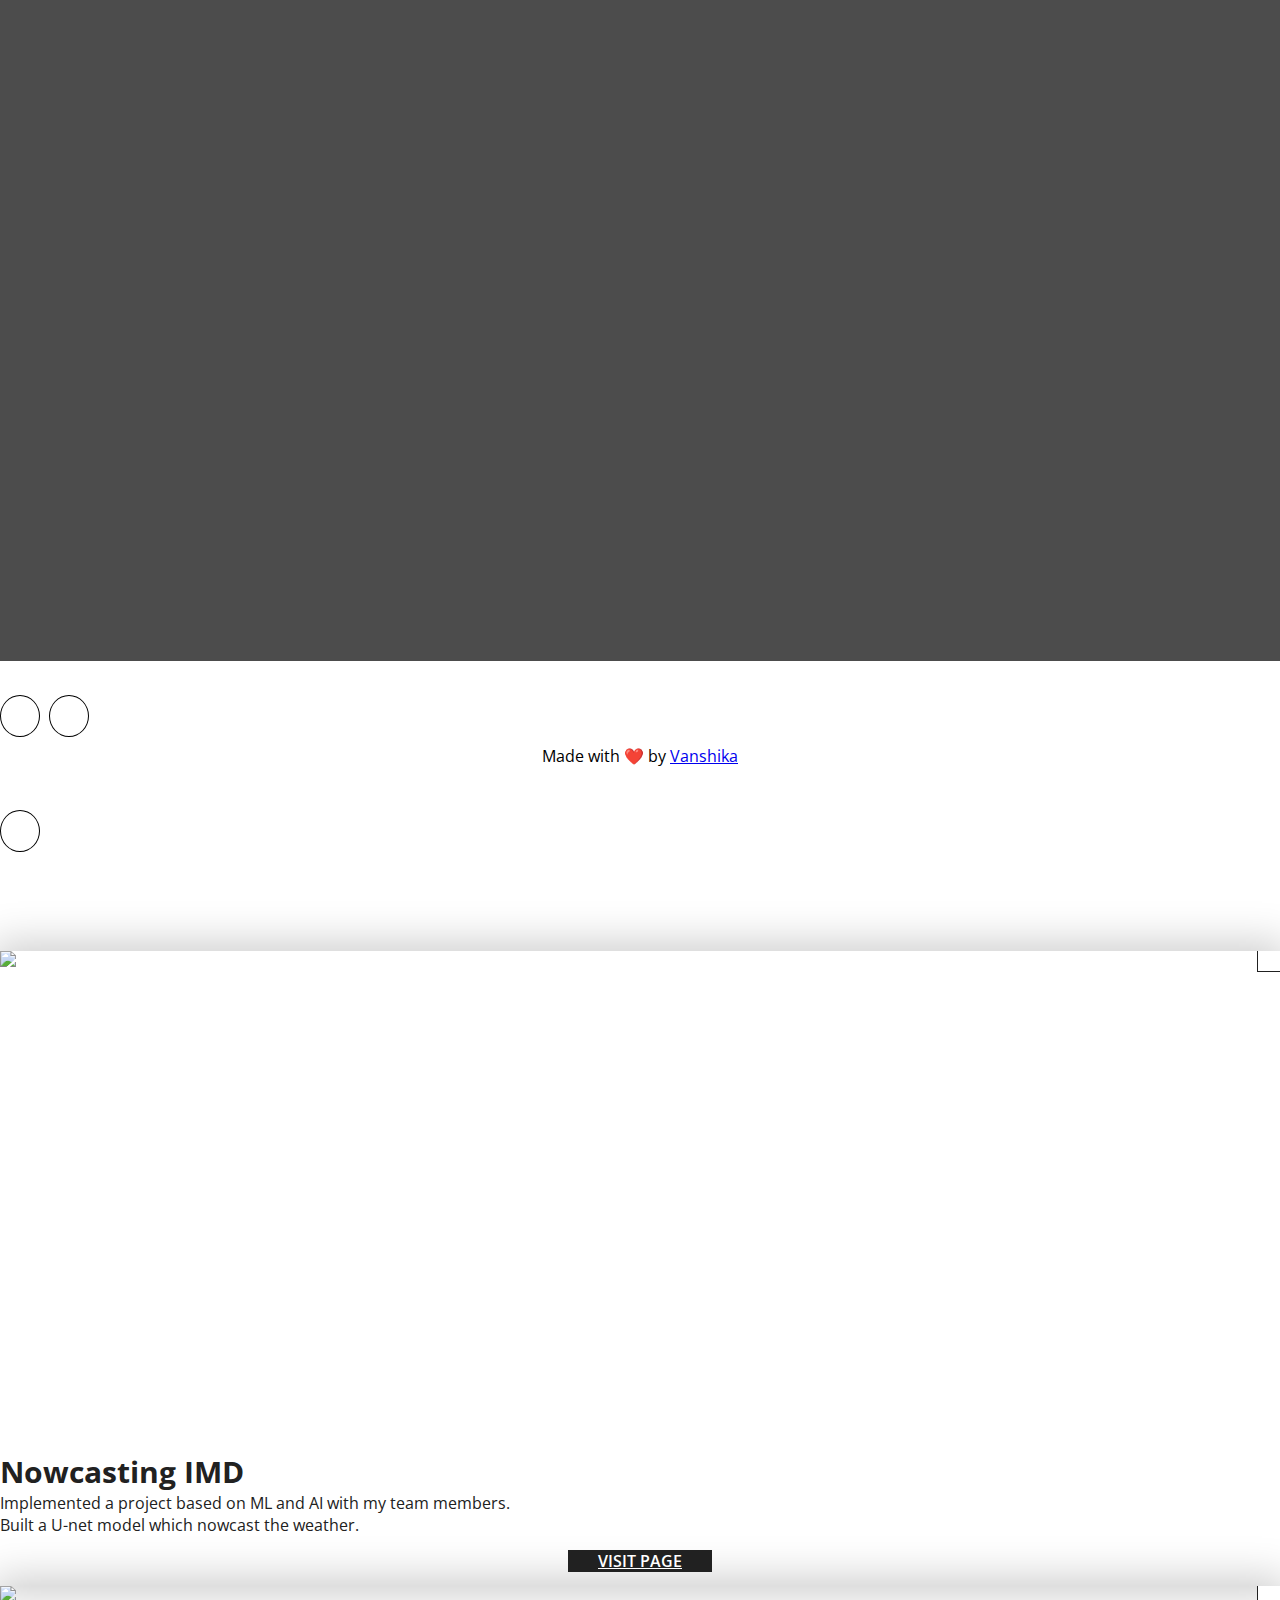
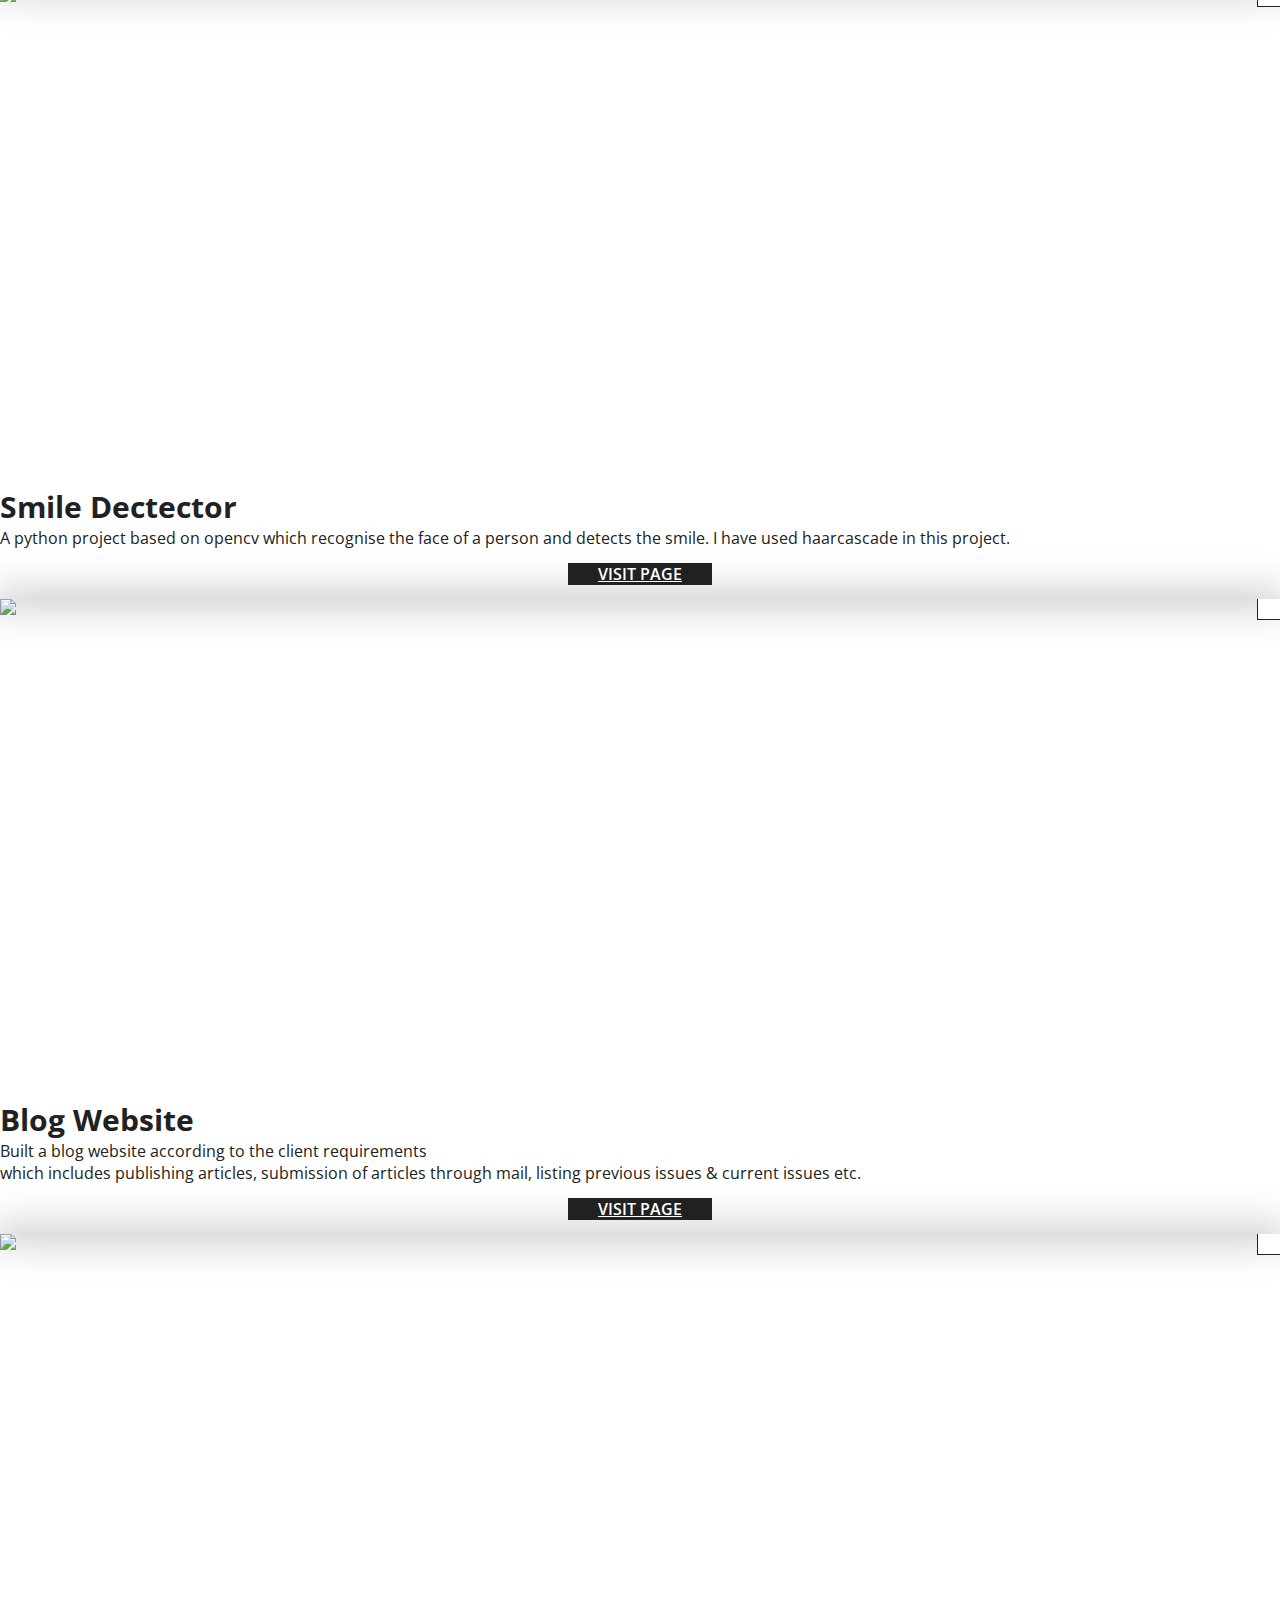
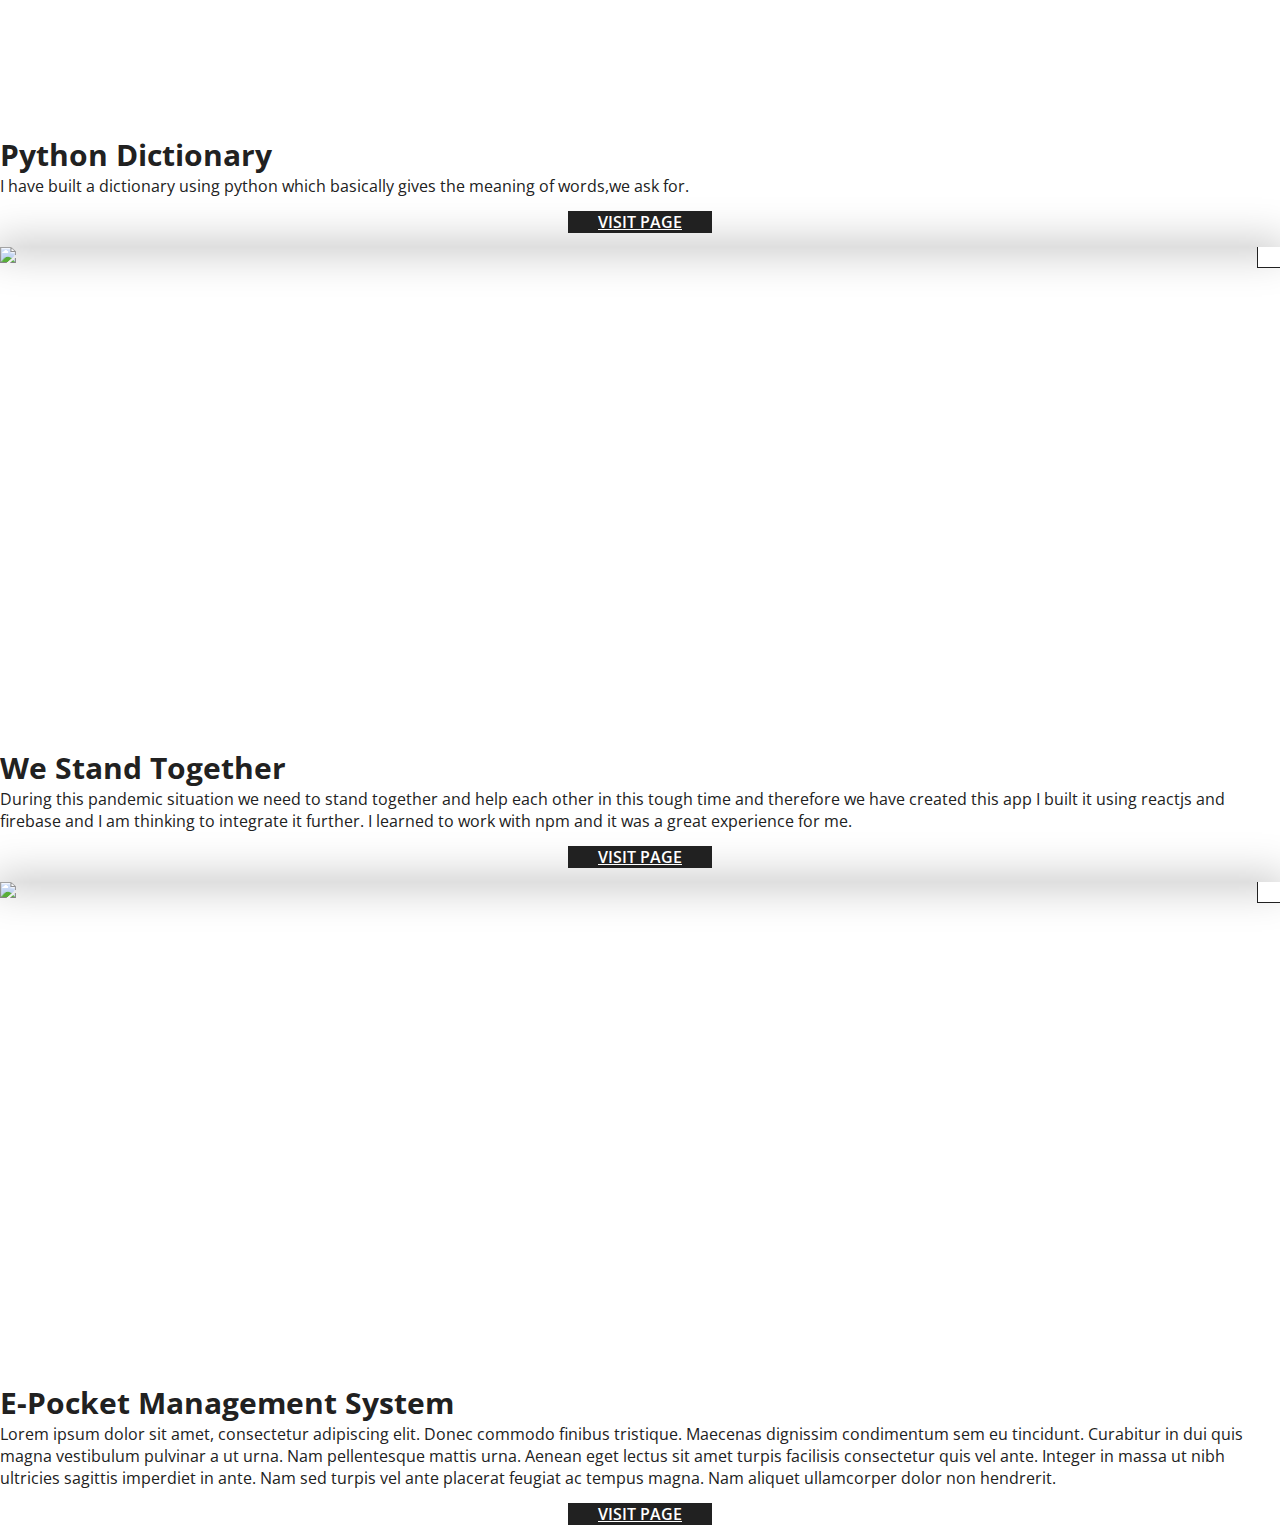
==== commit 431fa323: "Update index.html" ====
--- a/index.html
+++ b/index.html
@@ -237,7 +237,7 @@
                         <div class="service">
                             <img src="assets/img/i12.png" width="70px" height="70px" alt="Front End Developer">
                             <h4 style="color: white;">Development</h4>
-                            <p style="color: white;">As a Web developer, I have experience in HTML and CSS techniques working with CSS and JavaScript Frameworks, I'm also good with vesion controls & I have worked with PHP and SQL, I have interest in Python & ML. Currently I am
+                            <p style="color: white;">As a Web developer, I have experience in HTML and CSS techniques working with CSS and JavaScript Frameworks, I'm also good with version controls & I have worked with PHP and SQL, I have interest in Python & ML. Currently I am
                                 learning React.js & TypeScript.
                             </p>
                         </div>
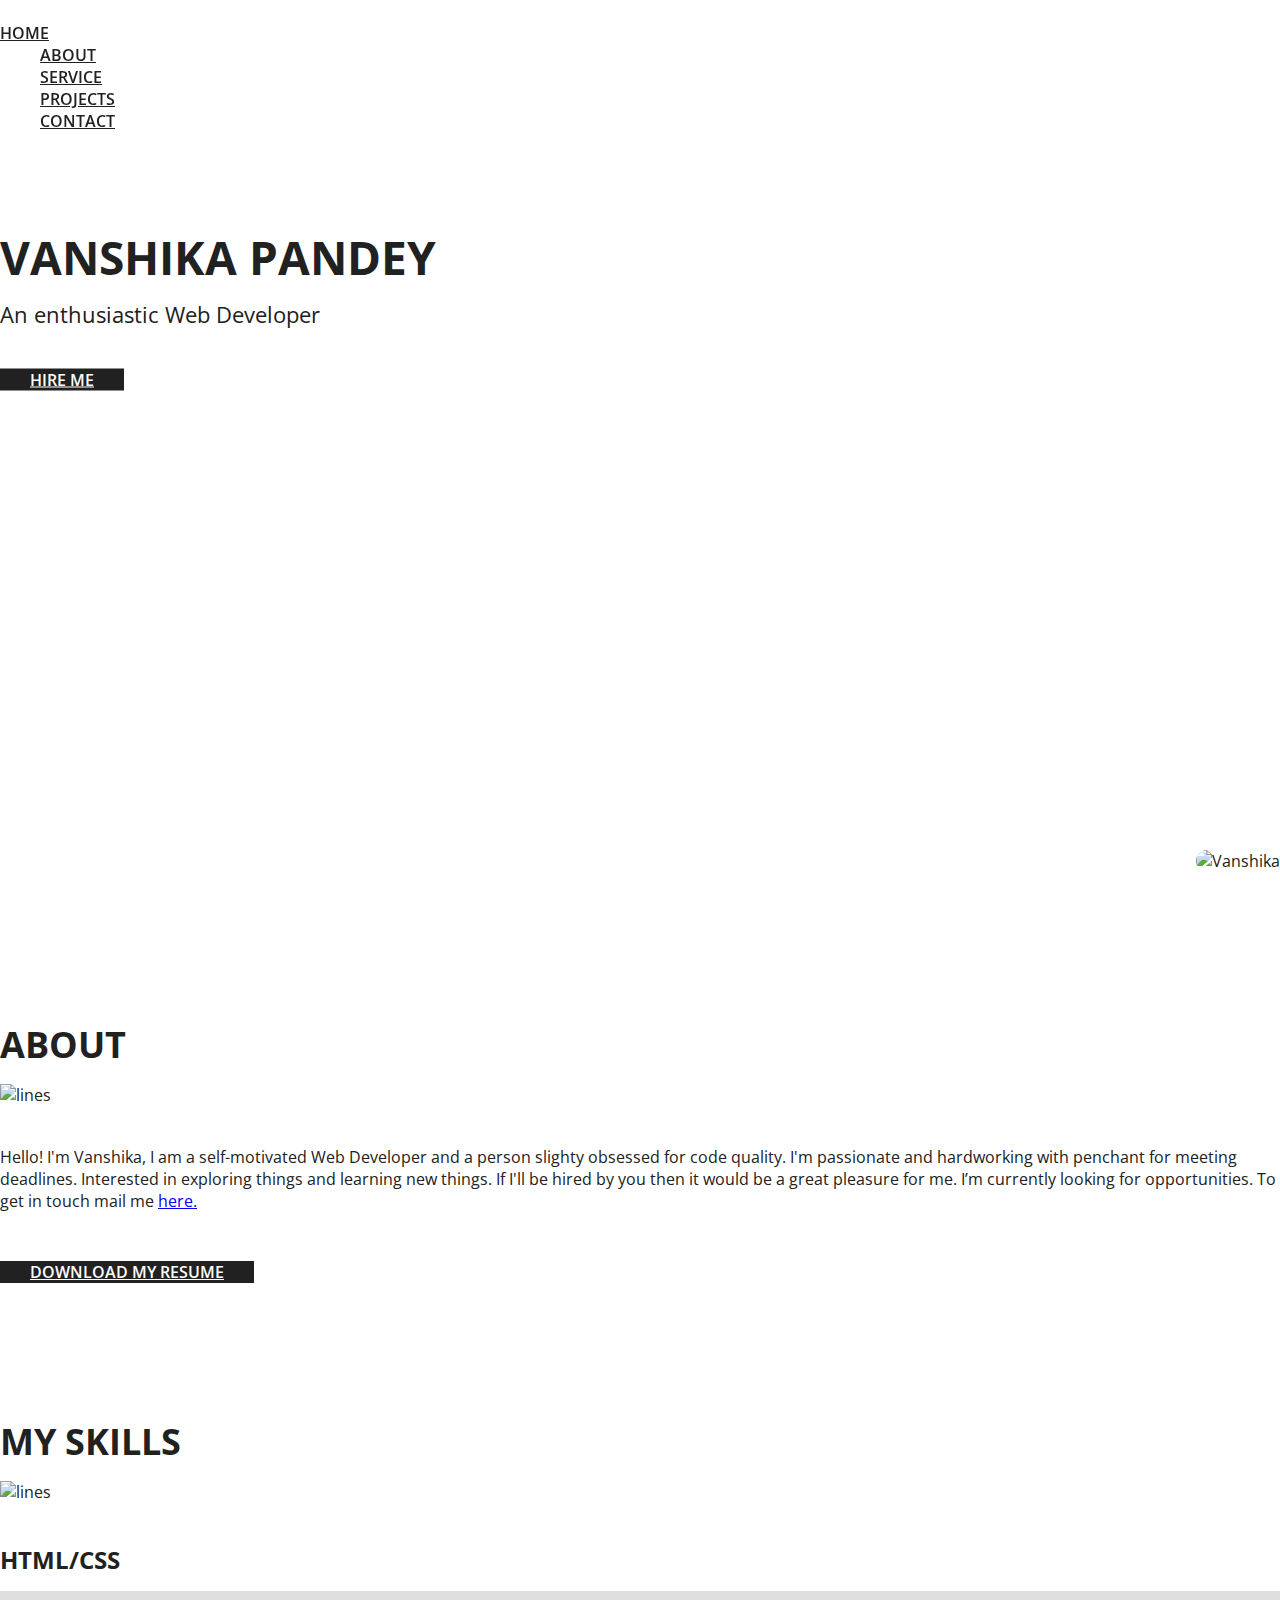
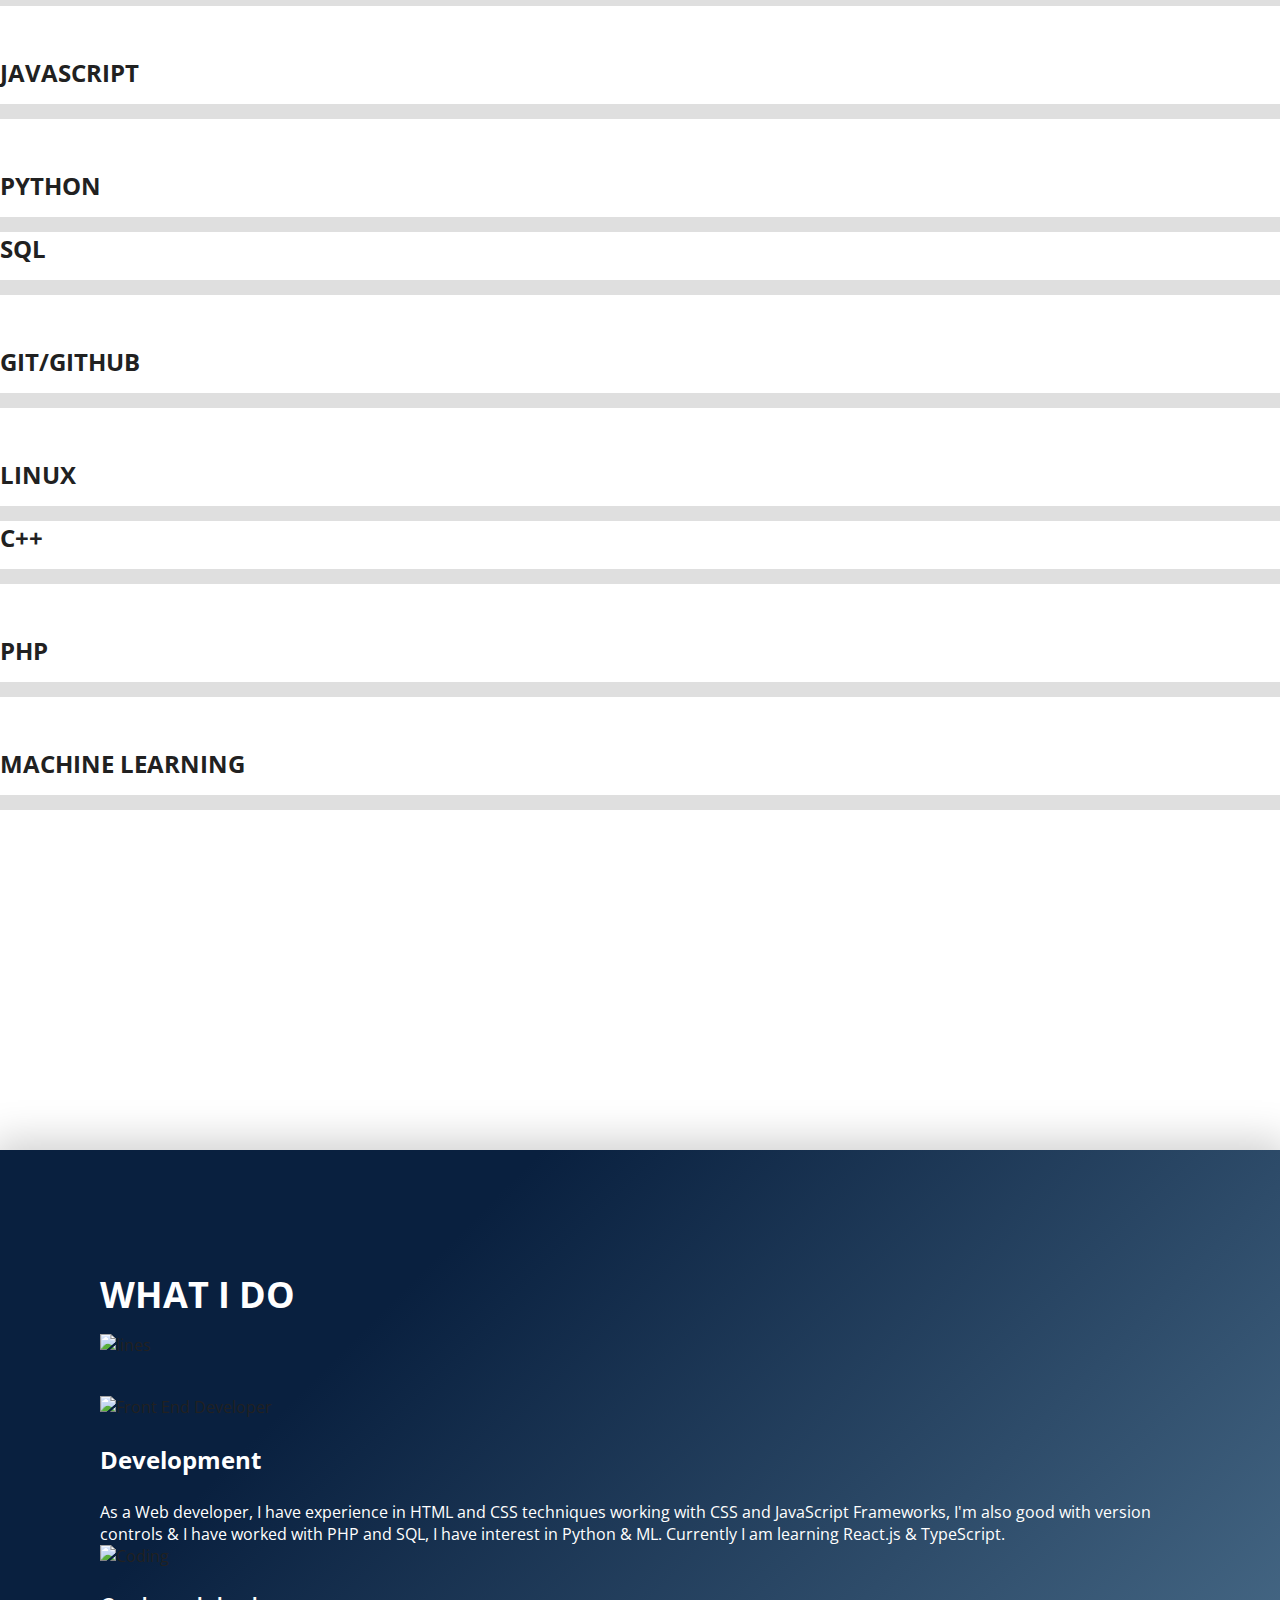
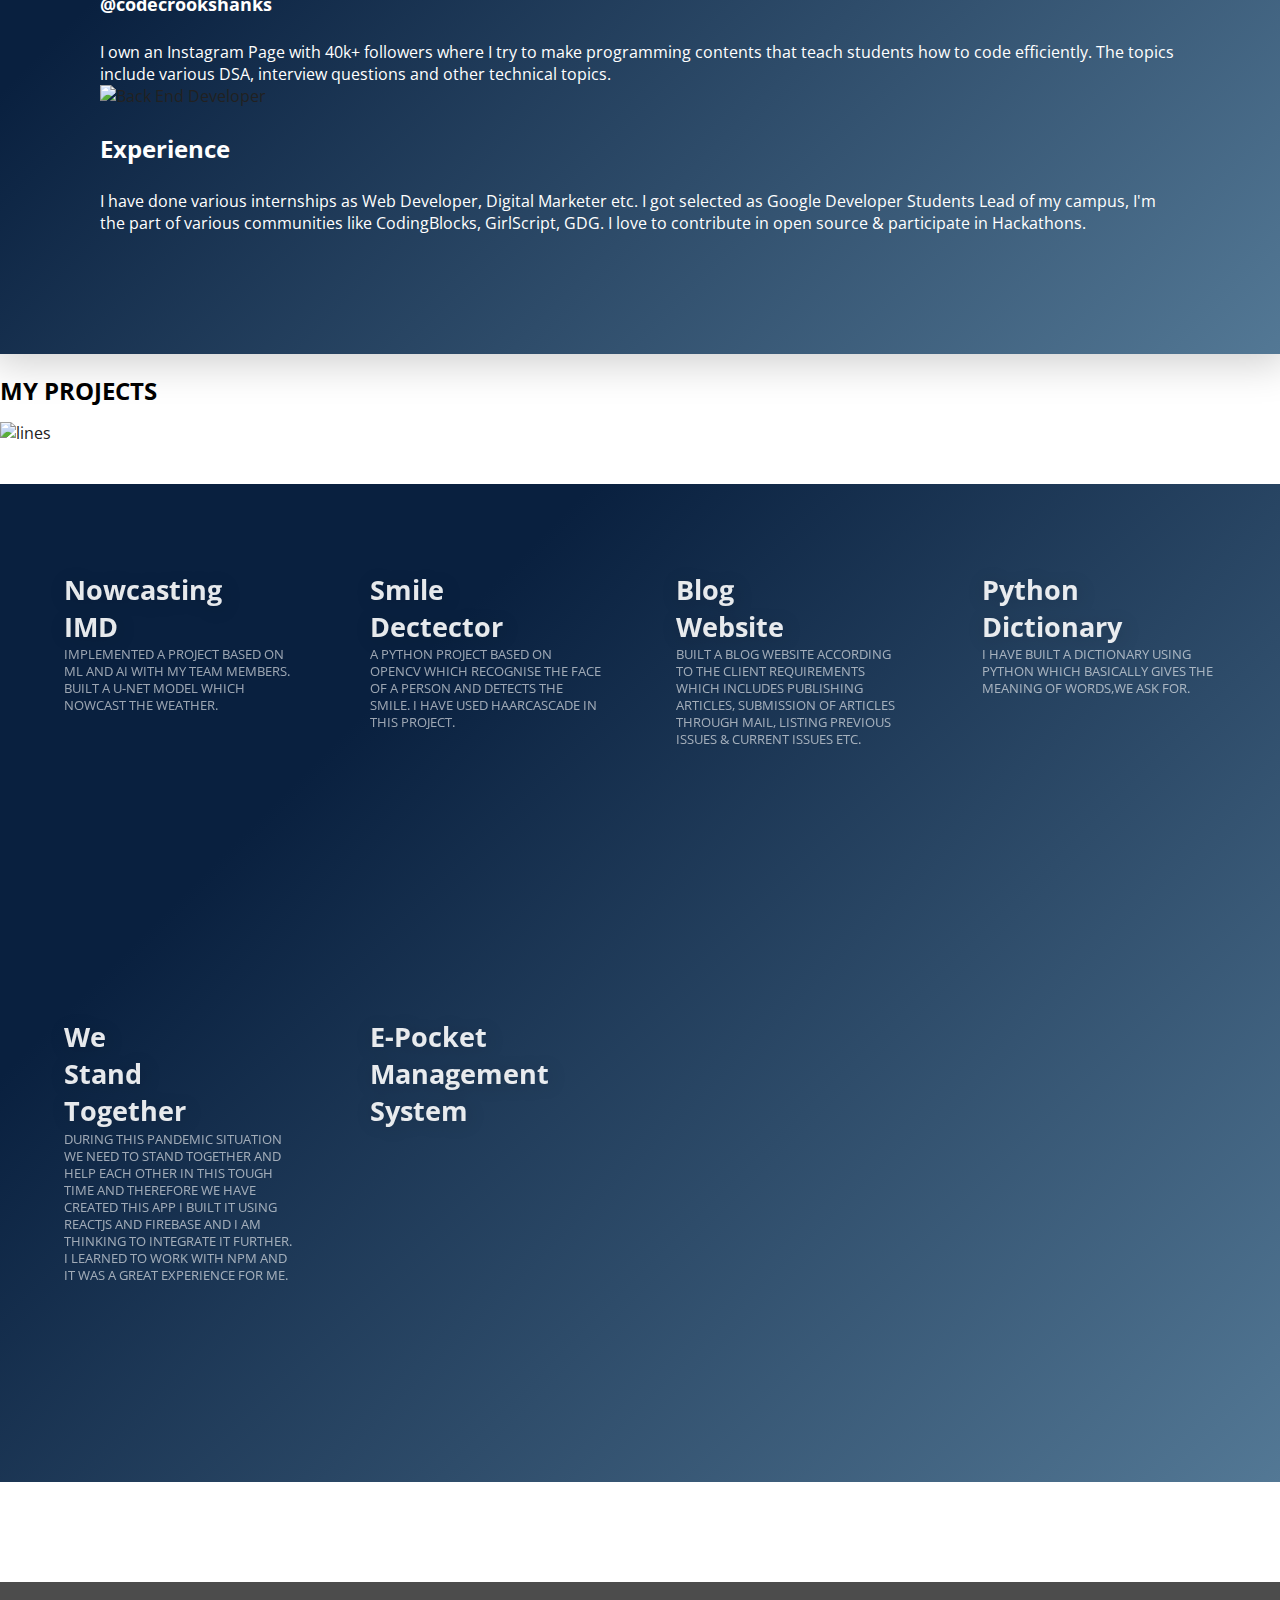
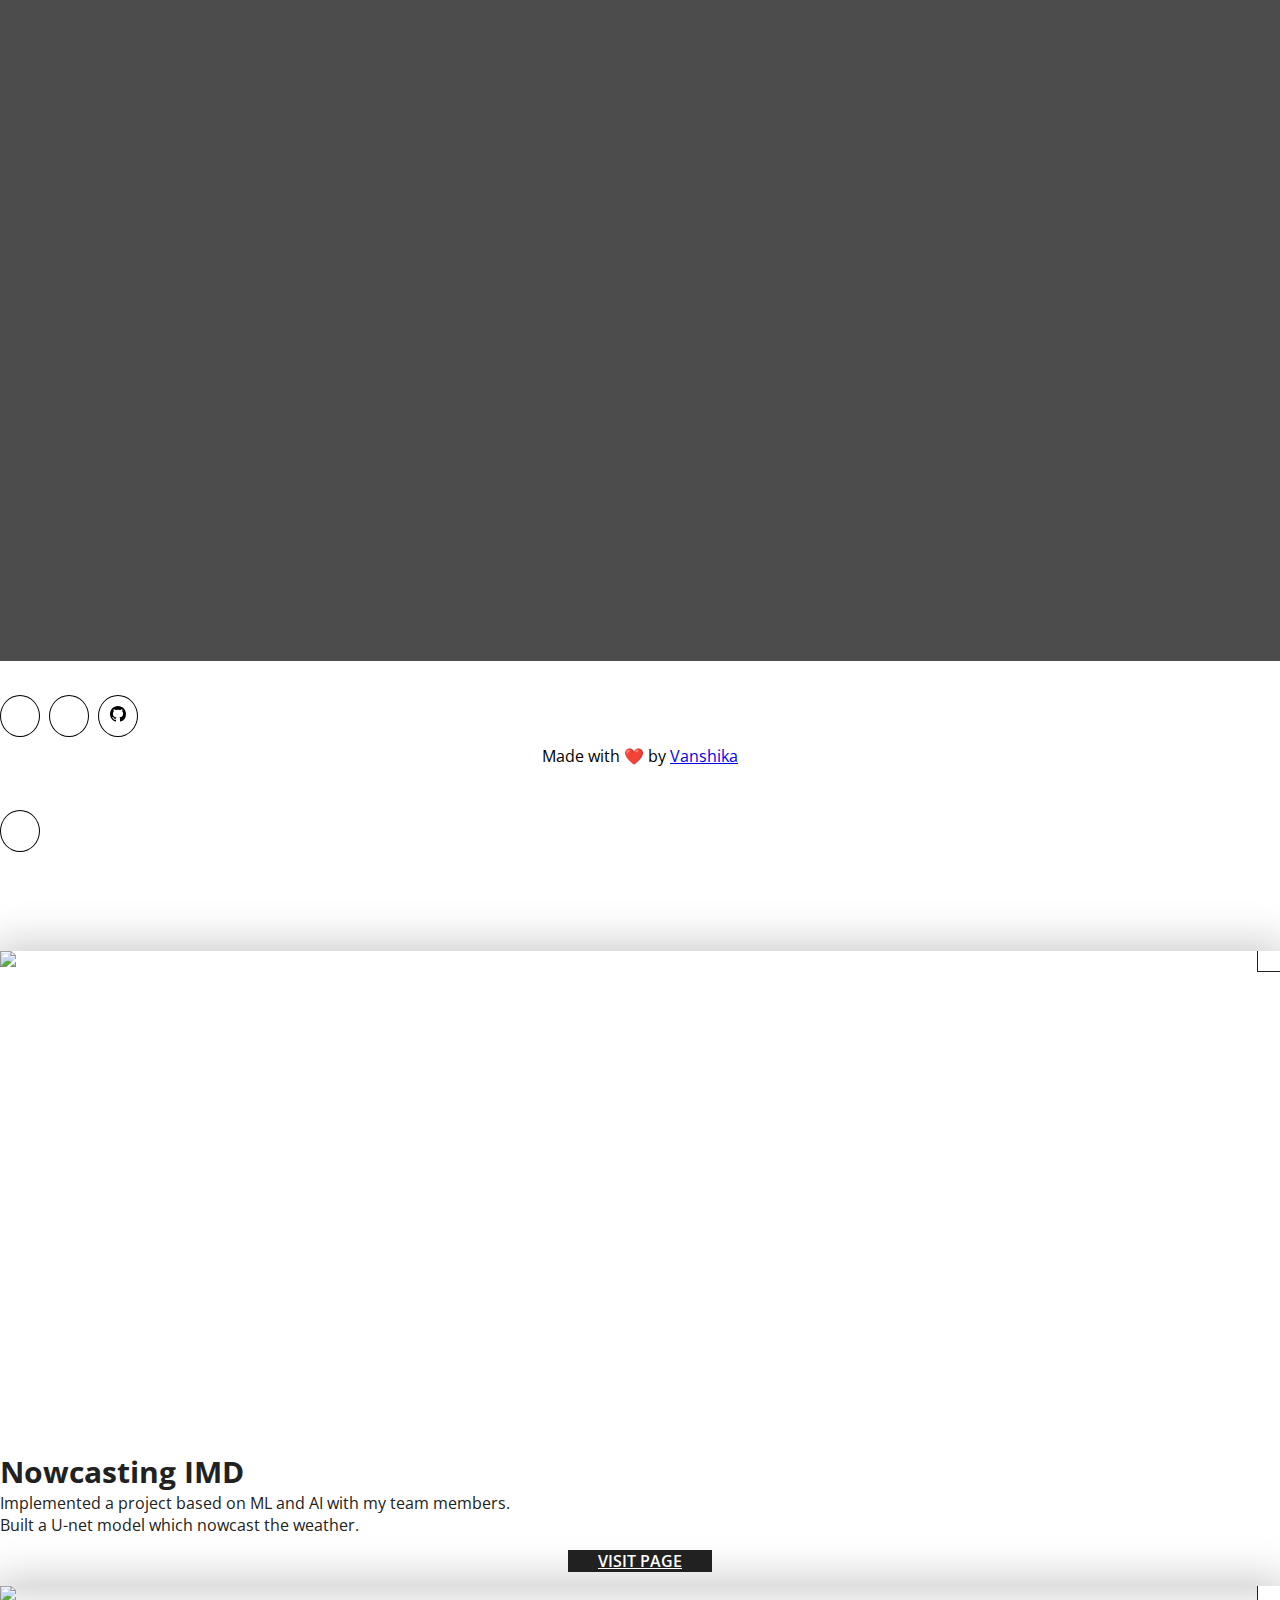
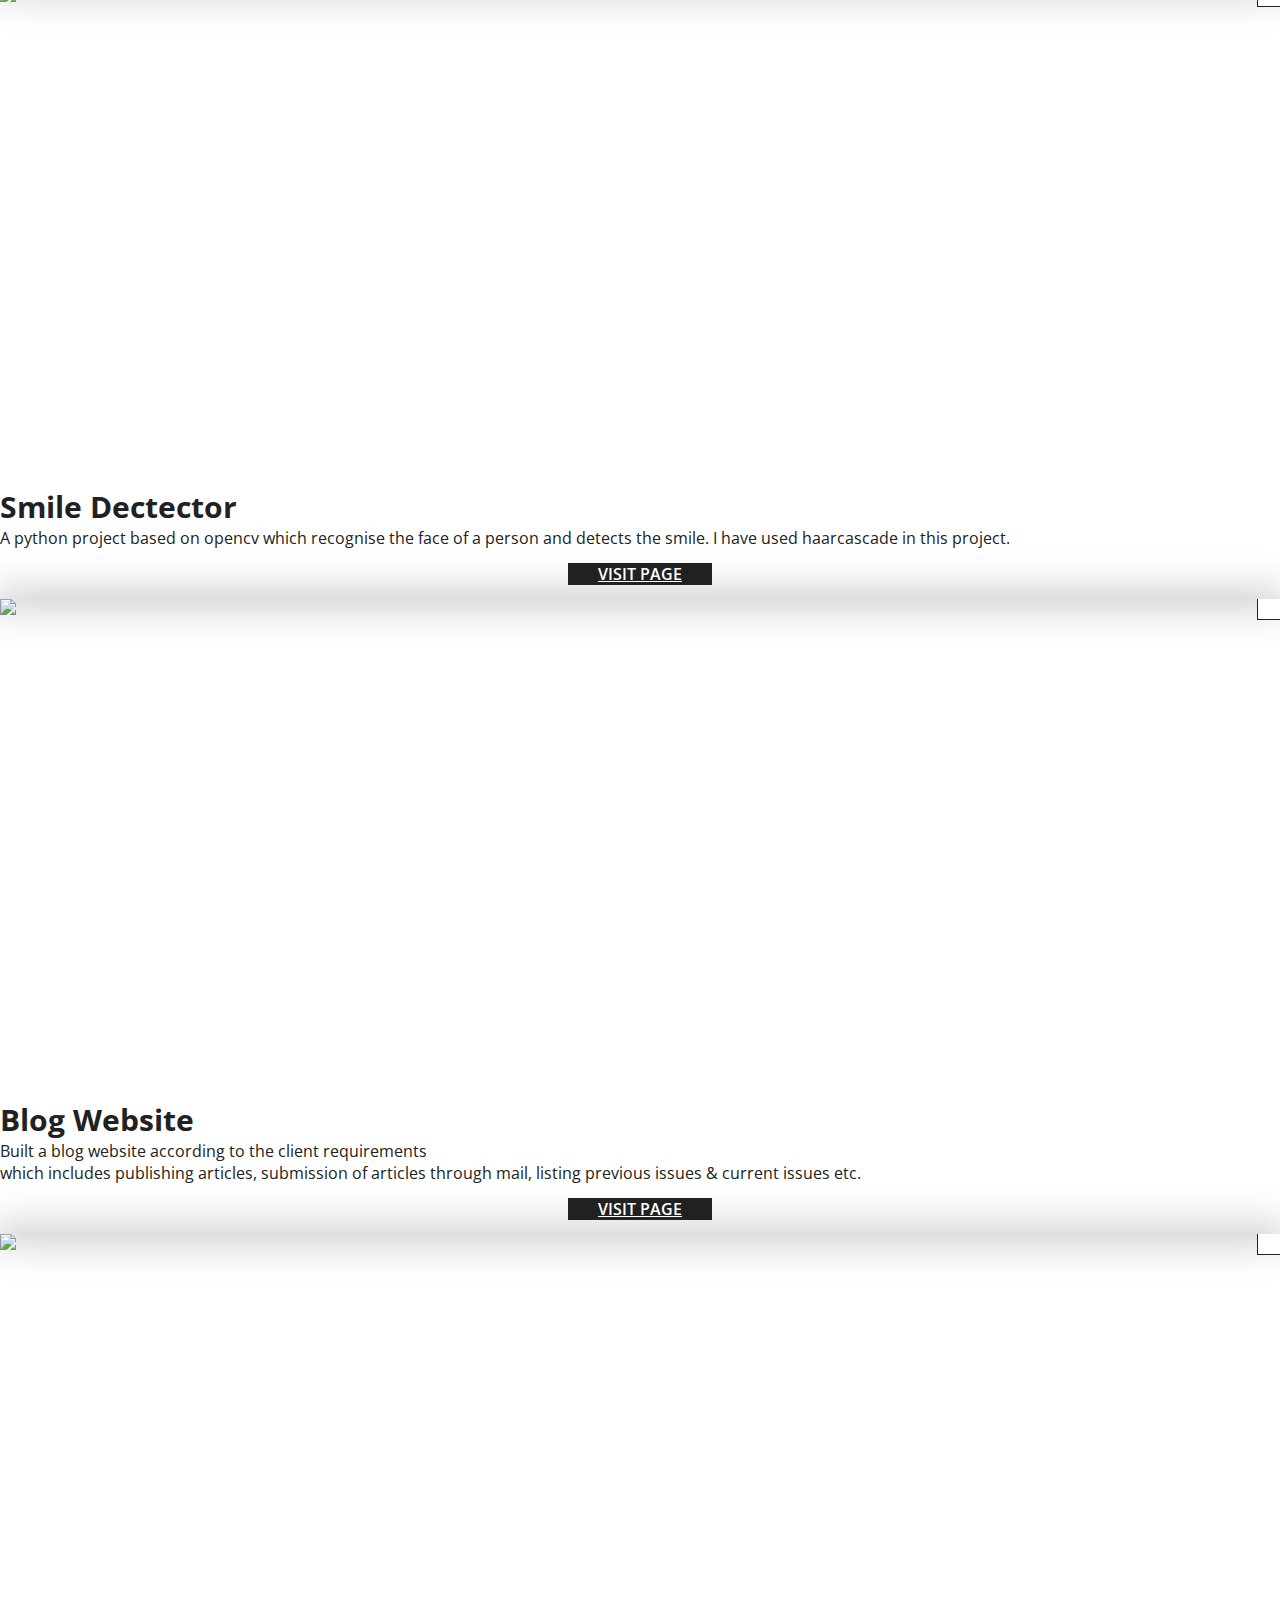
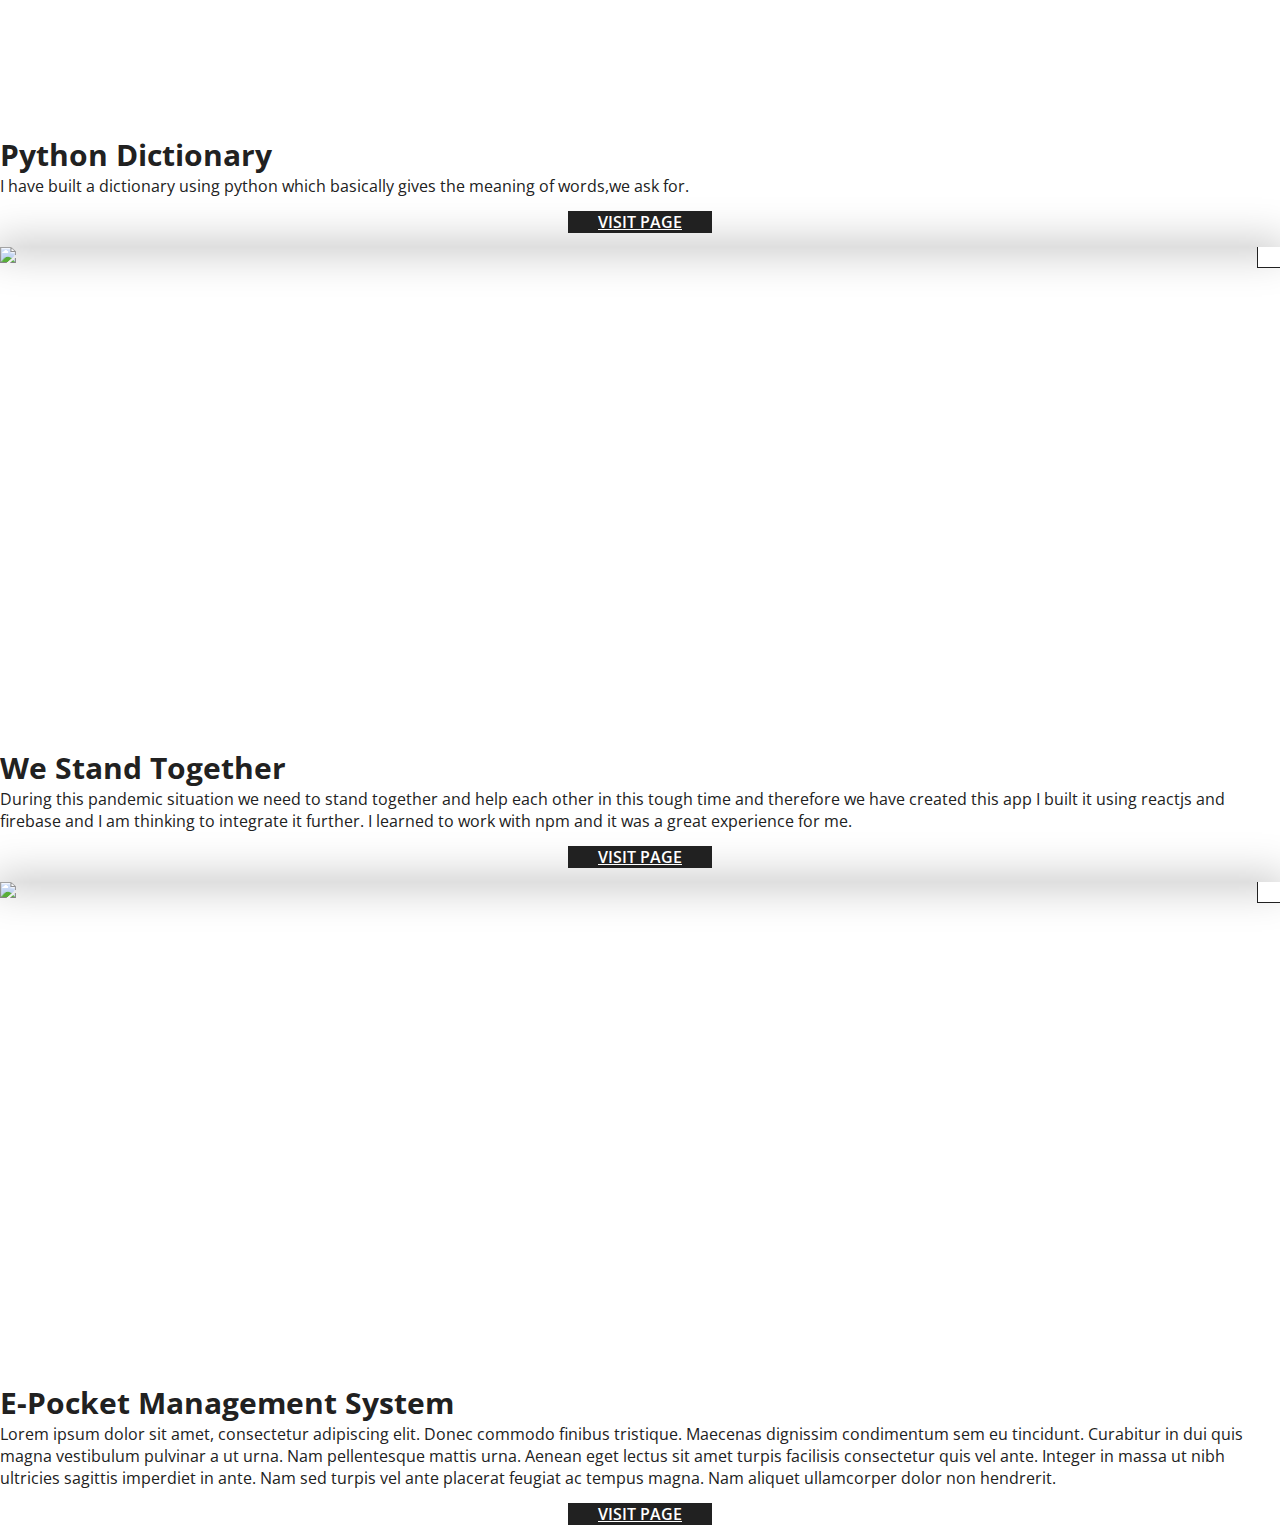
==== commit a8975747: "Merge branch 'main' into Suraj" ====
--- a/index.html
+++ b/index.html
@@ -46,12 +46,15 @@
 
 <body>
 
-    <header id="masthead" class="site-header" data-anchor-target=".hero" data-top="background: rgba(255,255,255,0); padding: 30px 0; box-shadow: 0px 0px 20px 6px rgba(0, 0, 0, 0);" data-top-bottom="background: rgba(255,255,255,1); padding: 10px 0; box-shadow: 0px 0px 20px 6px rgba(0, 0, 0, 0.2);">
+    <header id="masthead" class="site-header" data-anchor-target=".hero"
+        data-top="background: rgba(255,255,255,0); padding: 30px 0; box-shadow: 0px 0px 20px 6px rgba(0, 0, 0, 0);"
+        data-top-bottom="background: rgba(255,255,255,1); padding: 10px 0; box-shadow: 0px 0px 20px 6px rgba(0, 0, 0, 0.2);">
         <nav id="primary-navigation" class="site-navigation">
             <div class="container">
                 <div class="navbar-header page-scroll">
 
-                    <button type="button" class="navbar-toggle collapsed" data-target="#portfolio-perfect-collapse" aria-expanded="false">
+                    <button type="button" class="navbar-toggle collapsed" data-target="#portfolio-perfect-collapse"
+                        aria-expanded="false">
                         <span class="icon-bar"></span>
                         <span class="icon-bar"></span>
                         <span class="icon-bar"></span>
@@ -99,7 +102,8 @@
                 </div>
 
                 <div class="col-md-6 text-right">
-                    <img class="animate__animated animate__flash animate__fast" src="assets/img/copy.jpeg" style="border-radius: 40px;" alt="Vanshika">
+                    <img class="animate__animated animate__flash animate__fast" src="assets/img/copy.jpeg"
+                        style="border-radius: 40px;" alt="Vanshika">
                 </div>
 
             </div>
@@ -115,8 +119,11 @@
                     <div class="col-md-6 col-md-offset-3">
                         <h2>About</h2>
                         <img src="assets/img/lines.svg" class="img-lines" alt="lines">
-                        <p>Hello! I'm Vanshika, I am a self-motivated Web Developer and a person slighty obsessed for code quality. I'm passionate and hardworking with penchant for meeting deadlines. Interested in exploring things and learning new things.
-                            If I'll be hired by you then it would be a great pleasure for me. I’m currently looking for opportunities. To get in touch mail me <a href="mailto:pandeyvanshi3028@gmail.com">here.</a>
+                        <p>Hello! I'm Vanshika, I am a self-motivated Web Developer and a person slighty obsessed for
+                            code quality. I'm passionate and hardworking with penchant for meeting deadlines. Interested
+                            in exploring things and learning new things.
+                            If I'll be hired by you then it would be a great pleasure for me. I’m currently looking for
+                            opportunities. To get in touch mail me <a href="mailto:pandeyvanshi3028@gmail.com">here.</a>
                         </p>
                         <a href="Vanshika's Resume.pdf" class="btn btn-fill" target="_blank" download>Download my
                             resume</a>
@@ -256,7 +263,9 @@
                         <div class="service">
                             <img src="assets/img/i11.png" width="70px" height="70px" alt="Back End Developer">
                             <h4 style="color: white;">Experience</h4>
-                            <p style="color: white;">I have done various internships as Web Developer, Digital Marketer etc. I got selected as Google Developer Students Lead of my campus, I'm the part of various communities like CodingBlocks, GirlScript, GDG. I love to contribute
+                            <p style="color: white;">I have done various internships as Web Developer, Digital Marketer
+                                etc. I got selected as Google Developer Students Lead of my campus, I'm the part of
+                                various communities like CodingBlocks, GirlScript, GDG. I love to contribute
                                 in open source & participate in Hackathons.
                             </p>
                         </div>
@@ -279,7 +288,8 @@
         <section class="hero-section" style="margin-bottom: 100px;">
             <div class="card-grid">
                 <a class=" card " target=" _blank " href=" https://github.com/Vanshikapandey30/Nowcasting ">
-                    <div class=" card__background " style=" background-image: url(https://images.unsplash.com/photo-1516912481808-3406841bd33c?ixid=MnwxMjA3fDB8MHxzZWFyY2h8MXx8d2VhdGhlcnxlbnwwfHwwfHw%3D&ixlib=rb-1.2.1&auto=format&fit=crop&w=500&q=60) ">
+                    <div class=" card__background "
+                        style=" background-image: url(https://images.unsplash.com/photo-1516912481808-3406841bd33c?ixid=MnwxMjA3fDB8MHxzZWFyY2h8MXx8d2VhdGhlcnxlbnwwfHwwfHw%3D&ixlib=rb-1.2.1&auto=format&fit=crop&w=500&q=60) ">
                     </div>
                     <div class=" card__content ">
 
@@ -290,44 +300,54 @@
                     </div>
                 </a>
                 <a class=" card " target=" _blank " href=" https://github.com/Vanshikapandey30/smile-detector ">
-                    <div class=" card__background " style=" background-image: url(https://images.unsplash.com/photo-1590698933947-a202b069a861?ixid=MnwxMjA3fDB8MHxzZWFyY2h8MTd8fHNtaWxlfGVufDB8fDB8fA%3D%3D&ixlib=rb-1.2.1&auto=format&fit=crop&w=500&q=60) ">
+                    <div class=" card__background "
+                        style=" background-image: url(https://images.unsplash.com/photo-1590698933947-a202b069a861?ixid=MnwxMjA3fDB8MHxzZWFyY2h8MTd8fHNtaWxlfGVufDB8fDB8fA%3D%3D&ixlib=rb-1.2.1&auto=format&fit=crop&w=500&q=60) ">
                     </div>
                     <div class=" card__content ">
                         <h3 class=" card__heading ">Smile Dectector</h3>
-                        <p class=" card__category ">A python project based on opencv which recognise the face of a person and detects the smile. I have used haarcascade in this project.</p>
+                        <p class=" card__category ">A python project based on opencv which recognise the face of a
+                            person and detects the smile. I have used haarcascade in this project.</p>
                     </div>
                 </a>
                 <a class=" card " target=" _blank " href=" https://github.com/Vanshikapandey30/blogweb ">
-                    <div class=" card__background " style=" background-image: url(https://images.unsplash.com/photo-1541140911322-98afe66ea6da?ixid=MnwxMjA3fDB8MHxwaG90by1wYWdlfHx8fGVufDB8fHx8&ixlib=rb-1.2.1&auto=format&fit=crop&w=375&q=80) ">
+                    <div class=" card__background "
+                        style=" background-image: url(https://images.unsplash.com/photo-1541140911322-98afe66ea6da?ixid=MnwxMjA3fDB8MHxwaG90by1wYWdlfHx8fGVufDB8fHx8&ixlib=rb-1.2.1&auto=format&fit=crop&w=375&q=80) ">
                     </div>
                     <div class=" card__content ">
                         <h3 class=" card__heading ">Blog Website</h3>
                         <p class=" card__category ">Built a blog website according to the client requirements
-                            <br>which includes publishing articles, submission of articles through mail, listing previous issues & current issues etc.
+                            <br>which includes publishing articles, submission of articles through mail, listing
+                            previous issues & current issues etc.
                         </p>
                     </div>
                 </a>
                 <a class=" card " target=" _blank " href=" https://github.com/Vanshikapandey30/python-dictionary ">
-                    <div class=" card__background " style=" background-image: url(https://images.unsplash.com/photo-1530970279610-8234f88384c3?ixid=MnwxMjA3fDB8MHxzZWFyY2h8MjB8fGRpY3Rpb25hcnl8ZW58MHx8MHx8&ixlib=rb-1.2.1&auto=format&fit=crop&w=500&q=60) ">
+                    <div class=" card__background "
+                        style=" background-image: url(https://images.unsplash.com/photo-1530970279610-8234f88384c3?ixid=MnwxMjA3fDB8MHxzZWFyY2h8MjB8fGRpY3Rpb25hcnl8ZW58MHx8MHx8&ixlib=rb-1.2.1&auto=format&fit=crop&w=500&q=60) ">
                     </div>
                     <div class=" card__content ">
 
                         <h3 class=" card__heading ">Python Dictionary</h3>
-                        <p class=" card__category ">I have built a dictionary using python which basically gives the meaning of words,we ask for.</p>
+                        <p class=" card__category ">I have built a dictionary using python which basically gives the
+                            meaning of words,we ask for.</p>
                     </div>
                 </a>
                 <a class=" card " target=" _blank " href=" https://github.com/Vanshikapandey30/WeStandTogether ">
-                    <div class=" card__background " style=" background-image: url(https://images.unsplash.com/photo-1560821829-18a5fbb8b4ce?ixid=MnwxMjA3fDB8MHxzZWFyY2h8NHx8dW5pdHl8ZW58MHx8MHx8&ixlib=rb-1.2.1&auto=format&fit=crop&w=500&q=60) ">
+                    <div class=" card__background "
+                        style=" background-image: url(https://images.unsplash.com/photo-1560821829-18a5fbb8b4ce?ixid=MnwxMjA3fDB8MHxzZWFyY2h8NHx8dW5pdHl8ZW58MHx8MHx8&ixlib=rb-1.2.1&auto=format&fit=crop&w=500&q=60) ">
                     </div>
                     <div class=" card__content ">
 
                         <h3 class=" card__heading ">We Stand Together</h3>
-                        <p class=" card__category ">During this pandemic situation we need to stand together and help each other in this tough time and therefore we have created this app I built it using reactjs and firebase and I am thinking to integrate it further. I learned to
+                        <p class=" card__category ">During this pandemic situation we need to stand together and help
+                            each other in this tough time and therefore we have created this app I built it using
+                            reactjs and firebase and I am thinking to integrate it further. I learned to
                             work with npm and it was a great experience for me.</p>
                     </div>
                 </a>
                 <a class=" card " target=" _blank " href=" https://github.com/Vanshikapandey30/E-Pocket- ">
-                    <div class=" card__background " style=" background-image: url(https://images.unsplash.com/photo-1614260937422-f93aec4da8c5?ixid=MnwxMjA3fDB8MHxzZWFyY2h8MXx8cG9ja2V0fGVufDB8fDB8fA%3D%3D&ixlib=rb-1.2.1&auto=format&fit=crop&w=500&q=60) ">
+                    <div class=" card__background "
+                        style=" background-image: url(https://images.unsplash.com/photo-1614260937422-f93aec4da8c5?ixid=MnwxMjA3fDB8MHxzZWFyY2h8MXx8cG9ja2V0fGVufDB8fDB8fA%3D%3D&ixlib=rb-1.2.1&auto=format&fit=crop&w=500&q=60) ">
                     </div>
                     <div class=" card__content ">
 
@@ -363,7 +383,8 @@
 
 
 
-        <section id="contact" class=" site-section section-form text-center " style=" padding-top: 35px;padding-bottom:0 ">
+        <section id="contact" class=" site-section section-form text-center "
+            style=" padding-top: 35px;padding-bottom:0 ">
             <div class=" container ">
 
                 <!-- <h3 >footer</h3> -->
@@ -375,10 +396,17 @@
                                 class=" icon-twitter "></i></a>
                         <a class=" icon gplus-bg " href=" https://www.linkedin.com/in/vanshika-pandey-b448391a5/ "><i
                                 class=" icon-linkedin "></i></a>
-                        <!-- <a class=" icon linkedin-bg " href=" # "><i class=" icon-gplus "></i></a> -->
+                        <a class=" icon gplus-bg " href="https://github.com/Vanshikapandey30">
+                            <svg xmlns="http://www.w3.org/2000/svg" width="16" height="16" fill="currentColor"
+                                class="bi bi-github" viewBox="0 0 16 16">
+                                <path
+                                    d="M8 0C3.58 0 0 3.58 0 8c0 3.54 2.29 6.53 5.47 7.59.4.07.55-.17.55-.38 0-.19-.01-.82-.01-1.49-2.01.37-2.53-.49-2.69-.94-.09-.23-.48-.94-.82-1.13-.28-.15-.68-.52-.01-.53.63-.01 1.08.58 1.23.82.72 1.21 1.87.87 2.33.66.07-.52.28-.87.51-1.07-1.78-.2-3.64-.89-3.64-3.95 0-.87.31-1.59.82-2.15-.08-.2-.36-1.02.08-2.12 0 0 .67-.21 2.2.82.64-.18 1.32-.27 2-.27.68 0 1.36.09 2 .27 1.53-1.04 2.2-.82 2.2-.82.44 1.1.16 1.92.08 2.12.51.56.82 1.27.82 2.15 0 3.07-1.87 3.75-3.65 3.95.29.25.54.73.54 1.48 0 1.07-.01 1.93-.01 2.2 0 .21.15.46.55.38A8.012 8.012 0 0 0 16 8c0-4.42-3.58-8-8-8z" />
+                            </svg>
+                        </a>
                     </div>
                     <div class=" col-sm-4 col-sm-offset-0 col-xs-6 col-xs-offset-3 ">
-                        <p class=" copyright " style=" color: black; ">Made with <span>❤️</span> by <a href=" http://vanshika.tech ">Vanshika</a></p>
+                        <p class=" copyright " style=" color: black; ">Made with <span>❤️</span> by <a
+                                href=" http://vanshika.tech ">Vanshika</a></p>
                     </div>
                     <div class=" col-sm-4 col-xs-3 ">
                         <div class=" text-right page-scroll ">
@@ -425,7 +453,8 @@
                 </div>
                 <div class=" modal-body ">
                     <h4 class=" modal-title ">Smile Dectector</h4>
-                    <p>A python project based on opencv which recognise the face of a person and detects the smile. I have used haarcascade in this project.</p>
+                    <p>A python project based on opencv which recognise the face of a person and detects the smile. I
+                        have used haarcascade in this project.</p>
                 </div>
                 <div class=" modal-footer ">
                     <a href=" https://github.com/Vanshikapandey30/smile-detector " class=" btn btn-fill ">Visit Page</a>
@@ -446,7 +475,8 @@
                 </div>
                 <div class=" modal-body ">
                     <h4 class=" modal-title ">Blog Website</h4>
-                    <p>Built a blog website according to the client requirements<br>which includes publishing articles, submission of articles through mail, listing previous issues & current issues etc.</p>
+                    <p>Built a blog website according to the client requirements<br>which includes publishing articles,
+                        submission of articles through mail, listing previous issues & current issues etc.</p>
                 </div>
                 <div class=" modal-footer ">
                     <a href=" https://github.com/Vanshikapandey30/blogweb " class=" btn btn-fill ">Visit Page</a>
@@ -490,7 +520,9 @@
                 </div>
                 <div class=" modal-body ">
                     <h4 class=" modal-title ">We Stand Together</h4>
-                    <p>During this pandemic situation we need to stand together and help each other in this tough time and therefore we have created this app I built it using reactjs and firebase and I am thinking to integrate it further. I learned to work
+                    <p>During this pandemic situation we need to stand together and help each other in this tough time
+                        and therefore we have created this app I built it using reactjs and firebase and I am thinking
+                        to integrate it further. I learned to work
                         with npm and it was a great experience for me.</p>
                 </div>
                 <div class=" modal-footer ">
@@ -513,8 +545,12 @@
                 </div>
                 <div class=" modal-body ">
                     <h4 class=" modal-title ">E-Pocket Management System</h4>
-                    <p>Lorem ipsum dolor sit amet, consectetur adipiscing elit. Donec commodo finibus tristique. Maecenas dignissim condimentum sem eu tincidunt. Curabitur in dui quis magna vestibulum pulvinar a ut urna. Nam pellentesque mattis urna. Aenean
-                        eget lectus sit amet turpis facilisis consectetur quis vel ante. Integer in massa ut nibh ultricies sagittis imperdiet in ante. Nam sed turpis vel ante placerat feugiat ac tempus magna. Nam aliquet ullamcorper dolor non hendrerit.
+                    <p>Lorem ipsum dolor sit amet, consectetur adipiscing elit. Donec commodo finibus tristique.
+                        Maecenas dignissim condimentum sem eu tincidunt. Curabitur in dui quis magna vestibulum pulvinar
+                        a ut urna. Nam pellentesque mattis urna. Aenean
+                        eget lectus sit amet turpis facilisis consectetur quis vel ante. Integer in massa ut nibh
+                        ultricies sagittis imperdiet in ante. Nam sed turpis vel ante placerat feugiat ac tempus magna.
+                        Nam aliquet ullamcorper dolor non hendrerit.
                     </p>
                 </div>
                 <div class=" modal-footer ">
@@ -534,7 +570,8 @@
     <script src=" assets/js/bootstrap.min.js "></script>
     <script src=" https://cdnjs.cloudflare.com/ajax/libs/jquery-easing/1.4.1/jquery.easing.min.js "></script>
     <script src=" assets/js/skrollr.min.js "></script>
-    <script src=" https://cdnjs.cloudflare.com/ajax/libs/bootstrap-progressbar/0.9.0/bootstrap-progressbar.min.js "></script>
+    <script
+        src=" https://cdnjs.cloudflare.com/ajax/libs/bootstrap-progressbar/0.9.0/bootstrap-progressbar.min.js "></script>
     <script src=" assets/js/jquery.countTo.min.js "></script>
     <script src=" assets/js/script.js "></script>
 
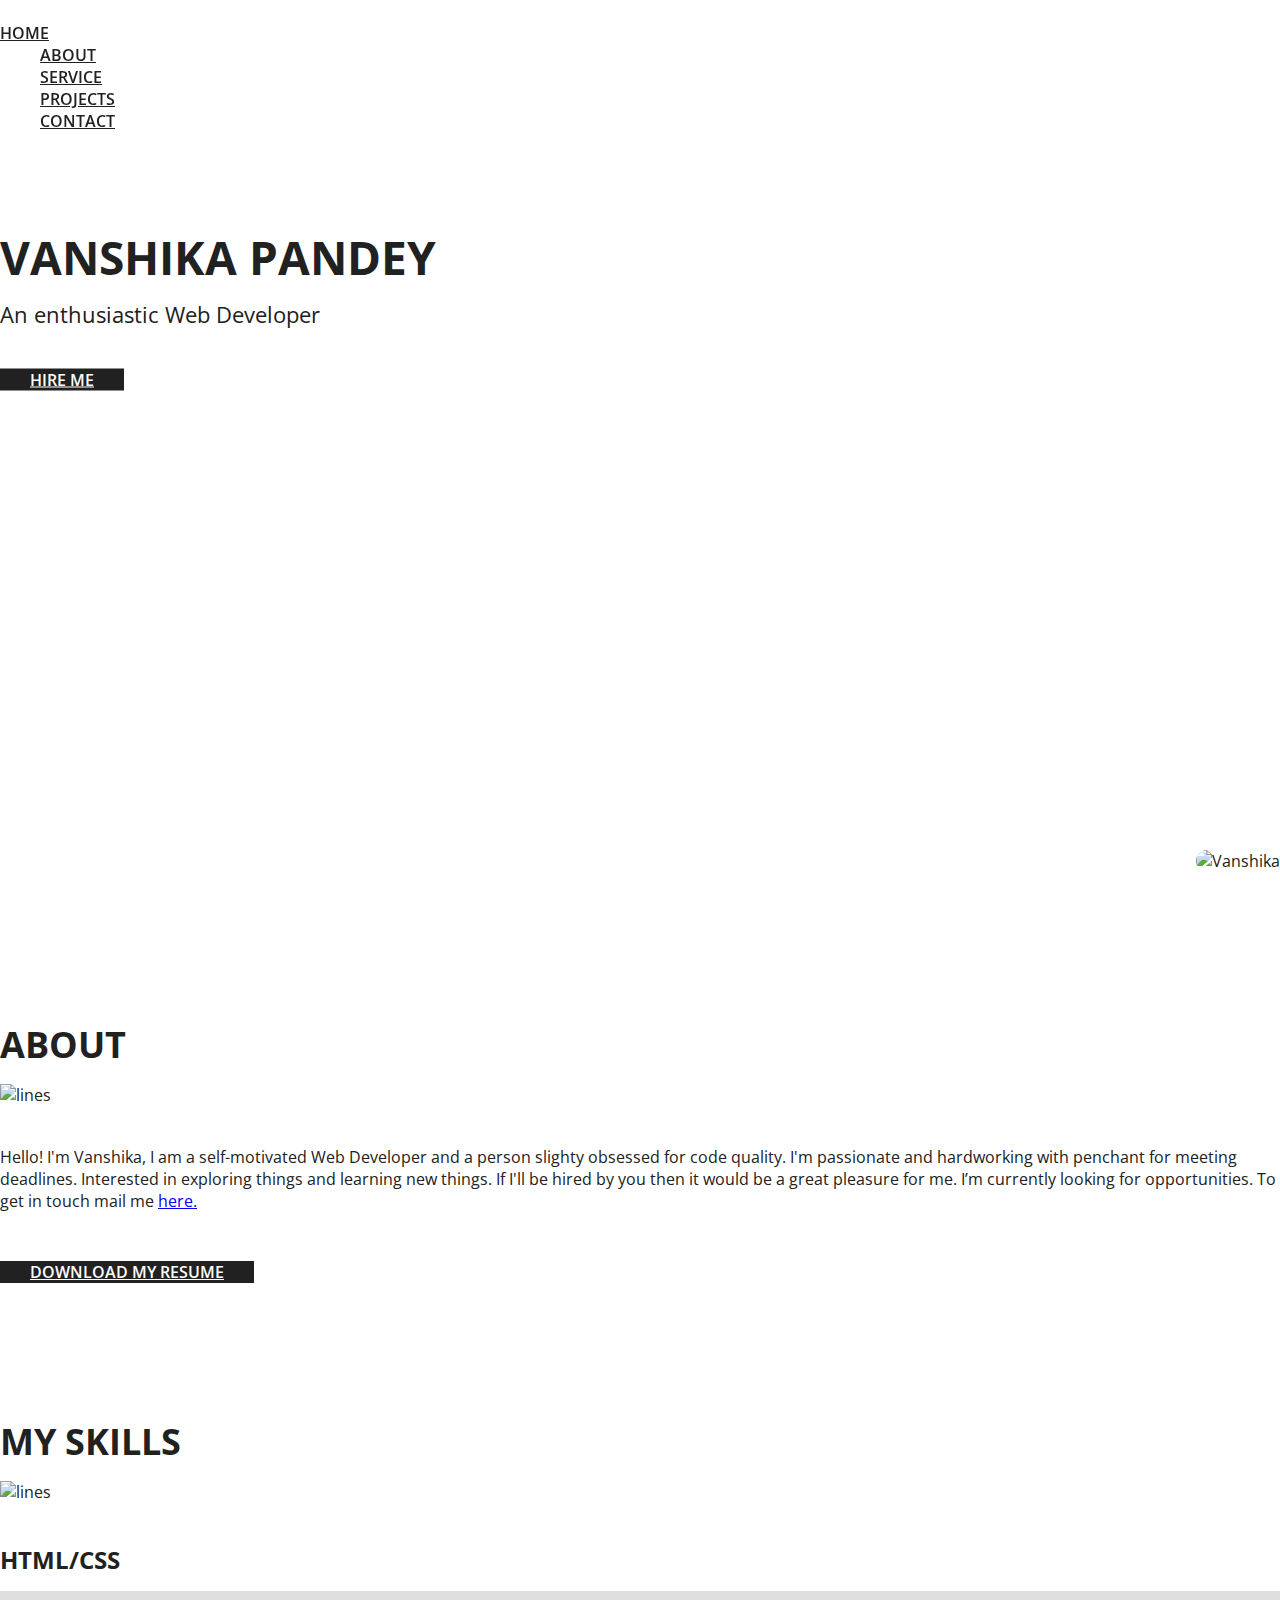
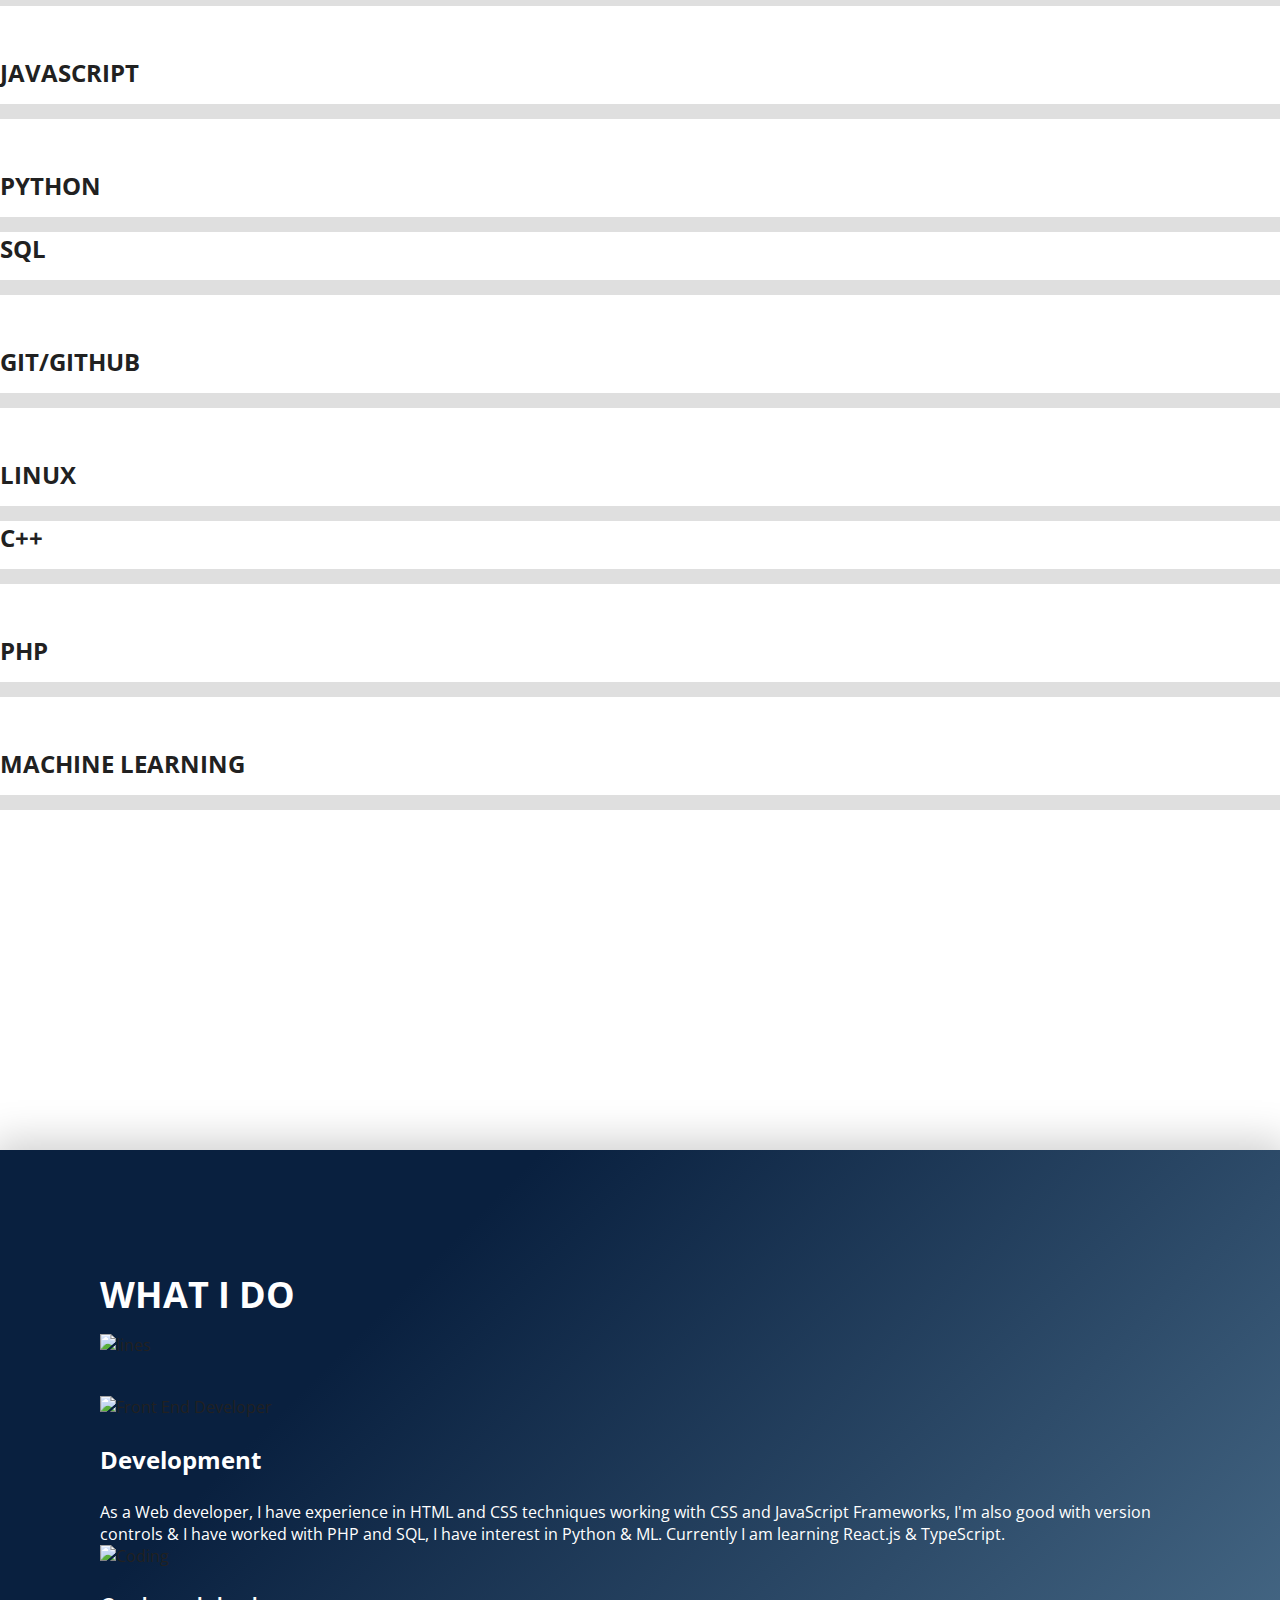
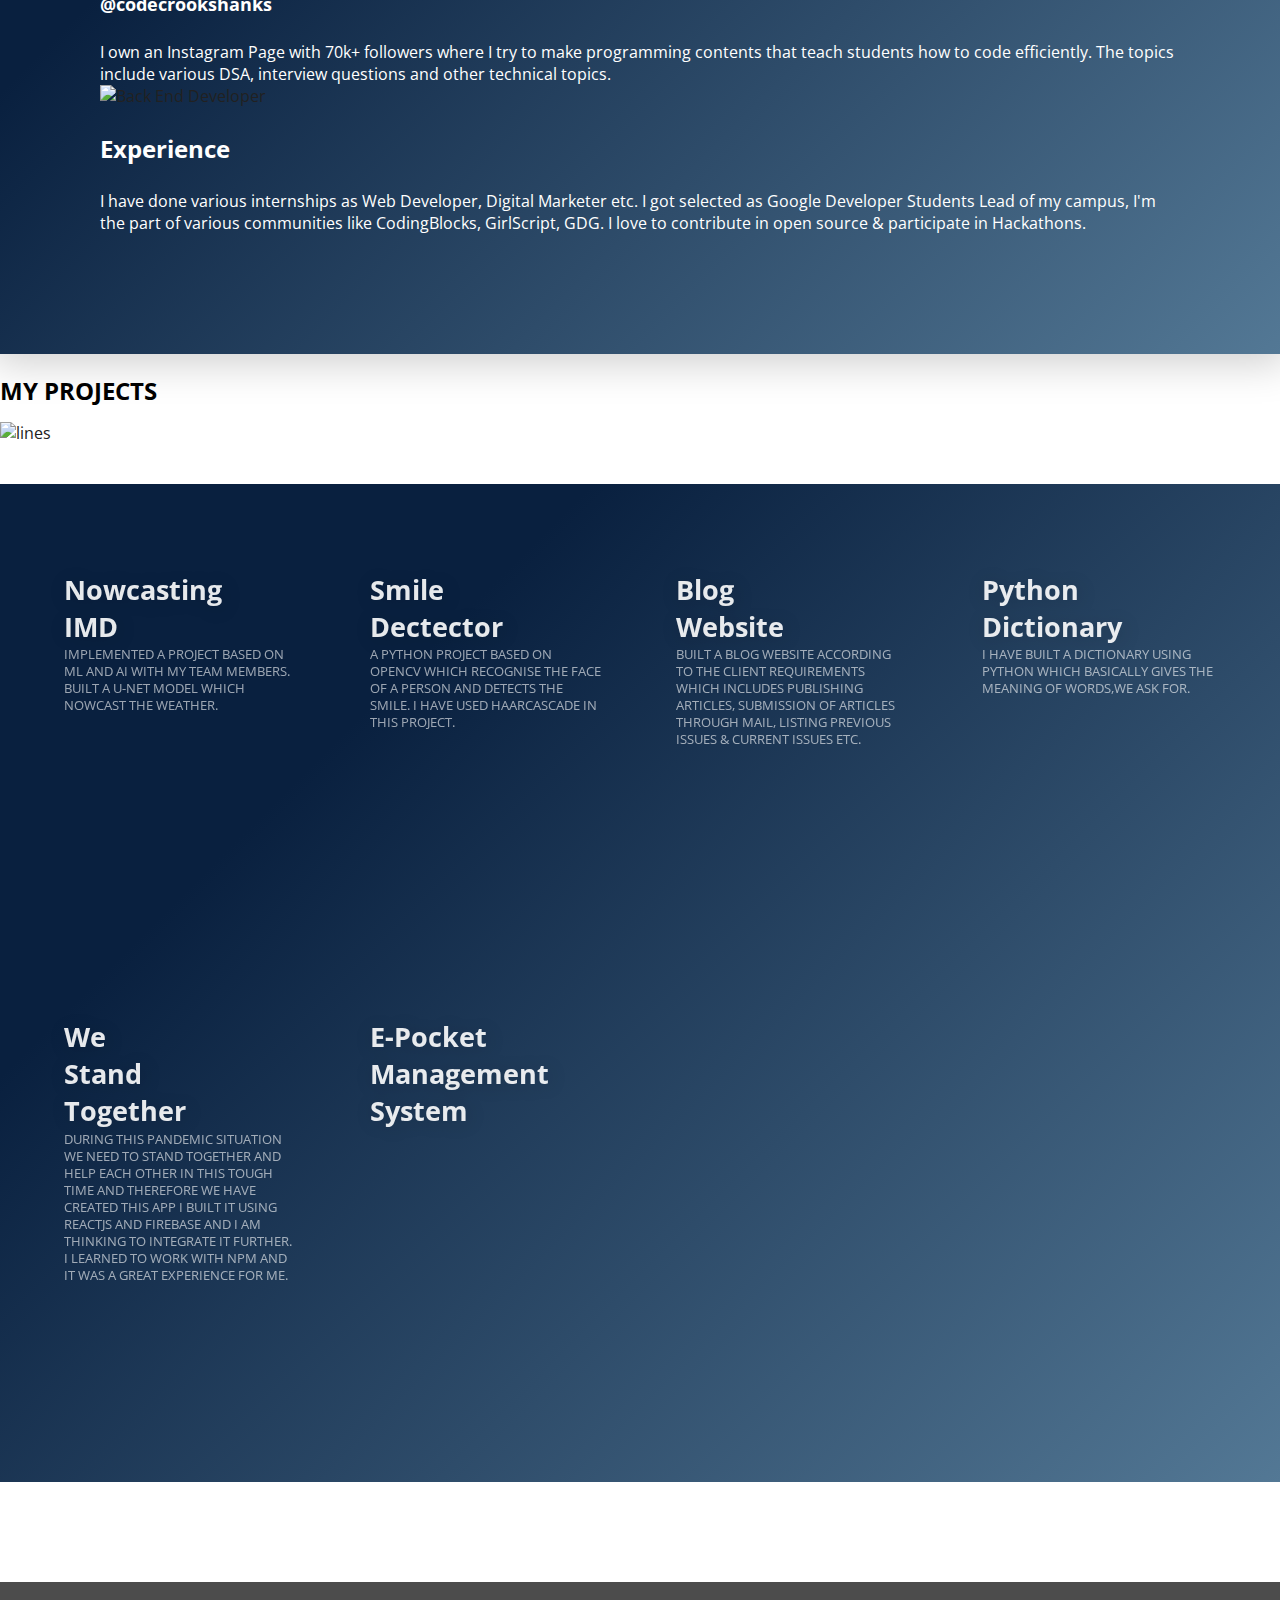
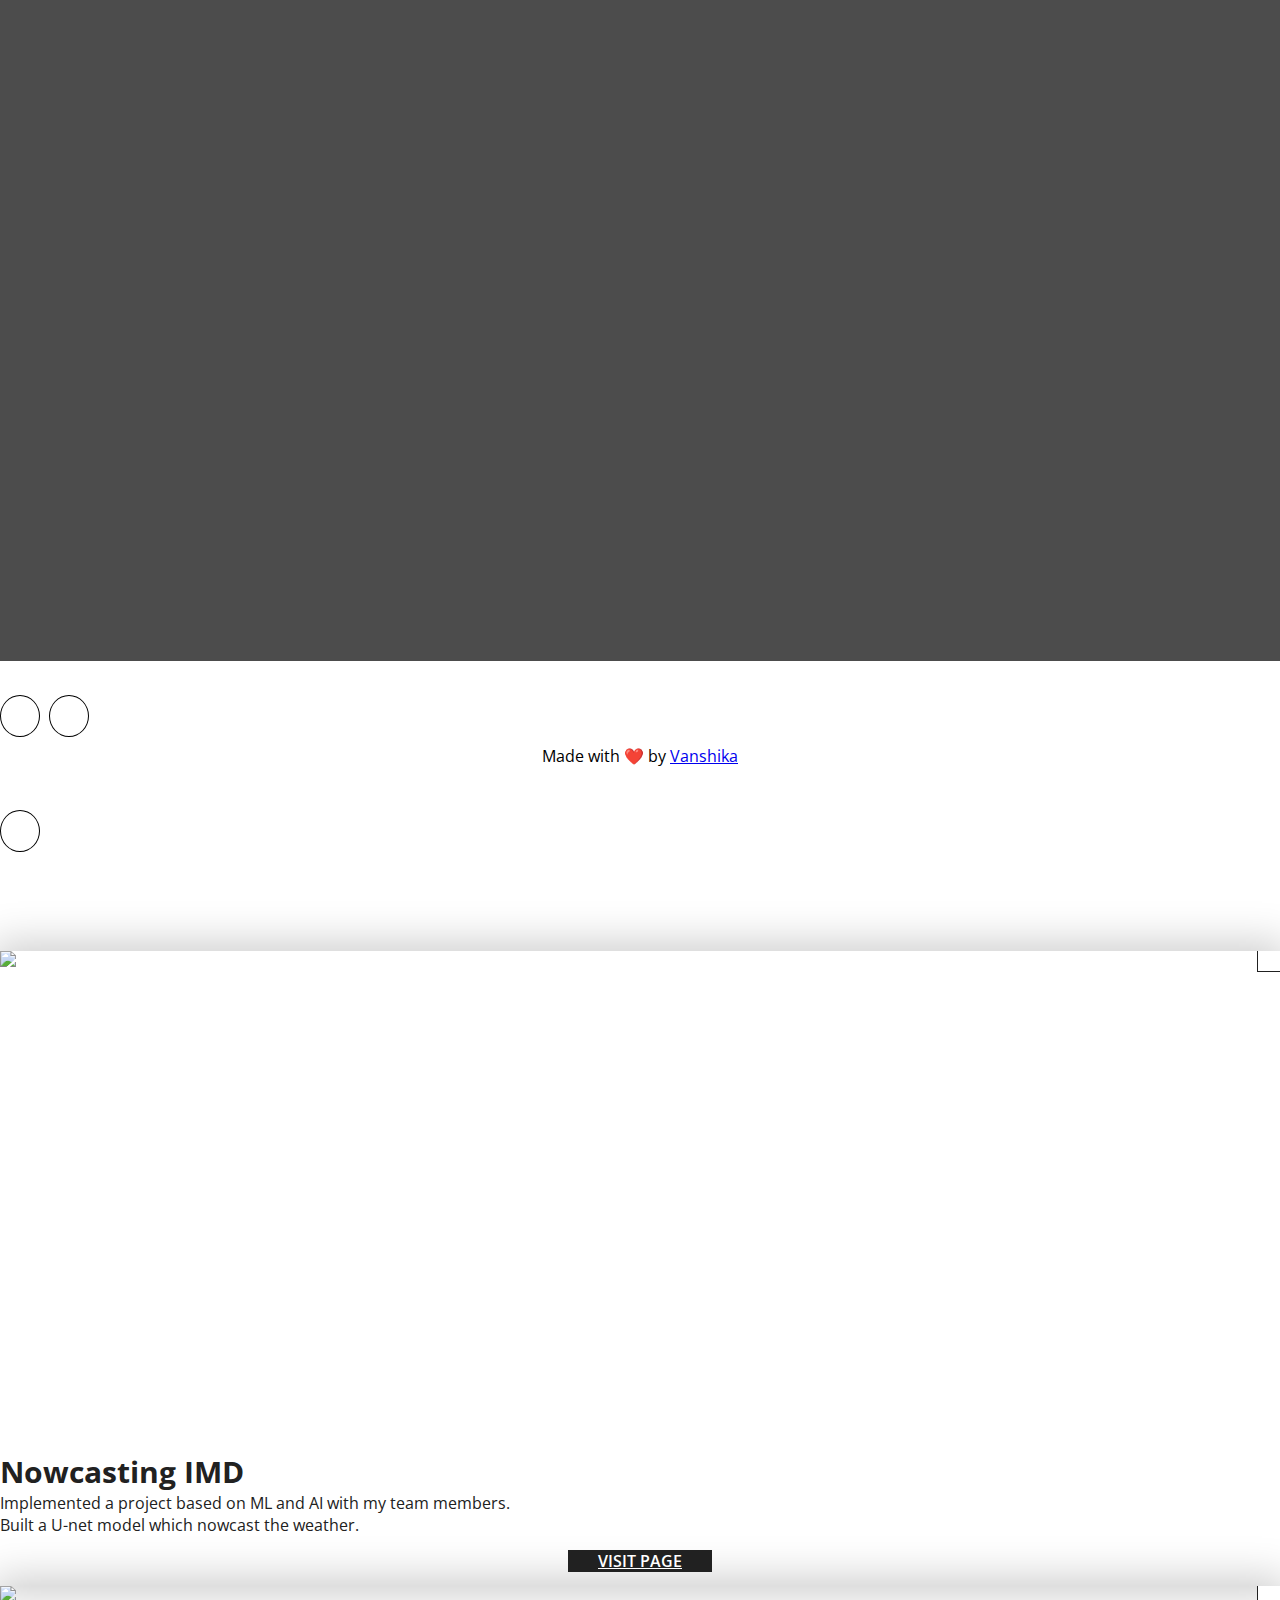
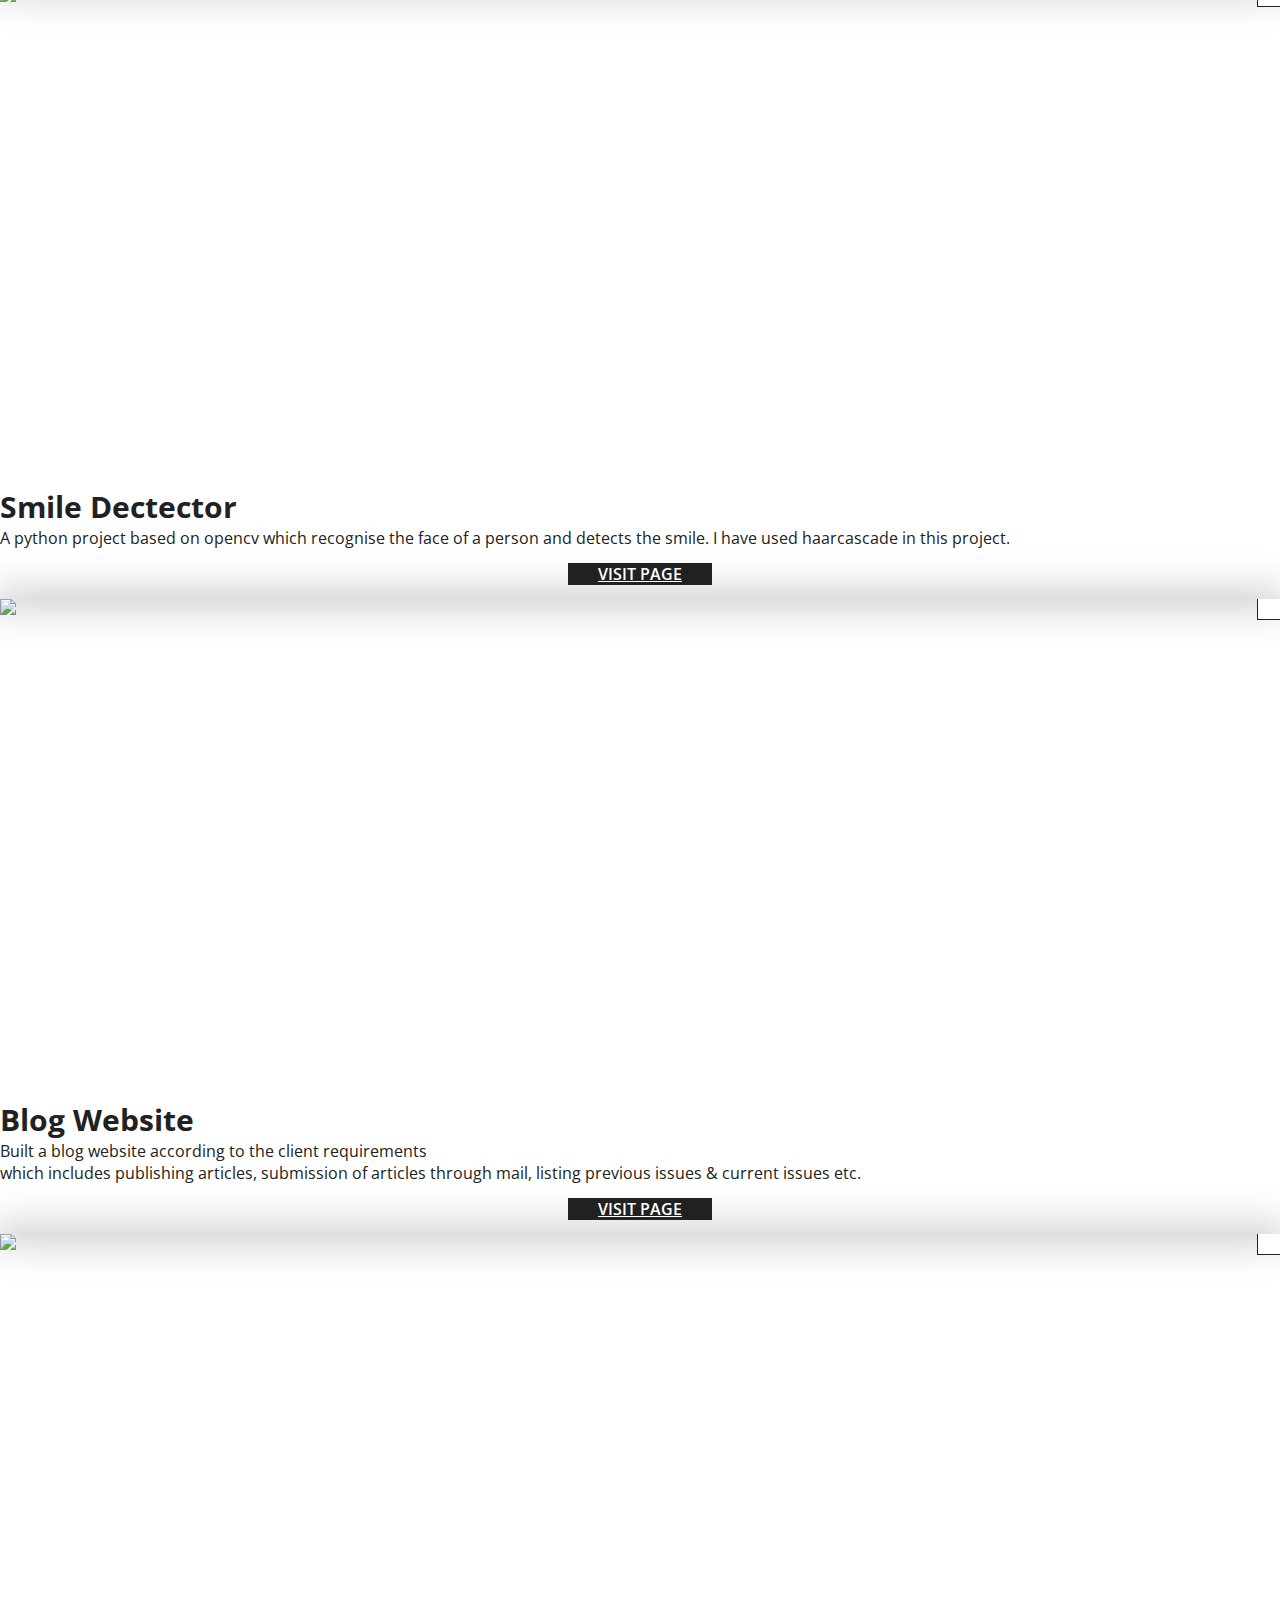
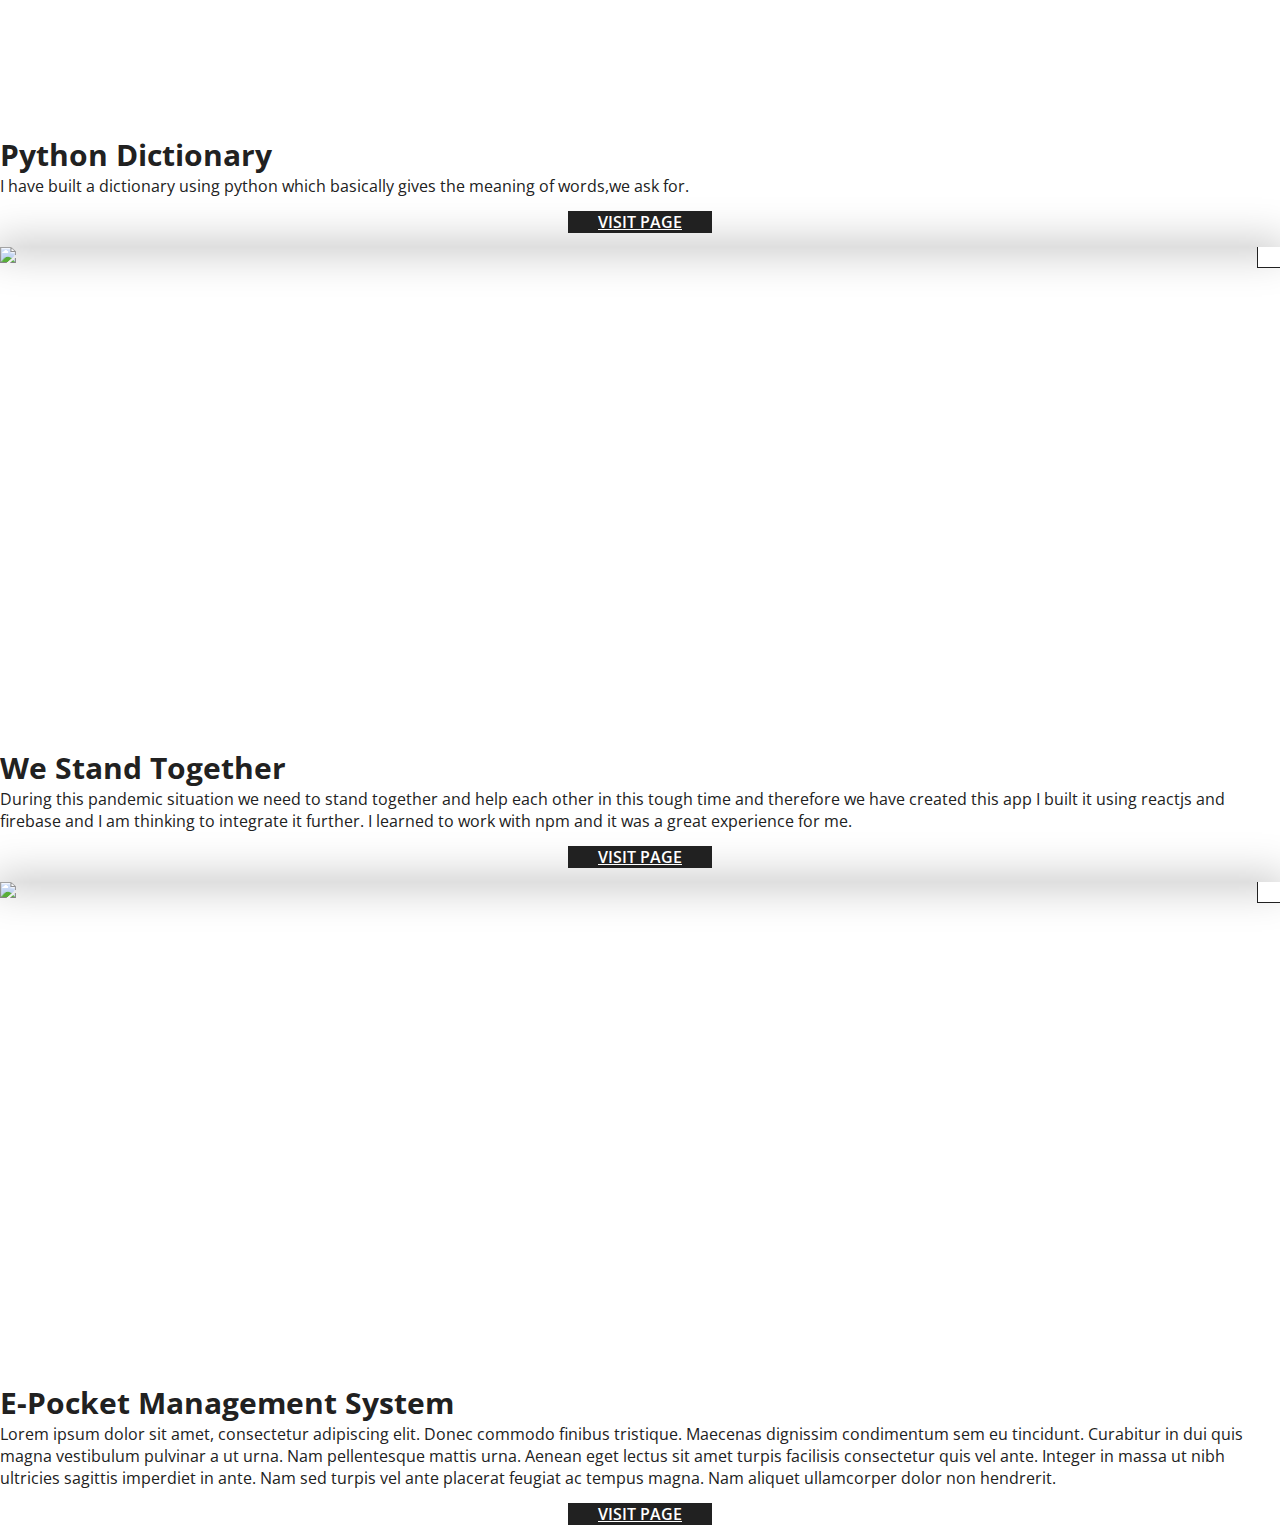
==== commit 7c989cab: "Update index.html" ====
--- a/index.html
+++ b/index.html
@@ -46,15 +46,12 @@
 
 <body>
 
-    <header id="masthead" class="site-header" data-anchor-target=".hero"
-        data-top="background: rgba(255,255,255,0); padding: 30px 0; box-shadow: 0px 0px 20px 6px rgba(0, 0, 0, 0);"
-        data-top-bottom="background: rgba(255,255,255,1); padding: 10px 0; box-shadow: 0px 0px 20px 6px rgba(0, 0, 0, 0.2);">
+    <header id="masthead" class="site-header" data-anchor-target=".hero" data-top="background: rgba(255,255,255,0); padding: 30px 0; box-shadow: 0px 0px 20px 6px rgba(0, 0, 0, 0);" data-top-bottom="background: rgba(255,255,255,1); padding: 10px 0; box-shadow: 0px 0px 20px 6px rgba(0, 0, 0, 0.2);">
         <nav id="primary-navigation" class="site-navigation">
             <div class="container">
                 <div class="navbar-header page-scroll">
 
-                    <button type="button" class="navbar-toggle collapsed" data-target="#portfolio-perfect-collapse"
-                        aria-expanded="false">
+                    <button type="button" class="navbar-toggle collapsed" data-target="#portfolio-perfect-collapse" aria-expanded="false">
                         <span class="icon-bar"></span>
                         <span class="icon-bar"></span>
                         <span class="icon-bar"></span>
@@ -102,8 +99,7 @@
                 </div>
 
                 <div class="col-md-6 text-right">
-                    <img class="animate__animated animate__flash animate__fast" src="assets/img/copy.jpeg"
-                        style="border-radius: 40px;" alt="Vanshika">
+                    <img class="animate__animated animate__flash animate__fast" src="assets/img/2.PNG" style="border-radius: 40px;" alt="Vanshika">
                 </div>
 
             </div>
@@ -119,11 +115,8 @@
                     <div class="col-md-6 col-md-offset-3">
                         <h2>About</h2>
                         <img src="assets/img/lines.svg" class="img-lines" alt="lines">
-                        <p>Hello! I'm Vanshika, I am a self-motivated Web Developer and a person slighty obsessed for
-                            code quality. I'm passionate and hardworking with penchant for meeting deadlines. Interested
-                            in exploring things and learning new things.
-                            If I'll be hired by you then it would be a great pleasure for me. I’m currently looking for
-                            opportunities. To get in touch mail me <a href="mailto:pandeyvanshi3028@gmail.com">here.</a>
+                        <p>Hello! I'm Vanshika, I am a self-motivated Web Developer and a person slighty obsessed for code quality. I'm passionate and hardworking with penchant for meeting deadlines. Interested in exploring things and learning new things.
+                            If I'll be hired by you then it would be a great pleasure for me. I’m currently looking for opportunities. To get in touch mail me <a href="mailto:pandeyvanshi3028@gmail.com">here.</a>
                         </p>
                         <a href="Vanshika's Resume.pdf" class="btn btn-fill" target="_blank" download>Download my
                             resume</a>
@@ -254,7 +247,7 @@
                         <div class="service">
                             <img src="assets/img/profile-pic (2).png" width="80px" height="" alt="Coding">
                             <h4 style="color: white; font-size: 1.3rem;">@codecrookshanks</h4>
-                            <p style="color: white;">I own an Instagram Page with 40k+ followers where I try to make programming contents that teach students how to code efficiently. The topics include various DSA, interview questions and other technical topics.
+                            <p style="color: white;">I own an Instagram Page with 70k+ followers where I try to make programming contents that teach students how to code efficiently. The topics include various DSA, interview questions and other technical topics.
                             </p>
                         </div>
                         <!-- /.service -->
@@ -263,9 +256,7 @@
                         <div class="service">
                             <img src="assets/img/i11.png" width="70px" height="70px" alt="Back End Developer">
                             <h4 style="color: white;">Experience</h4>
-                            <p style="color: white;">I have done various internships as Web Developer, Digital Marketer
-                                etc. I got selected as Google Developer Students Lead of my campus, I'm the part of
-                                various communities like CodingBlocks, GirlScript, GDG. I love to contribute
+                            <p style="color: white;">I have done various internships as Web Developer, Digital Marketer etc. I got selected as Google Developer Students Lead of my campus, I'm the part of various communities like CodingBlocks, GirlScript, GDG. I love to contribute
                                 in open source & participate in Hackathons.
                             </p>
                         </div>
@@ -288,8 +279,7 @@
         <section class="hero-section" style="margin-bottom: 100px;">
             <div class="card-grid">
                 <a class=" card " target=" _blank " href=" https://github.com/Vanshikapandey30/Nowcasting ">
-                    <div class=" card__background "
-                        style=" background-image: url(https://images.unsplash.com/photo-1516912481808-3406841bd33c?ixid=MnwxMjA3fDB8MHxzZWFyY2h8MXx8d2VhdGhlcnxlbnwwfHwwfHw%3D&ixlib=rb-1.2.1&auto=format&fit=crop&w=500&q=60) ">
+                    <div class=" card__background " style=" background-image: url(https://images.unsplash.com/photo-1516912481808-3406841bd33c?ixid=MnwxMjA3fDB8MHxzZWFyY2h8MXx8d2VhdGhlcnxlbnwwfHwwfHw%3D&ixlib=rb-1.2.1&auto=format&fit=crop&w=500&q=60) ">
                     </div>
                     <div class=" card__content ">
 
@@ -300,54 +290,44 @@
                     </div>
                 </a>
                 <a class=" card " target=" _blank " href=" https://github.com/Vanshikapandey30/smile-detector ">
-                    <div class=" card__background "
-                        style=" background-image: url(https://images.unsplash.com/photo-1590698933947-a202b069a861?ixid=MnwxMjA3fDB8MHxzZWFyY2h8MTd8fHNtaWxlfGVufDB8fDB8fA%3D%3D&ixlib=rb-1.2.1&auto=format&fit=crop&w=500&q=60) ">
+                    <div class=" card__background " style=" background-image: url(https://images.unsplash.com/photo-1590698933947-a202b069a861?ixid=MnwxMjA3fDB8MHxzZWFyY2h8MTd8fHNtaWxlfGVufDB8fDB8fA%3D%3D&ixlib=rb-1.2.1&auto=format&fit=crop&w=500&q=60) ">
                     </div>
                     <div class=" card__content ">
                         <h3 class=" card__heading ">Smile Dectector</h3>
-                        <p class=" card__category ">A python project based on opencv which recognise the face of a
-                            person and detects the smile. I have used haarcascade in this project.</p>
+                        <p class=" card__category ">A python project based on opencv which recognise the face of a person and detects the smile. I have used haarcascade in this project.</p>
                     </div>
                 </a>
                 <a class=" card " target=" _blank " href=" https://github.com/Vanshikapandey30/blogweb ">
-                    <div class=" card__background "
-                        style=" background-image: url(https://images.unsplash.com/photo-1541140911322-98afe66ea6da?ixid=MnwxMjA3fDB8MHxwaG90by1wYWdlfHx8fGVufDB8fHx8&ixlib=rb-1.2.1&auto=format&fit=crop&w=375&q=80) ">
+                    <div class=" card__background " style=" background-image: url(https://images.unsplash.com/photo-1541140911322-98afe66ea6da?ixid=MnwxMjA3fDB8MHxwaG90by1wYWdlfHx8fGVufDB8fHx8&ixlib=rb-1.2.1&auto=format&fit=crop&w=375&q=80) ">
                     </div>
                     <div class=" card__content ">
                         <h3 class=" card__heading ">Blog Website</h3>
                         <p class=" card__category ">Built a blog website according to the client requirements
-                            <br>which includes publishing articles, submission of articles through mail, listing
-                            previous issues & current issues etc.
+                            <br>which includes publishing articles, submission of articles through mail, listing previous issues & current issues etc.
                         </p>
                     </div>
                 </a>
                 <a class=" card " target=" _blank " href=" https://github.com/Vanshikapandey30/python-dictionary ">
-                    <div class=" card__background "
-                        style=" background-image: url(https://images.unsplash.com/photo-1530970279610-8234f88384c3?ixid=MnwxMjA3fDB8MHxzZWFyY2h8MjB8fGRpY3Rpb25hcnl8ZW58MHx8MHx8&ixlib=rb-1.2.1&auto=format&fit=crop&w=500&q=60) ">
+                    <div class=" card__background " style=" background-image: url(https://images.unsplash.com/photo-1530970279610-8234f88384c3?ixid=MnwxMjA3fDB8MHxzZWFyY2h8MjB8fGRpY3Rpb25hcnl8ZW58MHx8MHx8&ixlib=rb-1.2.1&auto=format&fit=crop&w=500&q=60) ">
                     </div>
                     <div class=" card__content ">
 
                         <h3 class=" card__heading ">Python Dictionary</h3>
-                        <p class=" card__category ">I have built a dictionary using python which basically gives the
-                            meaning of words,we ask for.</p>
+                        <p class=" card__category ">I have built a dictionary using python which basically gives the meaning of words,we ask for.</p>
                     </div>
                 </a>
                 <a class=" card " target=" _blank " href=" https://github.com/Vanshikapandey30/WeStandTogether ">
-                    <div class=" card__background "
-                        style=" background-image: url(https://images.unsplash.com/photo-1560821829-18a5fbb8b4ce?ixid=MnwxMjA3fDB8MHxzZWFyY2h8NHx8dW5pdHl8ZW58MHx8MHx8&ixlib=rb-1.2.1&auto=format&fit=crop&w=500&q=60) ">
+                    <div class=" card__background " style=" background-image: url(https://images.unsplash.com/photo-1560821829-18a5fbb8b4ce?ixid=MnwxMjA3fDB8MHxzZWFyY2h8NHx8dW5pdHl8ZW58MHx8MHx8&ixlib=rb-1.2.1&auto=format&fit=crop&w=500&q=60) ">
                     </div>
                     <div class=" card__content ">
 
                         <h3 class=" card__heading ">We Stand Together</h3>
-                        <p class=" card__category ">During this pandemic situation we need to stand together and help
-                            each other in this tough time and therefore we have created this app I built it using
-                            reactjs and firebase and I am thinking to integrate it further. I learned to
+                        <p class=" card__category ">During this pandemic situation we need to stand together and help each other in this tough time and therefore we have created this app I built it using reactjs and firebase and I am thinking to integrate it further. I learned to
                             work with npm and it was a great experience for me.</p>
                     </div>
                 </a>
                 <a class=" card " target=" _blank " href=" https://github.com/Vanshikapandey30/E-Pocket- ">
-                    <div class=" card__background "
-                        style=" background-image: url(https://images.unsplash.com/photo-1614260937422-f93aec4da8c5?ixid=MnwxMjA3fDB8MHxzZWFyY2h8MXx8cG9ja2V0fGVufDB8fDB8fA%3D%3D&ixlib=rb-1.2.1&auto=format&fit=crop&w=500&q=60) ">
+                    <div class=" card__background " style=" background-image: url(https://images.unsplash.com/photo-1614260937422-f93aec4da8c5?ixid=MnwxMjA3fDB8MHxzZWFyY2h8MXx8cG9ja2V0fGVufDB8fDB8fA%3D%3D&ixlib=rb-1.2.1&auto=format&fit=crop&w=500&q=60) ">
                     </div>
                     <div class=" card__content ">
 
@@ -383,8 +363,7 @@
 
 
 
-        <section id="contact" class=" site-section section-form text-center "
-            style=" padding-top: 35px;padding-bottom:0 ">
+        <section id="contact" class=" site-section section-form text-center " style=" padding-top: 35px;padding-bottom:0 ">
             <div class=" container ">
 
                 <!-- <h3 >footer</h3> -->
@@ -396,17 +375,10 @@
                                 class=" icon-twitter "></i></a>
                         <a class=" icon gplus-bg " href=" https://www.linkedin.com/in/vanshika-pandey-b448391a5/ "><i
                                 class=" icon-linkedin "></i></a>
-                        <a class=" icon gplus-bg " href="https://github.com/Vanshikapandey30">
-                            <svg xmlns="http://www.w3.org/2000/svg" width="16" height="16" fill="currentColor"
-                                class="bi bi-github" viewBox="0 0 16 16">
-                                <path
-                                    d="M8 0C3.58 0 0 3.58 0 8c0 3.54 2.29 6.53 5.47 7.59.4.07.55-.17.55-.38 0-.19-.01-.82-.01-1.49-2.01.37-2.53-.49-2.69-.94-.09-.23-.48-.94-.82-1.13-.28-.15-.68-.52-.01-.53.63-.01 1.08.58 1.23.82.72 1.21 1.87.87 2.33.66.07-.52.28-.87.51-1.07-1.78-.2-3.64-.89-3.64-3.95 0-.87.31-1.59.82-2.15-.08-.2-.36-1.02.08-2.12 0 0 .67-.21 2.2.82.64-.18 1.32-.27 2-.27.68 0 1.36.09 2 .27 1.53-1.04 2.2-.82 2.2-.82.44 1.1.16 1.92.08 2.12.51.56.82 1.27.82 2.15 0 3.07-1.87 3.75-3.65 3.95.29.25.54.73.54 1.48 0 1.07-.01 1.93-.01 2.2 0 .21.15.46.55.38A8.012 8.012 0 0 0 16 8c0-4.42-3.58-8-8-8z" />
-                            </svg>
-                        </a>
+                        <!-- <a class=" icon linkedin-bg " href=" # "><i class=" icon-gplus "></i></a> -->
                     </div>
                     <div class=" col-sm-4 col-sm-offset-0 col-xs-6 col-xs-offset-3 ">
-                        <p class=" copyright " style=" color: black; ">Made with <span>❤️</span> by <a
-                                href=" http://vanshika.tech ">Vanshika</a></p>
+                        <p class=" copyright " style=" color: black; ">Made with <span>❤️</span> by <a href=" http://vanshika.tech ">Vanshika</a></p>
                     </div>
                     <div class=" col-sm-4 col-xs-3 ">
                         <div class=" text-right page-scroll ">
@@ -453,8 +425,7 @@
                 </div>
                 <div class=" modal-body ">
                     <h4 class=" modal-title ">Smile Dectector</h4>
-                    <p>A python project based on opencv which recognise the face of a person and detects the smile. I
-                        have used haarcascade in this project.</p>
+                    <p>A python project based on opencv which recognise the face of a person and detects the smile. I have used haarcascade in this project.</p>
                 </div>
                 <div class=" modal-footer ">
                     <a href=" https://github.com/Vanshikapandey30/smile-detector " class=" btn btn-fill ">Visit Page</a>
@@ -475,8 +446,7 @@
                 </div>
                 <div class=" modal-body ">
                     <h4 class=" modal-title ">Blog Website</h4>
-                    <p>Built a blog website according to the client requirements<br>which includes publishing articles,
-                        submission of articles through mail, listing previous issues & current issues etc.</p>
+                    <p>Built a blog website according to the client requirements<br>which includes publishing articles, submission of articles through mail, listing previous issues & current issues etc.</p>
                 </div>
                 <div class=" modal-footer ">
                     <a href=" https://github.com/Vanshikapandey30/blogweb " class=" btn btn-fill ">Visit Page</a>
@@ -520,9 +490,7 @@
                 </div>
                 <div class=" modal-body ">
                     <h4 class=" modal-title ">We Stand Together</h4>
-                    <p>During this pandemic situation we need to stand together and help each other in this tough time
-                        and therefore we have created this app I built it using reactjs and firebase and I am thinking
-                        to integrate it further. I learned to work
+                    <p>During this pandemic situation we need to stand together and help each other in this tough time and therefore we have created this app I built it using reactjs and firebase and I am thinking to integrate it further. I learned to work
                         with npm and it was a great experience for me.</p>
                 </div>
                 <div class=" modal-footer ">
@@ -545,12 +513,8 @@
                 </div>
                 <div class=" modal-body ">
                     <h4 class=" modal-title ">E-Pocket Management System</h4>
-                    <p>Lorem ipsum dolor sit amet, consectetur adipiscing elit. Donec commodo finibus tristique.
-                        Maecenas dignissim condimentum sem eu tincidunt. Curabitur in dui quis magna vestibulum pulvinar
-                        a ut urna. Nam pellentesque mattis urna. Aenean
-                        eget lectus sit amet turpis facilisis consectetur quis vel ante. Integer in massa ut nibh
-                        ultricies sagittis imperdiet in ante. Nam sed turpis vel ante placerat feugiat ac tempus magna.
-                        Nam aliquet ullamcorper dolor non hendrerit.
+                    <p>Lorem ipsum dolor sit amet, consectetur adipiscing elit. Donec commodo finibus tristique. Maecenas dignissim condimentum sem eu tincidunt. Curabitur in dui quis magna vestibulum pulvinar a ut urna. Nam pellentesque mattis urna. Aenean
+                        eget lectus sit amet turpis facilisis consectetur quis vel ante. Integer in massa ut nibh ultricies sagittis imperdiet in ante. Nam sed turpis vel ante placerat feugiat ac tempus magna. Nam aliquet ullamcorper dolor non hendrerit.
                     </p>
                 </div>
                 <div class=" modal-footer ">
@@ -570,8 +534,7 @@
     <script src=" assets/js/bootstrap.min.js "></script>
     <script src=" https://cdnjs.cloudflare.com/ajax/libs/jquery-easing/1.4.1/jquery.easing.min.js "></script>
     <script src=" assets/js/skrollr.min.js "></script>
-    <script
-        src=" https://cdnjs.cloudflare.com/ajax/libs/bootstrap-progressbar/0.9.0/bootstrap-progressbar.min.js "></script>
+    <script src=" https://cdnjs.cloudflare.com/ajax/libs/bootstrap-progressbar/0.9.0/bootstrap-progressbar.min.js "></script>
     <script src=" assets/js/jquery.countTo.min.js "></script>
     <script src=" assets/js/script.js "></script>
 
--- a/assets/css/responsive.css
+++ b/assets/css/responsive.css
@@ -0,0 +1,474 @@
+/*==========  Non-Mobile First Method  ==========*/
+
+/* Large Devices, Wide Screens */
+@media only screen and (max-width : 1199px) {
+	/* HEADER
+	================================================== */
+	/* Navigation */
+	.navbar-nav > li + li > a {
+	    margin-left: 30px;
+	}
+
+	/* HERO
+	================================================== */
+	.hero {
+		min-height: 600px;
+	}
+
+	.hero img {
+		height: 500px;
+	}
+
+	/* SITEMAIN
+	================================================== */
+	/* Modal */
+	.modal-header {
+		height: 400px;
+	}
+}
+
+/* Medium Devices, Desktops */
+@media only screen and (max-width : 991px) {
+	/* CUSTOM RESETS
+	================================================== */
+	h4 {
+		font-size: 24px;
+	}
+
+	/* Buttons */ 
+	.btn {
+	    min-width: 120px;
+	    line-height: 40px;
+	    padding: 0 25px;
+	    font-size: 14px;
+	} 
+
+	/* HEADER
+	================================================== */
+	/* Navigation */
+	.navbar-nav > li > a {
+		font-size: 14px;
+	}
+
+	.navbar-nav > li + li > a {
+	    margin-left: 20px;
+	}
+
+	/* HERO
+	================================================== */
+	.hero h1 {
+		font-size: 38px
+	}
+
+	.job-title {
+		font-size: 20px;
+	}
+
+	.hero img {
+		height: 420px;
+	}
+
+	/* SITEMAIN
+	================================================== */
+	.site-section {
+		padding-top: 90px;
+	}
+
+	.section-skills,
+	.section-portfolio,
+	.section-form {
+	    padding-bottom: 90px;
+	}
+
+	.site-section h2,
+	.site-section h3 {
+		font-size: 32px
+	}
+
+	/* Section: Skills */
+	.section-skills .col-md-4 + .col-md-4,
+	.skill + .skill {
+		margin-top: 20px;
+	}
+
+	.skill h4 {
+		font-size: 22px;
+	}
+
+	/* Section: Services */
+	.section-services{
+		padding-top: 200px;
+	}
+
+	.section-services .container {
+		padding: 70px 90px;
+	}
+	
+	.service h4 {
+		font-size: 22px; 
+	}
+
+	/* Section: Portfolio */
+	.section-portfolio .col-md-4:nth-last-child(-n+3) .portfolio-item {
+	    margin-bottom: 30px;
+	}
+
+	.section-portfolio .col-md-4:nth-last-child(-n+2) .portfolio-item {
+	    margin-bottom: 0;
+	}
+
+	/* Section: Counters */
+	.section-counters {
+		padding: 70px 0;
+	}
+
+	.site-section p.counter {
+		font-size: 80px;
+	}
+
+	/* Modal */
+	.modal-header {
+		height: 350px;
+	}
+}
+
+/* Small Devices, Tablets */
+@media only screen and (max-width : 767px) {
+	/* CUSTOM RESETS
+	================================================== */
+	h4 {
+		font-size: 20px;
+	}
+
+	/* Buttons */ 
+	.btn {
+	    min-width: 100px;
+	    line-height: 30px;
+	    padding: 0 20px;
+	} 
+
+	/* Input fields */
+	.form-control {
+	 	margin-top: 25px;
+	}
+
+	/* Margin and Paddings Resets */
+	.mt-x-0 {
+	    margin-top: 0;
+	}
+
+	/* HEADER
+	================================================== */
+	.site-logo {
+		padding-left: 15px;
+	}
+
+	.site-logo img {
+		height: 22px;
+	}
+
+	/* Navigation */
+	.navbar-toggle {
+	    margin: 0 15px 0 0;
+	    padding: 5px 0;
+	   	border: 0;
+	}
+
+	.navbar-toggle .icon-bar {
+		height: 1px;
+		width: 30px;
+	    background-color: #212121;
+	    -webkit-transition: all 0.3s;
+	    -moz-transition: all 0.3s;
+	    -ms-transition: all 0.3s;
+	    -o-transition: all 0.3s;
+	    transition: all 0.3s;
+	}
+
+	.navbar-toggle .icon-bar + .icon-bar {
+		margin-top: 6px; 
+	}
+
+	.navbar-toggle.act .icon-bar:first-child, 
+	.navbar-toggle.act .icon-bar:last-child  { 
+	    position: absolute;
+	    top: 10px;
+	    height: 2px;
+	    background-color: #fff;
+	}
+
+	.navbar-toggle.act .icon-bar:first-child {
+		-webkit-transform: rotate(45deg);
+		-moz-transform: rotate(45deg);
+		-ms-transform: rotate(45deg);
+		-o-transform: rotate(45deg);
+		transform: rotate(45deg);
+	}
+
+	.navbar-toggle.act .icon-bar:last-child  {
+		-webkit-transform: rotate(-45deg);
+		-moz-transform: rotate(-45deg);
+		-ms-transform: rotate(-45deg);
+		-o-transform: rotate(-45deg);
+		transform: rotate(-45deg);
+	}
+
+	.navbar-toggle.act .icon-bar:nth-child(2) {
+		opacity: 0;
+	}
+
+	.navbar-toggle.act .icon-bar + .icon-bar  {
+	    margin-top: 0px;
+	}
+
+	.navbar-nav > li > a,
+	.navbar-nav > li + li > a {
+		display: inline-block;
+		margin: 0;
+		color: #fff;
+	}
+
+	.navbar-nav > li > a:hover,
+	.navbar-nav > li.active > a,
+	.nav > li > a:hover,
+	.nav > li.active > a {
+	    border-bottom: 2px solid #fff;
+	}
+
+	.navbar-toggle.act {
+		z-index: 9999;
+		height: 25px;
+	}
+
+	.main-menu {
+		background-color: rgba(33,33,33,0.9);
+		position: fixed;
+		left: 0;
+		top: 0;
+		z-index: 100;
+		height: 100%;
+		width: 100%;
+		display: table;
+		text-align: center;
+		opacity: 0;
+		-webkit-transition: all 500ms cubic-bezier(0.68, -0.55, 0.265, 1.55);
+		transition: all 500ms cubic-bezier(0.68, -0.55, 0.265, 1.55);
+		-webkit-transform: scale(0);
+		transform: scale(0);
+	}
+
+	.main-menu.act {
+		opacity: 1;
+		-webkit-transform: scale(1);
+		transform: scale(1);
+	}
+
+	.main-menu.act ul li {
+		opacity: 1;
+		-webkit-transform: translateX(0);
+		transform: translateX(0);
+	}
+
+	.main-menu ul {
+		display: table-cell;
+		vertical-align: middle;
+	}
+
+	.main-menu li {
+		padding: 8px 0;
+		-webkit-transition: all 400ms 510ms;
+		transition: all 400ms 510ms;
+		opacity: 0;
+	}
+
+	.main-menu li:nth-child(odd) {
+		-webkit-transform: translateX(30%);
+		transform: translateX(30%);
+	}
+
+	.main-menu li:nth-child(even) {
+		-webkit-transform: translateX(-30%);
+		transform: translateX(-30%);
+	}
+
+	/* HERO
+	================================================== */
+	.hero .col-md-6:first-child {
+		top: 30%;
+	}
+
+	.hero h1 {
+		font-size: 32px
+		margin-bottom: 10px;
+	}
+
+	.job-title {
+		font-size: 18px;
+		margin-bottom: 20px;
+	}
+
+	.hero img {
+		height: 280px
+	}
+	
+	/* SITEMAIN
+	================================================== */
+	.site-main {
+		margin-bottom: 140px;
+	}
+
+	/* site-section */
+	.site-section {
+	   padding-top: 60px;
+	}
+
+	.section-skills,
+	.section-portfolio,
+	.section-form {
+	    padding-bottom: 60px;
+	}
+
+	.site-section h2,
+	.site-section h3 {
+	    font-size: 28px;
+	}
+
+	.img-lines {
+	    margin: 10px 0 30px;
+	}
+
+	.site-section p {
+	    margin-bottom: 25px;
+	}
+
+	/* Section: Skills */
+	.skill h4 {
+	    text-transform: uppercase;
+	    margin-bottom: 10px;
+	}
+
+	/* Section: Services */
+	.section-services {
+		padding-top: 180px;
+	}
+
+	.service h4 {
+		margin: 10px 0;
+	}
+
+	/* Section: Portfolio */
+	.section-portfolio .col-xs-6:nth-child(odd) {
+		padding-right: 7.5px;
+	}
+
+	.section-portfolio .col-xs-6:nth-child(even) {
+		padding-left: 7.5px;
+	}
+
+	.portfolio-item,
+	.section-portfolio .col-md-4:nth-last-child(-n+3) .portfolio-item {
+		margin-bottom: 15px; 
+	}
+
+	.section-portfolio .col-md-4:nth-last-child(-n+2) .portfolio-item {
+		margin-bottom: 0px;
+	}
+
+	.section-services .container {
+		width: 90%;
+		padding: 40px 20px;
+	}
+
+	/* Section: Counters */
+	.section-counters .col-xs-12 + .col-xs-12 {
+		margin-top: 25px;
+	}
+
+	/* Section: Form */
+	.section-form .btn {
+		margin-top: 25px;
+	}
+
+	/* Modal */
+	.modal-header {
+		height: 250px;
+	}
+
+	/* FOOTER
+	================================================== */
+	.site-footer .col-xs-12 {
+		text-align: center;
+	}
+}
+
+/* Extra Small Devices, Phones */ 
+@media only screen and (max-width : 479px) {
+	.visible-xxs {
+		display: block;
+	}
+
+	/* HERO
+	================================================== */
+	.hero .visible-xxs + .btn {
+		margin-top: 10px;
+	}
+
+	/* SITEMAIN
+	================================================== */
+	.site-main {
+		margin-bottom: 180px;
+	}
+
+	/* Section: Portfolio */
+	.section-portfolio .col-xs-6 {
+		width: 100%;
+		padding: 0;
+	}
+
+	.section-portfolio .col-xs-6:nth-child(odd) {
+		padding-right: 0px;
+	}
+
+	.section-portfolio .col-xs-6:nth-child(even) {
+		padding-left: 0px;
+	}
+
+	.portfolio-item,
+	.section-portfolio .col-md-4:nth-last-child(-n+3) .portfolio-item {
+		margin-bottom: 0px; 
+	}
+
+	.section-portfolio .btn {
+		margin-top: 25px;
+	}
+
+	/* FOOTER
+	================================================== */
+	.site-footer .row {
+		display:flex;
+		flex-direction: column-reverse;	
+	}
+
+	.site-footer .text-right{
+		text-align: center;
+	}
+
+	.site-footer .col-xs-6,
+	.site-footer .col-xs-3 {
+		width: 100%;
+	}
+
+	.site-footer .col-xs-offset-3 {
+		margin-left: 0;
+	}
+}
+/* @media only screen and (max-width : 700px){ */
+	/* @media only screen and (max-width: 767px)	{
+	.insta-pic{
+	height: 360px;
+	margin-left: 29rem;
+	}
+	.heading{
+		margin-left: 10rem;
+	}
+} */
